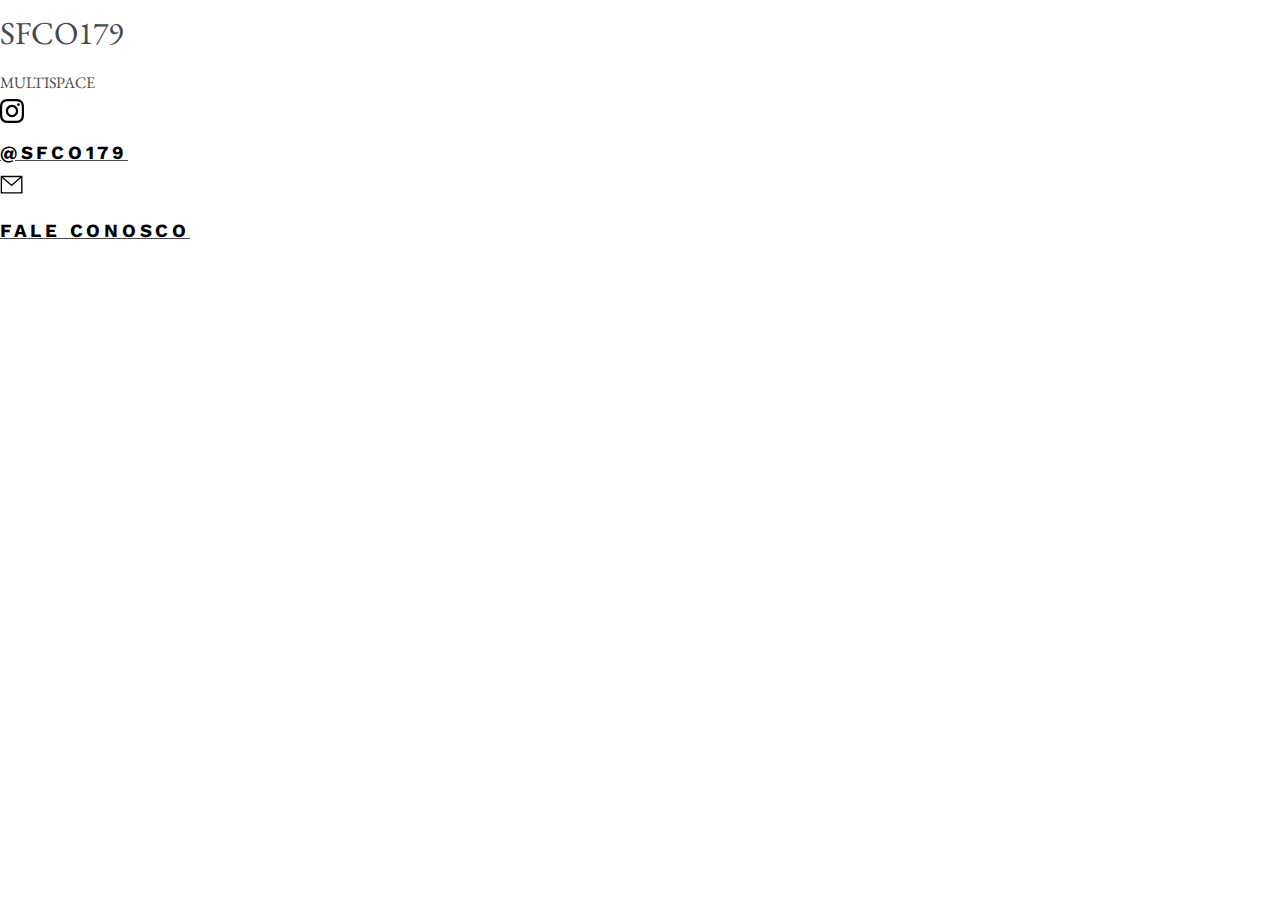
==== index.html @ 6f42b7ef "Email fix" ====
<!doctype html>
<html ⚡="">
  <head>
	<meta name="generator" content="Hugo 0.82.0" />
    <meta charset="utf-8">
    <meta name="pinterest" content="nopin">
    <title>SFCO179 Multispace</title>
    <link rel="canonical" href="https://sfco179.com.br/">
    <meta name="viewport" content="width=device-width,minimum-scale=1,initial-scale=1">
    <meta name="theme-color" content="#263238">
    <link rel="apple-touch-icon" href="images/sfco179logo.png">
    <script async="" src="https://cdn.ampproject.org/v0.js"></script>
    <meta name="description" content="Projeto de regeneração de local histórico, redesenhado como um multi-espaço para você descobrir">
    <meta property="og:title" content="SFCO179 Multispace">
    <meta property="og:type" content="article">
    <meta property="og:url" content="https://sfco179.com.br/">
    <meta property="og:image" content="images/sfco179logo.png">
    <meta property="og:site_name" content="SFCO179 Multispace">
    <meta property="og:description" content="Projeto de regeneração de local histórico, redesenhado como um multi-espaço para você descobrir">
    <meta property="og:locale" content="pt-br">
    <meta name="twitter:card" content="summary_large_image">
    <meta name="twitter:site" content="SFCO179 Multispace">
    <meta name="twitter:url" content="https://sfco179.com.br/">
    <meta name="twitter:title" content="SFCO179 Multispace">
    <meta name="twitter:description" content="Projeto de regeneração de local histórico, redesenhado como um multi-espaço para você descobrir">
    <meta name="twitter:image" content="images/sfco179logo.png">
    <style amp-boilerplate="">body{-webkit-animation:-amp-start 8s steps(1,end) 0s 1 normal both;-moz-animation:-amp-start 8s steps(1,end) 0s 1 normal both;-ms-animation:-amp-start 8s steps(1,end) 0s 1 normal both;animation:-amp-start 8s steps(1,end) 0s 1 normal both}@-webkit-keyframes -amp-start{from{visibility:hidden}to{visibility:visible}}@-moz-keyframes -amp-start{from{visibility:hidden}to{visibility:visible}}@-ms-keyframes -amp-start{from{visibility:hidden}to{visibility:visible}}@-o-keyframes -amp-start{from{visibility:hidden}to{visibility:visible}}@keyframes -amp-start{from{visibility:hidden}to{visibility:visible}}</style><noscript><style amp-boilerplate="">body{-webkit-animation:none;-moz-animation:none;-ms-animation:none;animation:none}</style></noscript>
    <script type="text/javascript">
      const appHeight = () => {
        const doc = document.documentElement
        doc.style.setProperty('--app-height', `${window.innerHeight}px`)
    }
    window.addEventListener('resize', appHeight)
    appHeight()
    </script>
      <script custom-element="amp-carousel" src="https://cdn.ampproject.org/v0/amp-carousel-0.1.js" async=""></script>
      <script custom-element="amp-sidebar" src="https://cdn.ampproject.org/v0/amp-sidebar-0.1.js" async=""></script>
      <script custom-element="amp-accordion" src="https://cdn.ampproject.org/v0/amp-accordion-0.1.js" async=""></script>
      <script custom-element="amp-instagram" src="https://cdn.ampproject.org/v0/amp-instagram-0.1.js" async=""></script>
      <script custom-element="amp-social-share" src="https://cdn.ampproject.org/v0/amp-social-share-0.1.js" async=""></script>
      <script async custom-element="amp-analytics" src="https://cdn.ampproject.org/v0/amp-analytics-0.1.js"></script>
      <link href="https://fonts.googleapis.com/css?family=EB+Garamond%7CWork+Sans:400,700" rel="stylesheet">
      
      <link rel="stylesheet" href="https://sfco179.com.br/sass/main.min.2193f39fa4683a46375012adf1eb66615c044112cc61687f766db30087d84658.css">
      <style amp-custom=""> 
 html{font-family:sans-serif;line-height:1.15;-ms-text-size-adjust:100%;-webkit-text-size-adjust:100%}body{margin:0}article,aside,footer,header,nav,section{display:block}h1{font-size:2em;margin:.67em 0}figcaption,figure,main{display:block}figure{margin:1em 40px}hr{box-sizing:content-box;height:0;overflow:visible}pre{font-family:monospace,monospace;font-size:1em}a{background-color:transparent;-webkit-text-decoration-skip:objects}a:active,a:hover{outline-width:0}abbr[title]{border-bottom:none;text-decoration:underline;text-decoration:underline dotted}b,strong{font-weight:inherit;font-weight:bolder}code,kbd,samp{font-family:monospace,monospace;font-size:1em}dfn{font-style:italic}mark{background-color:#ff0;color:#000}small{font-size:80%}sub,sup{font-size:75%;line-height:0;position:relative;vertical-align:baseline}sub{bottom:-.25em}sup{top:-.5em}audio,video{display:inline-block}audio:not([controls]){display:none;height:0}img{border-style:none}svg:not(:root){overflow:hidden}button,input,optgroup,select,textarea{font-family:sans-serif;font-size:100%;line-height:1.15;margin:0}button,input{overflow:visible}button,select{text-transform:none}[type=reset],[type=submit],button,html [type=button]{-webkit-appearance:button}[type=button]::-moz-focus-inner,[type=reset]::-moz-focus-inner,[type=submit]::-moz-focus-inner,button::-moz-focus-inner{border-style:none;padding:0}[type=button]:-moz-focusring,[type=reset]:-moz-focusring,[type=submit]:-moz-focusring,button:-moz-focusring{outline:1px dotted ButtonText}fieldset{border:1px solid silver;margin:0 2px;padding:.35em .625em .75em}legend{box-sizing:border-box;color:inherit;display:table;max-width:100%;padding:0;white-space:normal}progress{display:inline-block;vertical-align:baseline}textarea{overflow:auto}[type=checkbox],[type=radio]{box-sizing:border-box;padding:0}[type=number]::-webkit-inner-spin-button,[type=number]::-webkit-outer-spin-button{height:auto}[type=search]{-webkit-appearance:textfield;outline-offset:-2px}[type=search]::-webkit-search-cancel-button,[type=search]::-webkit-search-decoration{-webkit-appearance:none}::-webkit-file-upload-button{-webkit-appearance:button;font:inherit}details,menu{display:block}summary{display:list-item}canvas{display:inline-block}[hidden],template{display:none}.font-family-inherit{font-family:inherit}.font-size-inherit{font-size:inherit}.text-decoration-none{text-decoration:none}.bold{font-weight:700}.regular{font-weight:400}.italic{font-style:italic}.caps{text-transform:uppercase;letter-spacing:.2em}.left-align{text-align:left}.center{text-align:center}.right-align{text-align:right}.justify{text-align:justify}.nowrap{white-space:nowrap}.break-word{word-wrap:break-word}.line-height-1{line-height:1rem}.line-height-2{line-height:1.42857}.line-height-3{line-height:2.0625}.line-height-4{line-height:1.81818}.list-style-none{list-style:none}.underline{text-decoration:underline}.truncate{max-width:100%;overflow:hidden;text-overflow:ellipsis;white-space:nowrap}.list-reset{list-style:none;padding-left:0}.inline{display:inline}.block{display:block}.inline-block{display:inline-block}.table{display:table}.table-cell{display:table-cell}.overflow-hidden{overflow:hidden}.overflow-scroll{overflow:scroll}.overflow-auto{overflow:auto}.clearfix:after,.clearfix:before{content:" ";display:table}.clearfix:after{clear:both}.left{float:left}.right{float:right}.fit{max-width:100%}.max-width-1{max-width:24rem}.max-width-2{max-width:32rem}.max-width-3{max-width:48rem}.max-width-4{max-width:64rem}.border-box{box-sizing:border-box}.align-baseline{vertical-align:baseline}.align-top{vertical-align:top}.align-middle{vertical-align:middle}.align-bottom{vertical-align:bottom}.m0{margin:0}.mt0{margin-top:0}.mr0{margin-right:0}.mb0{margin-bottom:0}.ml0,.mx0{margin-left:0}.mx0{margin-right:0}.my0{margin-top:0;margin-bottom:0}.m1{margin:.5rem}.mt1{margin-top:.5rem}.mr1{margin-right:.5rem}.mb1{margin-bottom:.5rem}.ml1,.mx1{margin-left:.5rem}.mx1{margin-right:.5rem}.my1{margin-top:.5rem;margin-bottom:.5rem}.m2{margin:1rem}.mt2{margin-top:1rem}.mr2{margin-right:1rem}.mb2{margin-bottom:1rem}.ml2,.mx2{margin-left:1rem}.mx2{margin-right:1rem}.my2{margin-top:1rem;margin-bottom:1rem}.mt3{margin-top:1.5rem}.mr3{margin-right:1.5rem}.mb3{margin-bottom:1.5rem}.ml3,.mx3{margin-left:1.5rem}.mx3{margin-right:1.5rem}.my3{margin-top:1.5rem;margin-bottom:1.5rem}.m4{margin:2rem}.mt4{margin-top:2rem}.mr4{margin-right:2rem}.mb4{margin-bottom:2rem}.ml4,.mx4{margin-left:2rem}.mx4{margin-right:2rem}.my4{margin-top:2rem;margin-bottom:2rem}.mxn1{margin-left:-.5rem;margin-right:-.5rem}.mxn2{margin-left:-1rem;margin-right:-1rem}.mxn3{margin-left:-1.5rem;margin-right:-1.5rem}.mxn4{margin-left:-2rem;margin-right:-2rem}.ml-auto{margin-left:auto}.mr-auto,.mx-auto{margin-right:auto}.mx-auto{margin-left:auto}.p0{padding:0}.pt0{padding-top:0}.pr0{padding-right:0}.pb0{padding-bottom:0}.pl0,.px0{padding-left:0}.px0{padding-right:0}.py0{padding-top:0;padding-bottom:0}.p1{padding:.5rem}.pt1{padding-top:.5rem}.pr1{padding-right:.5rem}.pb1{padding-bottom:.5rem}.pl1{padding-left:.5rem}.py1{padding-top:.5rem;padding-bottom:.5rem}.px1{padding-left:.5rem;padding-right:.5rem}.p2{padding:1rem}.pt2{padding-top:1rem}.pr2{padding-right:1rem}.pb2{padding-bottom:1rem}.pl2{padding-left:1rem}.py2{padding-top:1rem;padding-bottom:1rem}.px2{padding-left:1rem;padding-right:1rem}.p3{padding:1.5rem}.pt3{padding-top:1.5rem}.pr3{padding-right:1.5rem}.pb3{padding-bottom:1.5rem}.pl3{padding-left:1.5rem}.py3{padding-top:1.5rem;padding-bottom:1.5rem}.px3{padding-left:1.5rem;padding-right:1.5rem}.p4{padding:2rem}.pt4{padding-top:2rem}.pr4{padding-right:2rem}.pb4{padding-bottom:2rem}.pl4{padding-left:2rem}.py4{padding-top:2rem;padding-bottom:2rem}.px4{padding-left:2rem;padding-right:2rem}.col{float:left}.col,.col-right{box-sizing:border-box}.col-right{float:right}.col-1{width:8.33333%}.col-2{width:16.66667%}.col-3{width:25%}.col-4{width:33.33333%}.col-5{width:41.66667%}.col-6{width:50%}.col-7{width:58.33333%}.col-8{width:66.66667%}.col-9{width:75%}.col-10{width:83.33333%}.col-11{width:91.66667%}.col-12{width:100%}@media (min-width:40.06rem){.sm-col{float:left;box-sizing:border-box}.sm-col-right{float:right;box-sizing:border-box}.sm-col-1{width:8.33333%}.sm-col-2{width:16.66667%}.sm-col-3{width:25%}.sm-col-4{width:33.33333%}.sm-col-5{width:41.66667%}.sm-col-6{width:50%}.sm-col-7{width:58.33333%}.sm-col-8{width:66.66667%}.sm-col-9{width:75%}.sm-col-10{width:83.33333%}.sm-col-11{width:91.66667%}.sm-col-12{width:100%}}@media (min-width:52.06rem){.md-col{float:left;box-sizing:border-box}.md-col-right{float:right;box-sizing:border-box}.md-col-1{width:8.33333%}.md-col-2{width:16.66667%}.md-col-3{width:25%}.md-col-4{width:33.33333%}.md-col-5{width:41.66667%}.md-col-6{width:50%}.md-col-7{width:58.33333%}.md-col-8{width:66.66667%}.md-col-9{width:75%}.md-col-10{width:83.33333%}.md-col-11{width:91.66667%}.md-col-12{width:100%}}@media (min-width:64.06rem){.lg-col{float:left;box-sizing:border-box}.lg-col-right{float:right;box-sizing:border-box}.lg-col-1{width:8.33333%}.lg-col-2{width:16.66667%}.lg-col-3{width:25%}.lg-col-4{width:33.33333%}.lg-col-5{width:41.66667%}.lg-col-6{width:50%}.lg-col-7{width:58.33333%}.lg-col-8{width:66.66667%}.lg-col-9{width:75%}.lg-col-10{width:83.33333%}.lg-col-11{width:91.66667%}.lg-col-12{width:100%}}.flex{display:-webkit-box;display:-ms-flexbox;display:flex}@media (min-width:40.06rem){.sm-flex{display:-webkit-box;display:-ms-flexbox;display:flex}}@media (min-width:52.06rem){.md-flex{display:-webkit-box;display:-ms-flexbox;display:flex}}@media (min-width:64.06rem){.lg-flex{display:-webkit-box;display:-ms-flexbox;display:flex}}.flex-column{-webkit-box-orient:vertical;-webkit-box-direction:normal;-ms-flex-direction:column;flex-direction:column}.flex-wrap{-ms-flex-wrap:wrap;flex-wrap:wrap}.items-start{-webkit-box-align:start;-ms-flex-align:start;align-items:flex-start}.items-end{-webkit-box-align:end;-ms-flex-align:end;align-items:flex-end}.items-center{-webkit-box-align:center;-ms-flex-align:center;align-items:center}.items-baseline{-webkit-box-align:baseline;-ms-flex-align:baseline;align-items:baseline}.items-stretch{-webkit-box-align:stretch;-ms-flex-align:stretch;align-items:stretch}.self-start{-ms-flex-item-align:start;align-self:flex-start}.self-end{-ms-flex-item-align:end;align-self:flex-end}.self-center{-ms-flex-item-align:center;-ms-grid-row-align:center;align-self:center}.self-baseline{-ms-flex-item-align:baseline;align-self:baseline}.self-stretch{-ms-flex-item-align:stretch;-ms-grid-row-align:stretch;align-self:stretch}.justify-start{-webkit-box-pack:start;-ms-flex-pack:start;justify-content:flex-start}.justify-end{-webkit-box-pack:end;-ms-flex-pack:end;justify-content:flex-end}.justify-center{-webkit-box-pack:center;-ms-flex-pack:center;justify-content:center}.justify-between{-webkit-box-pack:justify;-ms-flex-pack:justify;justify-content:space-between}.justify-around{-ms-flex-pack:distribute;justify-content:space-around}.content-start{-ms-flex-line-pack:start;align-content:flex-start}.content-end{-ms-flex-line-pack:end;align-content:flex-end}.content-center{-ms-flex-line-pack:center;align-content:center}.content-between{-ms-flex-line-pack:justify;align-content:space-between}.content-around{-ms-flex-line-pack:distribute;align-content:space-around}.content-stretch{-ms-flex-line-pack:stretch;align-content:stretch}.flex-auto{-webkit-box-flex:1;-ms-flex:1 1 auto;flex:1 1 auto;min-width:0;min-height:0}.flex-none{-webkit-box-flex:0;-ms-flex:none;flex:none}.order-0{-webkit-box-ordinal-group:1;-ms-flex-order:0;order:0}.order-1{-webkit-box-ordinal-group:2;-ms-flex-order:1;order:1}.order-2{-webkit-box-ordinal-group:3;-ms-flex-order:2;order:2}.order-3{-webkit-box-ordinal-group:4;-ms-flex-order:3;order:3}.order-last{-webkit-box-ordinal-group:100000;-ms-flex-order:99999;order:99999}.relative{position:relative}.absolute{position:absolute}.fixed{position:fixed}.top-0{top:0}.right-0{right:0}.bottom-0{bottom:0}.left-0{left:0}.z1{z-index:1}.z2{z-index:2}.z3{z-index:3}.z4{z-index:4}.border{border-style:solid;border-width:1px}.border-top{border-top-style:solid;border-top-width:1px}.border-right{border-right-style:solid;border-right-width:1px}.border-bottom{border-bottom-style:solid;border-bottom-width:1px}.border-left{border-left-style:solid;border-left-width:1px}.border-none{border:0}.rounded{border-radius:3px}.circle{border-radius:50%}.rounded-top{border-radius:3px 3px 0 0}.rounded-right{border-radius:0 3px 3px 0}.rounded-bottom{border-radius:0 0 3px 3px}.rounded-left{border-radius:3px 0 0 3px}.not-rounded{border-radius:0}.hide{position:absolute;height:1px;width:1px;overflow:hidden;clip:rect(1px,1px,1px,1px)}@media (max-width:40rem){.xs-hide{display:none}}@media (min-width:40.06rem) and (max-width:52rem){.sm-hide{display:none}}@media (min-width:52.06rem) and (max-width:64rem){.md-hide{display:none}}@media (min-width:64.06rem){.lg-hide{display:none}}.display-none{display:none}*{box-sizing:border-box}body{background:#fff;color:#4a4a4a;font-family:EB Garamond,times,serif;min-width:315px;overflow-x:hidden;font-smooth:always;-webkit-font-smoothing:antialiased}p{padding:0;margin:0}.ampstart-accent{color:#fff}#content:target{margin-top:calc(0px - 3.5rem);padding-top:3.5rem}.ampstart-title-lg{font-size:2.25rem;line-height:1.11111;letter-spacing:.06rem}.ampstart-title-md{font-size:1.25rem;line-height:1.6;letter-spacing:.06rem}.ampstart-title-sm{font-size:.6875rem;line-height:1.81818;letter-spacing:.06rem}.ampstart-subtitle,body{line-height:2.0625;letter-spacing:normal}.ampstart-subtitle{color:#fff;font-size:1rem}.ampstart-byline,.ampstart-caption,.ampstart-hint,.ampstart-label{font-size:.875rem;color:#4f4f4f;line-height:1.42857;letter-spacing:.06rem}.ampstart-label{text-transform:uppercase}.ampstart-card{box-shadow:0 1px 1px 0 rgba(0,0,0,.14),0 1px 1px -1px rgba(0,0,0,.14),0 1px 5px 0 rgba(0,0,0,.12)}h1,h2,h3,h4,h5,h6{margin:0;padding:0;font-weight:400;letter-spacing:.06rem}a,a:active,a:visited{color:inherit}.ampstart-btn{font-family:inherit;font-weight:inherit;font-size:1rem;line-height:1.42857;padding:.7em .8em;text-decoration:none;white-space:nowrap;word-wrap:normal;vertical-align:middle;cursor:pointer;background-color:#fff;color:#000;border:1px solid #000}.ampstart-btn:visited{color:#000}.ampstart-btn-secondary{background-color:#000;color:#fff;border:1px solid #fff}.ampstart-btn-secondary:visited{color:#fff}.ampstart-btn:active .ampstart-btn:focus{opacity:.8}.ampstart-btn[disabled],.ampstart-btn[disabled]:active,.ampstart-btn[disabled]:focus,.ampstart-btn[disabled]:hover{opacity:.5;outline:0;cursor:default}.ampstart-dropcap:first-letter{color:#fff;font-size:2.25rem;font-weight:700;float:left;overflow:hidden;line-height:2.25rem;margin-left:0;margin-right:.5rem}.ampstart-initialcap{padding-top:1rem;margin-top:1.5rem}.ampstart-initialcap:first-letter{color:#fff;font-size:2.25rem;font-weight:700;margin-left:-2px}.ampstart-pullquote{border:none;border-left:4px solid #fff;font-size:.6875rem;padding-left:1.5rem}.ampstart-byline time{font-style:normal;white-space:nowrap}.amp-carousel-button-next{background-image:url('data:image/svg+xml;charset=utf-8,<svg width="18" height="18" viewBox="0 0 34 34" xmlns="http://www.w3.org/2000/svg"><title>Next</title><path d="M25.557 14.7L13.818 2.961 16.8 0l16.8 16.8-16.8 16.8-2.961-2.961L25.557 18.9H0v-4.2z" fill="#FFF" fill-rule="evenodd"/></svg>')}.amp-carousel-button-prev{background-image:url('data:image/svg+xml;charset=utf-8,<svg width="18" height="18" viewBox="0 0 34 34" xmlns="http://www.w3.org/2000/svg"><title>Previous</title><path d="M33.6 14.7H8.043L19.782 2.961 16.8 0 0 16.8l16.8 16.8 2.961-2.961L8.043 18.9H33.6z" fill="#FFF" fill-rule="evenodd"/></svg>')}.ampstart-dropdown{min-width:200px}.ampstart-dropdown.absolute{z-index:100}.ampstart-dropdown.absolute>section,.ampstart-dropdown.absolute>section>header{height:100%}.ampstart-dropdown>section>header{background-color:#fff;border:0;color:#000}.ampstart-dropdown>section>header:after{display:inline-block;content:"+";padding:0 0 0 1.5rem;color:#fff}.ampstart-dropdown>[expanded]>header:after{content:"–"}.absolute .ampstart-dropdown-items{z-index:200}.ampstart-dropdown-item{background-color:#fff;color:#fff;opacity:.9}.ampstart-dropdown-item:active,.ampstart-dropdown-item:hover{opacity:1}.ampstart-footer .ampstart-social-follow li:last-child{margin-right:0}.ampstart-image-fullpage-hero{color:#000}.ampstart-fullpage-hero-heading-text,.ampstart-image-fullpage-hero .ampstart-image-credit{-webkit-box-decoration-break:clone;box-decoration-break:clone;background:#fff;padding:0 1rem .2rem}.ampstart-image-fullpage-hero>amp-img{max-height:calc(100vh - 3.5rem)}.ampstart-image-fullpage-hero>amp-img img{-o-object-fit:cover;object-fit:cover}.ampstart-fullpage-hero-heading{line-height:3.5rem}.ampstart-fullpage-hero-cta{background:transparent}.ampstart-readmore{background:-webkit-linear-gradient(bottom,rgba(0,0,0,.65),transparent);background:linear-gradient(0deg,rgba(0,0,0,.65) 0,transparent);color:#000;margin-top:5rem;padding-bottom:3.5rem}.ampstart-readmore:after{display:block;content:"⌄";font-size:1.25rem}.ampstart-readmore-text{background:#fff}@media (min-width:52.06rem){.ampstart-image-fullpage-hero>amp-img{height:60vh}}.ampstart-image-heading{color:#000;background:-webkit-linear-gradient(bottom,rgba(0,0,0,.65),transparent);background:linear-gradient(0deg,rgba(0,0,0,.65) 0,transparent)}.ampstart-image-heading>*{margin:0}amp-carousel .ampstart-image-with-heading{margin-bottom:0}.ampstart-image-with-caption figcaption{color:#4f4f4f;line-height:1.42857}amp-carousel .ampstart-image-with-caption{margin-bottom:0}.ampstart-input{max-width:100%;width:300px;min-width:100px;font-size:1rem;line-height:2.0625}.ampstart-input [disabled],.ampstart-input [disabled]+label{opacity:.5}.ampstart-input [disabled]:focus{outline:0}.ampstart-input>input,.ampstart-input>select,.ampstart-input>textarea{width:100%;margin-top:1rem;line-height:2.0625;border:0;border-radius:0;border-bottom:1px solid #4a4a4a;background:none;color:#4a4a4a;outline:0}.ampstart-input>label{color:#fff;pointer-events:none;text-align:left;font-size:.875rem;line-height:1rem;opacity:0;-webkit-animation:.2s;animation:.2s;-webkit-animation-timing-function:cubic-bezier(.4,0,.2,1);animation-timing-function:cubic-bezier(.4,0,.2,1);-webkit-animation-fill-mode:forwards;animation-fill-mode:forwards}.ampstart-input>input:focus,.ampstart-input>select:focus,.ampstart-input>textarea:focus{outline:0}.ampstart-input>input:focus::-webkit-input-placeholder,.ampstart-input>select:focus::-webkit-input-placeholder,.ampstart-input>textarea:focus::-webkit-input-placeholder{color:transparent}.ampstart-input>input:focus::-moz-placeholder,.ampstart-input>select:focus::-moz-placeholder,.ampstart-input>textarea:focus::-moz-placeholder{color:transparent}.ampstart-input>input:focus:-ms-input-placeholder,.ampstart-input>select:focus:-ms-input-placeholder,.ampstart-input>textarea:focus:-ms-input-placeholder{color:transparent}.ampstart-input>input:focus::placeholder,.ampstart-input>select:focus::placeholder,.ampstart-input>textarea:focus::placeholder{color:transparent}.ampstart-input>input:not(:placeholder-shown):not([disabled])+label,.ampstart-input>select:not(:placeholder-shown):not([disabled])+label,.ampstart-input>textarea:not(:placeholder-shown):not([disabled])+label{opacity:1}.ampstart-input>input:focus+label,.ampstart-input>select:focus+label,.ampstart-input>textarea:focus+label{-webkit-animation-name:a;animation-name:a}@-webkit-keyframes a{to{opacity:1}}@keyframes a{to{opacity:1}}.ampstart-input>label:after{content:"";height:2px;position:absolute;bottom:0;left:45%;background:#fff;-webkit-transition:.2s;transition:.2s;-webkit-transition-timing-function:cubic-bezier(.4,0,.2,1);transition-timing-function:cubic-bezier(.4,0,.2,1);visibility:hidden;width:10px}.ampstart-input>input:focus+label:after,.ampstart-input>select:focus+label:after,.ampstart-input>textarea:focus+label:after{left:0;width:100%;visibility:visible}.ampstart-input>input[type=search]{-webkit-appearance:none;-moz-appearance:none;appearance:none}.ampstart-input>input[type=range]{border-bottom:0}.ampstart-input>input[type=range]+label:after{display:none}.ampstart-input>select{-webkit-appearance:none;-moz-appearance:none;appearance:none}.ampstart-input>select+label:before{content:"⌄";line-height:2.0625;position:absolute;right:5px;zoom:2;top:0;bottom:0;color:#fff}.ampstart-input-chk,.ampstart-input-radio{width:auto;color:#4a4a4a}.ampstart-input input[type=checkbox],.ampstart-input input[type=radio]{margin-top:0;-webkit-appearance:none;-moz-appearance:none;appearance:none;width:20px;height:20px;border:1px solid #fff;vertical-align:middle;margin-right:.5rem;text-align:center}.ampstart-input input[type=radio]{border-radius:20px}.ampstart-input input[type=checkbox]:not([disabled])+label,.ampstart-input input[type=radio]:not([disabled])+label{pointer-events:auto;-webkit-animation:none;animation:none;vertical-align:middle;opacity:1;cursor:pointer}.ampstart-input input[type=checkbox]+label:after,.ampstart-input input[type=radio]+label:after{display:none}.ampstart-input input[type=checkbox]:after,.ampstart-input input[type=radio]:after{position:absolute;top:0;left:0;bottom:0;right:0;content:" ";line-height:1.4rem;vertical-align:middle;text-align:center;background-color:#000}.ampstart-input input[type=checkbox]:checked:after{background-color:#fff;color:#000;content:"✓"}.ampstart-input input[type=radio]:checked{background-color:#000}.ampstart-input input[type=radio]:after{top:3px;bottom:3px;left:3px;right:3px;border-radius:12px}.ampstart-input input[type=radio]:checked:after{content:"";font-size:2.25rem;background-color:#fff}.ampstart-input>label,_:-ms-lang(x){opacity:1}.ampstart-input>input:-ms-input-placeholder,_:-ms-lang(x){color:transparent}.ampstart-input>input::placeholder,_:-ms-lang(x){color:transparent}.ampstart-input>input::-ms-input-placeholder,_:-ms-lang(x){color:transparent}.ampstart-input>select::-ms-expand{display:none}.ampstart-headerbar{background-color:#000;color:#fff;z-index:999;box-shadow:0 0 5px 2px rgba(0,0,0,.1)}.ampstart-headerbar+:not(amp-sidebar),.ampstart-headerbar+amp-sidebar+*{margin-top:3.5rem}.ampstart-headerbar-nav .ampstart-nav-item{padding:0 1rem;background:transparent;opacity:.8}.ampstart-headerbar-nav{line-height:3.5rem}.ampstart-nav-item:active,.ampstart-nav-item:focus,.ampstart-nav-item:hover{opacity:1}.ampstart-navbar-trigger:focus{outline:none}.ampstart-nav a,.ampstart-navbar-trigger,.ampstart-sidebar-faq a{cursor:pointer;text-decoration:none}.ampstart-navbar-trigger{line-height:3.5rem;font-size:1.25rem}.ampstart-headerbar-nav{-webkit-box-flex:1;-ms-flex:1;flex:1}.ampstart-nav-search{-webkit-box-flex:0.5;-ms-flex-positive:0.5;flex-grow:0.5}.ampstart-headerbar .ampstart-nav-search:active,.ampstart-headerbar .ampstart-nav-search:focus,.ampstart-headerbar .ampstart-nav-search:hover{box-shadow:none}.ampstart-nav-search>input{border:none;border-radius:3px;line-height:normal}.ampstart-nav-dropdown{min-width:200px}.ampstart-nav-dropdown amp-accordion header{background-color:#000;border:none}.ampstart-nav-dropdown amp-accordion ul{background-color:#000}.ampstart-nav-dropdown .ampstart-dropdown-item,.ampstart-nav-dropdown .ampstart-dropdown>section>header{background-color:#000;color:#fff}.ampstart-nav-dropdown .ampstart-dropdown-item{color:#fff}.ampstart-sidebar{background-color:#000;color:#fff;min-width:300px;width:300px}.ampstart-sidebar .ampstart-icon{fill:#fff}.ampstart-sidebar-header{line-height:3.5rem;min-height:3.5rem}.ampstart-sidebar .ampstart-dropdown-item,.ampstart-sidebar .ampstart-dropdown header,.ampstart-sidebar .ampstart-faq-item,.ampstart-sidebar .ampstart-nav-item,.ampstart-sidebar .ampstart-social-follow{margin:0 0 2rem}.ampstart-sidebar .ampstart-nav-dropdown{margin:0}.ampstart-sidebar .ampstart-navbar-trigger{line-height:inherit}.ampstart-navbar-trigger svg{pointer-events:none}.ampstart-related-article-section{border-color:#4a4a4a}.ampstart-related-article-section .ampstart-heading{color:#4a4a4a;font-weight:400}.ampstart-related-article-readmore{color:#fff;letter-spacing:0}.ampstart-related-section-items>li:last-child{border:none}.ampstart-related-section-items .ampstart-image-with-caption{display:-webkit-box;display:-ms-flexbox;display:flex;-ms-flex-wrap:wrap;flex-wrap:wrap;-webkit-box-align:center;-ms-flex-align:center;align-items:center;margin-bottom:0}.ampstart-related-section-items .ampstart-image-with-caption>amp-img,.ampstart-related-section-items .ampstart-image-with-caption>figcaption{-webkit-box-flex:1;-ms-flex:1;flex:1}.ampstart-related-section-items .ampstart-image-with-caption>figcaption{padding-left:1rem}@media (min-width:40.06rem){.ampstart-related-section-items>li{border:none}.ampstart-related-section-items .ampstart-image-with-caption>figcaption{padding:1rem 0}.ampstart-related-section-items .ampstart-image-with-caption>amp-img,.ampstart-related-section-items .ampstart-image-with-caption>figcaption{-ms-flex-preferred-size:100%;flex-basis:100%}}.ampstart-social-box{display:-webkit-box;display:-ms-flexbox;display:flex}.ampstart-social-box>amp-social-share{background-color:#fff}.ampstart-icon{fill:#fff}.h1,.h2,h1,h2{letter-spacing:0}.h3,h3{color:#000;font-family:Work Sans,arial,sans-serif;letter-spacing:.6px}.h4,h4{letter-spacing:.2px;line-height:1.42857}.ampstart-headerbar{background:#fff;color:#000}.ampstart-headerbar-title{font:normal 1.25rem/1.6 EB Garamond,times,serif}.ampstart-navbar-trigger{font-size:1.5rem}.ampstart-nav-dropdown .ampstart-dropdown-item,.ampstart-nav-dropdown .ampstart-dropdown>section>header,.ampstart-sidebar-faq{font-family:Work Sans,arial,sans-serif}.ampstart-nav-dropdown .ampstart-dropdown{letter-spacing:0}.ampstart-dropdown-item{text-transform:none}.ampstart-nav-dropdown amp-accordion ul{margin-left:1rem}.ampstart-sidebar .ampstart-dropdown-item,.ampstart-sidebar .ampstart-dropdown header,.ampstart-sidebar .ampstart-faq-item{margin-bottom:1.5rem}.ampstart-article-summary header,.ampstart-image-fullpage-hero figcaption{background:#fff;opacity:.9}.ampstart-image-fullpage-hero figcaption{margin:1.5rem;top:auto}.ampstart-fullpage-hero-heading{font-size:1.25rem;line-height:1.6;margin-bottom:0}.ampstart-image-fullpage-hero{margin-bottom:0}.ampstart-image-fullpage-hero footer{position:static}.ampstart-image-credit{font:700 .6875rem/1.6 Work Sans,arial,sans-serif;letter-spacing:.6px}.ampstart-image-credit br{display:none}.ampstart-fullpage-hero-heading-text,.ampstart-image-fullpage-hero .ampstart-image-credit{background:none;padding:0}.ampstart-readmore{background:none;display:block;margin:0;padding:1rem 0 2rem}.ampstart-readmore:after{content:" ";border:2px solid #000;border-width:0 2px 2px 0;bottom:2rem;display:block;height:10px;left:calc(50% - 5px);position:absolute;-webkit-transform:rotate(45deg);transform:rotate(45deg);width:10px}.ampstart-dropcap:first-letter{color:#000;font-size:3.59375rem;font-weight:inherit;line-height:1.14782}</style>
  </head>
  <body>
    <amp-analytics type="gtag" data-credentials="include">
      <script type="application/json">
      {
        "vars" : {
          "gtag_id": "UA-xxxxxxxx-x",
          "config" : {
            "UA-xxxxxxxx-x": { "groups": "default" }
          }
        }
      }
      </script>
    </amp-analytics>
    <div class="wrap" role="document">
      <main class="main">

        <div class="container">
          <div class='flex-col'>
            <div class="flex-col-wrap">
              
              <div class="flex-row logo-icon">
                
                <div class="container-child">
                  
                  <header>
                    <h1>SFCO179</h2>
                    <p>MULTISPACE</p>
                    <p></p>
                    </header>
                  
                </div>
              </div>
  
              <div class="flex-row social-icons">           
                  
                    
                    <div class="social-icons-div">
                      <div class="mr1">
                        <a href="https://www.instagram.com/sfco179" target="_blank" class="inline-block" aria-label="Link para o Instagram">
                          <svg xmlns="http://www.w3.org/2000/svg" width="24" height="24" viewBox="0 0 24 24">
  <title>Instagram ícone</title>
  <path d="M12 2.163c3.204 0 3.584.012 4.85.07 3.252.148 4.771 1.691 4.919 4.919.058 1.265.069 1.645.069 4.849 0 3.205-.012 3.584-.069 4.849-.149 3.225-1.664 4.771-4.919 4.919-1.266.058-1.644.07-4.85.07-3.204 0-3.584-.012-4.849-.07-3.26-.149-4.771-1.699-4.919-4.92-.058-1.265-.07-1.644-.07-4.849 0-3.204.013-3.583.07-4.849.149-3.227 1.664-4.771 4.919-4.919 1.266-.057 1.645-.069 4.849-.069zm0-2.163c-3.259 0-3.667.014-4.947.072-4.358.2-6.78 2.618-6.98 6.98-.059 1.281-.073 1.689-.073 4.948 0 3.259.014 3.668.072 4.948.2 4.358 2.618 6.78 6.98 6.98 1.281.058 1.689.072 4.948.072 3.259 0 3.668-.014 4.948-.072 4.354-.2 6.782-2.618 6.979-6.98.059-1.28.073-1.689.073-4.948 0-3.259-.014-3.667-.072-4.947-.196-4.354-2.617-6.78-6.979-6.98-1.281-.059-1.69-.073-4.949-.073zm0 5.838c-3.403 0-6.162 2.759-6.162 6.162s2.759 6.163 6.162 6.163 6.162-2.759 6.162-6.163c0-3.403-2.759-6.162-6.162-6.162zm0 10.162c-2.209 0-4-1.79-4-4 0-2.209 1.791-4 4-4s4 1.791 4 4c0 2.21-1.791 4-4 4zm6.406-11.845c-.796 0-1.441.645-1.441 1.44s.645 1.44 1.441 1.44c.795 0 1.439-.645 1.439-1.44s-.644-1.44-1.439-1.44z" />
</svg>
                        </a>
                      </div>  
                      
                      <a href="https://www.instagram.com/sfco179" target="_blank" class="insta-link">
                        <h3 class="caps bold">@SFCO179</h3>
                      </a>
                    </div>
                    
                    <div class="social-icons-div">
                      <div class="mr1">
                        <a href="mailto:sfco179@sfco179.com.br" target="_blank" class="inline-block" aria-label="Link para Email">
                          <svg class="svg-icon" width="28" height="28" viewBox="0 0 24 24">">
  <title>Email ícone</title>
  <path d="M19.291,3.026c0.002-0.15-0.053-0.301-0.167-0.415c-0.122-0.122-0.286-0.172-0.444-0.161H1.196
    c-0.16-0.011-0.322,0.039-0.444,0.161C0.637,2.725,0.583,2.875,0.585,3.026c0,0.003-0.002,0.006-0.002,0.009v14.032
    c0,0.322,0.262,0.584,0.585,0.584h17.54c0.322,0,0.584-0.262,0.584-0.584V3.035C19.292,3.032,19.291,3.029,19.291,3.026z
     M17.147,3.619l-7.21,6.251L2.728,3.619H17.147z M18.122,15.896c0,0.323-0.261,0.584-0.584,0.584H2.337
    c-0.323,0-0.585-0.261-0.585-0.584V4.292l7.732,6.704c0.013,0.017,0.019,0.035,0.034,0.052c0.115,0.114,0.268,0.169,0.419,0.166
    c0.151,0.003,0.304-0.052,0.419-0.166c0.015-0.017,0.021-0.035,0.034-0.052l7.731-6.704V15.896z"></path>
</svg>
                        </a>
                      </div>  
                      
                      <a href="mailto:sfco179@sfco179.com.br" target="_blank" class="insta-link">
                        <h3 class="caps bold">Fale Conosco</h3>
                      </a>
                    
                    </div>
              </div>  
            </div>


          </div>
        </div>
  
      </main>
    </div>


    
  </body>
</html>
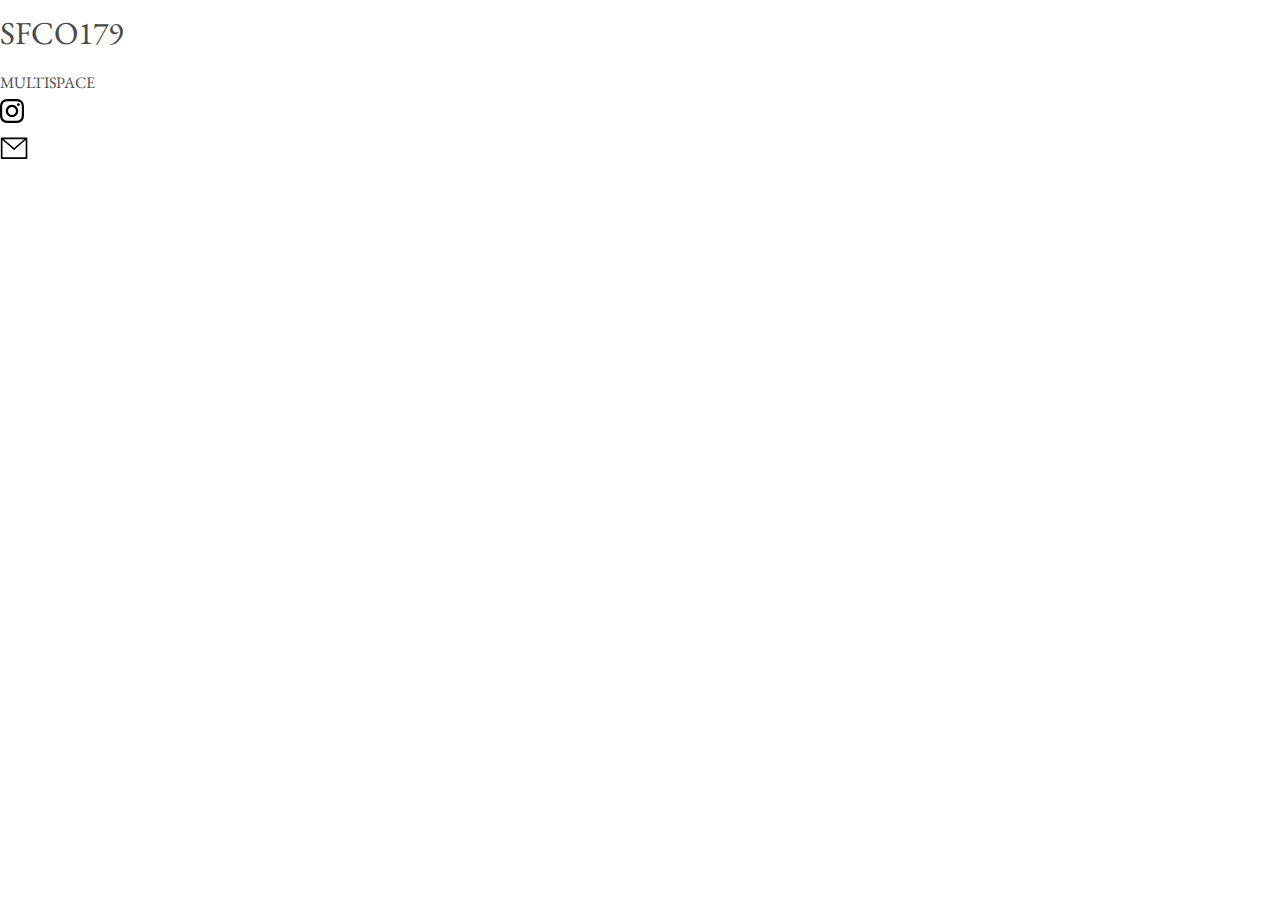
==== commit c34fd7fb: "new layout" ====
--- a/index.html
+++ b/index.html
@@ -43,9 +43,9 @@
       <script async custom-element="amp-analytics" src="https://cdn.ampproject.org/v0/amp-analytics-0.1.js"></script>
       <link href="https://fonts.googleapis.com/css?family=EB+Garamond%7CWork+Sans:400,700" rel="stylesheet">
       
-      <link rel="stylesheet" href="https://sfco179.com.br/sass/main.min.2193f39fa4683a46375012adf1eb66615c044112cc61687f766db30087d84658.css">
+      <link rel="stylesheet" href="https://sfco179.com.br/sass/main.min.3e86c9d5539d59edbca0cd2a03ee2f6a982a5231a1cc9c4915ccdbd04a6cc0b7.css">
       <style amp-custom=""> 
- html{font-family:sans-serif;line-height:1.15;-ms-text-size-adjust:100%;-webkit-text-size-adjust:100%}body{margin:0}article,aside,footer,header,nav,section{display:block}h1{font-size:2em;margin:.67em 0}figcaption,figure,main{display:block}figure{margin:1em 40px}hr{box-sizing:content-box;height:0;overflow:visible}pre{font-family:monospace,monospace;font-size:1em}a{background-color:transparent;-webkit-text-decoration-skip:objects}a:active,a:hover{outline-width:0}abbr[title]{border-bottom:none;text-decoration:underline;text-decoration:underline dotted}b,strong{font-weight:inherit;font-weight:bolder}code,kbd,samp{font-family:monospace,monospace;font-size:1em}dfn{font-style:italic}mark{background-color:#ff0;color:#000}small{font-size:80%}sub,sup{font-size:75%;line-height:0;position:relative;vertical-align:baseline}sub{bottom:-.25em}sup{top:-.5em}audio,video{display:inline-block}audio:not([controls]){display:none;height:0}img{border-style:none}svg:not(:root){overflow:hidden}button,input,optgroup,select,textarea{font-family:sans-serif;font-size:100%;line-height:1.15;margin:0}button,input{overflow:visible}button,select{text-transform:none}[type=reset],[type=submit],button,html [type=button]{-webkit-appearance:button}[type=button]::-moz-focus-inner,[type=reset]::-moz-focus-inner,[type=submit]::-moz-focus-inner,button::-moz-focus-inner{border-style:none;padding:0}[type=button]:-moz-focusring,[type=reset]:-moz-focusring,[type=submit]:-moz-focusring,button:-moz-focusring{outline:1px dotted ButtonText}fieldset{border:1px solid silver;margin:0 2px;padding:.35em .625em .75em}legend{box-sizing:border-box;color:inherit;display:table;max-width:100%;padding:0;white-space:normal}progress{display:inline-block;vertical-align:baseline}textarea{overflow:auto}[type=checkbox],[type=radio]{box-sizing:border-box;padding:0}[type=number]::-webkit-inner-spin-button,[type=number]::-webkit-outer-spin-button{height:auto}[type=search]{-webkit-appearance:textfield;outline-offset:-2px}[type=search]::-webkit-search-cancel-button,[type=search]::-webkit-search-decoration{-webkit-appearance:none}::-webkit-file-upload-button{-webkit-appearance:button;font:inherit}details,menu{display:block}summary{display:list-item}canvas{display:inline-block}[hidden],template{display:none}.font-family-inherit{font-family:inherit}.font-size-inherit{font-size:inherit}.text-decoration-none{text-decoration:none}.bold{font-weight:700}.regular{font-weight:400}.italic{font-style:italic}.caps{text-transform:uppercase;letter-spacing:.2em}.left-align{text-align:left}.center{text-align:center}.right-align{text-align:right}.justify{text-align:justify}.nowrap{white-space:nowrap}.break-word{word-wrap:break-word}.line-height-1{line-height:1rem}.line-height-2{line-height:1.42857}.line-height-3{line-height:2.0625}.line-height-4{line-height:1.81818}.list-style-none{list-style:none}.underline{text-decoration:underline}.truncate{max-width:100%;overflow:hidden;text-overflow:ellipsis;white-space:nowrap}.list-reset{list-style:none;padding-left:0}.inline{display:inline}.block{display:block}.inline-block{display:inline-block}.table{display:table}.table-cell{display:table-cell}.overflow-hidden{overflow:hidden}.overflow-scroll{overflow:scroll}.overflow-auto{overflow:auto}.clearfix:after,.clearfix:before{content:" ";display:table}.clearfix:after{clear:both}.left{float:left}.right{float:right}.fit{max-width:100%}.max-width-1{max-width:24rem}.max-width-2{max-width:32rem}.max-width-3{max-width:48rem}.max-width-4{max-width:64rem}.border-box{box-sizing:border-box}.align-baseline{vertical-align:baseline}.align-top{vertical-align:top}.align-middle{vertical-align:middle}.align-bottom{vertical-align:bottom}.m0{margin:0}.mt0{margin-top:0}.mr0{margin-right:0}.mb0{margin-bottom:0}.ml0,.mx0{margin-left:0}.mx0{margin-right:0}.my0{margin-top:0;margin-bottom:0}.m1{margin:.5rem}.mt1{margin-top:.5rem}.mr1{margin-right:.5rem}.mb1{margin-bottom:.5rem}.ml1,.mx1{margin-left:.5rem}.mx1{margin-right:.5rem}.my1{margin-top:.5rem;margin-bottom:.5rem}.m2{margin:1rem}.mt2{margin-top:1rem}.mr2{margin-right:1rem}.mb2{margin-bottom:1rem}.ml2,.mx2{margin-left:1rem}.mx2{margin-right:1rem}.my2{margin-top:1rem;margin-bottom:1rem}.mt3{margin-top:1.5rem}.mr3{margin-right:1.5rem}.mb3{margin-bottom:1.5rem}.ml3,.mx3{margin-left:1.5rem}.mx3{margin-right:1.5rem}.my3{margin-top:1.5rem;margin-bottom:1.5rem}.m4{margin:2rem}.mt4{margin-top:2rem}.mr4{margin-right:2rem}.mb4{margin-bottom:2rem}.ml4,.mx4{margin-left:2rem}.mx4{margin-right:2rem}.my4{margin-top:2rem;margin-bottom:2rem}.mxn1{margin-left:-.5rem;margin-right:-.5rem}.mxn2{margin-left:-1rem;margin-right:-1rem}.mxn3{margin-left:-1.5rem;margin-right:-1.5rem}.mxn4{margin-left:-2rem;margin-right:-2rem}.ml-auto{margin-left:auto}.mr-auto,.mx-auto{margin-right:auto}.mx-auto{margin-left:auto}.p0{padding:0}.pt0{padding-top:0}.pr0{padding-right:0}.pb0{padding-bottom:0}.pl0,.px0{padding-left:0}.px0{padding-right:0}.py0{padding-top:0;padding-bottom:0}.p1{padding:.5rem}.pt1{padding-top:.5rem}.pr1{padding-right:.5rem}.pb1{padding-bottom:.5rem}.pl1{padding-left:.5rem}.py1{padding-top:.5rem;padding-bottom:.5rem}.px1{padding-left:.5rem;padding-right:.5rem}.p2{padding:1rem}.pt2{padding-top:1rem}.pr2{padding-right:1rem}.pb2{padding-bottom:1rem}.pl2{padding-left:1rem}.py2{padding-top:1rem;padding-bottom:1rem}.px2{padding-left:1rem;padding-right:1rem}.p3{padding:1.5rem}.pt3{padding-top:1.5rem}.pr3{padding-right:1.5rem}.pb3{padding-bottom:1.5rem}.pl3{padding-left:1.5rem}.py3{padding-top:1.5rem;padding-bottom:1.5rem}.px3{padding-left:1.5rem;padding-right:1.5rem}.p4{padding:2rem}.pt4{padding-top:2rem}.pr4{padding-right:2rem}.pb4{padding-bottom:2rem}.pl4{padding-left:2rem}.py4{padding-top:2rem;padding-bottom:2rem}.px4{padding-left:2rem;padding-right:2rem}.col{float:left}.col,.col-right{box-sizing:border-box}.col-right{float:right}.col-1{width:8.33333%}.col-2{width:16.66667%}.col-3{width:25%}.col-4{width:33.33333%}.col-5{width:41.66667%}.col-6{width:50%}.col-7{width:58.33333%}.col-8{width:66.66667%}.col-9{width:75%}.col-10{width:83.33333%}.col-11{width:91.66667%}.col-12{width:100%}@media (min-width:40.06rem){.sm-col{float:left;box-sizing:border-box}.sm-col-right{float:right;box-sizing:border-box}.sm-col-1{width:8.33333%}.sm-col-2{width:16.66667%}.sm-col-3{width:25%}.sm-col-4{width:33.33333%}.sm-col-5{width:41.66667%}.sm-col-6{width:50%}.sm-col-7{width:58.33333%}.sm-col-8{width:66.66667%}.sm-col-9{width:75%}.sm-col-10{width:83.33333%}.sm-col-11{width:91.66667%}.sm-col-12{width:100%}}@media (min-width:52.06rem){.md-col{float:left;box-sizing:border-box}.md-col-right{float:right;box-sizing:border-box}.md-col-1{width:8.33333%}.md-col-2{width:16.66667%}.md-col-3{width:25%}.md-col-4{width:33.33333%}.md-col-5{width:41.66667%}.md-col-6{width:50%}.md-col-7{width:58.33333%}.md-col-8{width:66.66667%}.md-col-9{width:75%}.md-col-10{width:83.33333%}.md-col-11{width:91.66667%}.md-col-12{width:100%}}@media (min-width:64.06rem){.lg-col{float:left;box-sizing:border-box}.lg-col-right{float:right;box-sizing:border-box}.lg-col-1{width:8.33333%}.lg-col-2{width:16.66667%}.lg-col-3{width:25%}.lg-col-4{width:33.33333%}.lg-col-5{width:41.66667%}.lg-col-6{width:50%}.lg-col-7{width:58.33333%}.lg-col-8{width:66.66667%}.lg-col-9{width:75%}.lg-col-10{width:83.33333%}.lg-col-11{width:91.66667%}.lg-col-12{width:100%}}.flex{display:-webkit-box;display:-ms-flexbox;display:flex}@media (min-width:40.06rem){.sm-flex{display:-webkit-box;display:-ms-flexbox;display:flex}}@media (min-width:52.06rem){.md-flex{display:-webkit-box;display:-ms-flexbox;display:flex}}@media (min-width:64.06rem){.lg-flex{display:-webkit-box;display:-ms-flexbox;display:flex}}.flex-column{-webkit-box-orient:vertical;-webkit-box-direction:normal;-ms-flex-direction:column;flex-direction:column}.flex-wrap{-ms-flex-wrap:wrap;flex-wrap:wrap}.items-start{-webkit-box-align:start;-ms-flex-align:start;align-items:flex-start}.items-end{-webkit-box-align:end;-ms-flex-align:end;align-items:flex-end}.items-center{-webkit-box-align:center;-ms-flex-align:center;align-items:center}.items-baseline{-webkit-box-align:baseline;-ms-flex-align:baseline;align-items:baseline}.items-stretch{-webkit-box-align:stretch;-ms-flex-align:stretch;align-items:stretch}.self-start{-ms-flex-item-align:start;align-self:flex-start}.self-end{-ms-flex-item-align:end;align-self:flex-end}.self-center{-ms-flex-item-align:center;-ms-grid-row-align:center;align-self:center}.self-baseline{-ms-flex-item-align:baseline;align-self:baseline}.self-stretch{-ms-flex-item-align:stretch;-ms-grid-row-align:stretch;align-self:stretch}.justify-start{-webkit-box-pack:start;-ms-flex-pack:start;justify-content:flex-start}.justify-end{-webkit-box-pack:end;-ms-flex-pack:end;justify-content:flex-end}.justify-center{-webkit-box-pack:center;-ms-flex-pack:center;justify-content:center}.justify-between{-webkit-box-pack:justify;-ms-flex-pack:justify;justify-content:space-between}.justify-around{-ms-flex-pack:distribute;justify-content:space-around}.content-start{-ms-flex-line-pack:start;align-content:flex-start}.content-end{-ms-flex-line-pack:end;align-content:flex-end}.content-center{-ms-flex-line-pack:center;align-content:center}.content-between{-ms-flex-line-pack:justify;align-content:space-between}.content-around{-ms-flex-line-pack:distribute;align-content:space-around}.content-stretch{-ms-flex-line-pack:stretch;align-content:stretch}.flex-auto{-webkit-box-flex:1;-ms-flex:1 1 auto;flex:1 1 auto;min-width:0;min-height:0}.flex-none{-webkit-box-flex:0;-ms-flex:none;flex:none}.order-0{-webkit-box-ordinal-group:1;-ms-flex-order:0;order:0}.order-1{-webkit-box-ordinal-group:2;-ms-flex-order:1;order:1}.order-2{-webkit-box-ordinal-group:3;-ms-flex-order:2;order:2}.order-3{-webkit-box-ordinal-group:4;-ms-flex-order:3;order:3}.order-last{-webkit-box-ordinal-group:100000;-ms-flex-order:99999;order:99999}.relative{position:relative}.absolute{position:absolute}.fixed{position:fixed}.top-0{top:0}.right-0{right:0}.bottom-0{bottom:0}.left-0{left:0}.z1{z-index:1}.z2{z-index:2}.z3{z-index:3}.z4{z-index:4}.border{border-style:solid;border-width:1px}.border-top{border-top-style:solid;border-top-width:1px}.border-right{border-right-style:solid;border-right-width:1px}.border-bottom{border-bottom-style:solid;border-bottom-width:1px}.border-left{border-left-style:solid;border-left-width:1px}.border-none{border:0}.rounded{border-radius:3px}.circle{border-radius:50%}.rounded-top{border-radius:3px 3px 0 0}.rounded-right{border-radius:0 3px 3px 0}.rounded-bottom{border-radius:0 0 3px 3px}.rounded-left{border-radius:3px 0 0 3px}.not-rounded{border-radius:0}.hide{position:absolute;height:1px;width:1px;overflow:hidden;clip:rect(1px,1px,1px,1px)}@media (max-width:40rem){.xs-hide{display:none}}@media (min-width:40.06rem) and (max-width:52rem){.sm-hide{display:none}}@media (min-width:52.06rem) and (max-width:64rem){.md-hide{display:none}}@media (min-width:64.06rem){.lg-hide{display:none}}.display-none{display:none}*{box-sizing:border-box}body{background:#fff;color:#4a4a4a;font-family:EB Garamond,times,serif;min-width:315px;overflow-x:hidden;font-smooth:always;-webkit-font-smoothing:antialiased}p{padding:0;margin:0}.ampstart-accent{color:#fff}#content:target{margin-top:calc(0px - 3.5rem);padding-top:3.5rem}.ampstart-title-lg{font-size:2.25rem;line-height:1.11111;letter-spacing:.06rem}.ampstart-title-md{font-size:1.25rem;line-height:1.6;letter-spacing:.06rem}.ampstart-title-sm{font-size:.6875rem;line-height:1.81818;letter-spacing:.06rem}.ampstart-subtitle,body{line-height:2.0625;letter-spacing:normal}.ampstart-subtitle{color:#fff;font-size:1rem}.ampstart-byline,.ampstart-caption,.ampstart-hint,.ampstart-label{font-size:.875rem;color:#4f4f4f;line-height:1.42857;letter-spacing:.06rem}.ampstart-label{text-transform:uppercase}.ampstart-card{box-shadow:0 1px 1px 0 rgba(0,0,0,.14),0 1px 1px -1px rgba(0,0,0,.14),0 1px 5px 0 rgba(0,0,0,.12)}h1,h2,h3,h4,h5,h6{margin:0;padding:0;font-weight:400;letter-spacing:.06rem}a,a:active,a:visited{color:inherit}.ampstart-btn{font-family:inherit;font-weight:inherit;font-size:1rem;line-height:1.42857;padding:.7em .8em;text-decoration:none;white-space:nowrap;word-wrap:normal;vertical-align:middle;cursor:pointer;background-color:#fff;color:#000;border:1px solid #000}.ampstart-btn:visited{color:#000}.ampstart-btn-secondary{background-color:#000;color:#fff;border:1px solid #fff}.ampstart-btn-secondary:visited{color:#fff}.ampstart-btn:active .ampstart-btn:focus{opacity:.8}.ampstart-btn[disabled],.ampstart-btn[disabled]:active,.ampstart-btn[disabled]:focus,.ampstart-btn[disabled]:hover{opacity:.5;outline:0;cursor:default}.ampstart-dropcap:first-letter{color:#fff;font-size:2.25rem;font-weight:700;float:left;overflow:hidden;line-height:2.25rem;margin-left:0;margin-right:.5rem}.ampstart-initialcap{padding-top:1rem;margin-top:1.5rem}.ampstart-initialcap:first-letter{color:#fff;font-size:2.25rem;font-weight:700;margin-left:-2px}.ampstart-pullquote{border:none;border-left:4px solid #fff;font-size:.6875rem;padding-left:1.5rem}.ampstart-byline time{font-style:normal;white-space:nowrap}.amp-carousel-button-next{background-image:url('data:image/svg+xml;charset=utf-8,<svg width="18" height="18" viewBox="0 0 34 34" xmlns="http://www.w3.org/2000/svg"><title>Next</title><path d="M25.557 14.7L13.818 2.961 16.8 0l16.8 16.8-16.8 16.8-2.961-2.961L25.557 18.9H0v-4.2z" fill="#FFF" fill-rule="evenodd"/></svg>')}.amp-carousel-button-prev{background-image:url('data:image/svg+xml;charset=utf-8,<svg width="18" height="18" viewBox="0 0 34 34" xmlns="http://www.w3.org/2000/svg"><title>Previous</title><path d="M33.6 14.7H8.043L19.782 2.961 16.8 0 0 16.8l16.8 16.8 2.961-2.961L8.043 18.9H33.6z" fill="#FFF" fill-rule="evenodd"/></svg>')}.ampstart-dropdown{min-width:200px}.ampstart-dropdown.absolute{z-index:100}.ampstart-dropdown.absolute>section,.ampstart-dropdown.absolute>section>header{height:100%}.ampstart-dropdown>section>header{background-color:#fff;border:0;color:#000}.ampstart-dropdown>section>header:after{display:inline-block;content:"+";padding:0 0 0 1.5rem;color:#fff}.ampstart-dropdown>[expanded]>header:after{content:"–"}.absolute .ampstart-dropdown-items{z-index:200}.ampstart-dropdown-item{background-color:#fff;color:#fff;opacity:.9}.ampstart-dropdown-item:active,.ampstart-dropdown-item:hover{opacity:1}.ampstart-footer .ampstart-social-follow li:last-child{margin-right:0}.ampstart-image-fullpage-hero{color:#000}.ampstart-fullpage-hero-heading-text,.ampstart-image-fullpage-hero .ampstart-image-credit{-webkit-box-decoration-break:clone;box-decoration-break:clone;background:#fff;padding:0 1rem .2rem}.ampstart-image-fullpage-hero>amp-img{max-height:calc(100vh - 3.5rem)}.ampstart-image-fullpage-hero>amp-img img{-o-object-fit:cover;object-fit:cover}.ampstart-fullpage-hero-heading{line-height:3.5rem}.ampstart-fullpage-hero-cta{background:transparent}.ampstart-readmore{background:-webkit-linear-gradient(bottom,rgba(0,0,0,.65),transparent);background:linear-gradient(0deg,rgba(0,0,0,.65) 0,transparent);color:#000;margin-top:5rem;padding-bottom:3.5rem}.ampstart-readmore:after{display:block;content:"⌄";font-size:1.25rem}.ampstart-readmore-text{background:#fff}@media (min-width:52.06rem){.ampstart-image-fullpage-hero>amp-img{height:60vh}}.ampstart-image-heading{color:#000;background:-webkit-linear-gradient(bottom,rgba(0,0,0,.65),transparent);background:linear-gradient(0deg,rgba(0,0,0,.65) 0,transparent)}.ampstart-image-heading>*{margin:0}amp-carousel .ampstart-image-with-heading{margin-bottom:0}.ampstart-image-with-caption figcaption{color:#4f4f4f;line-height:1.42857}amp-carousel .ampstart-image-with-caption{margin-bottom:0}.ampstart-input{max-width:100%;width:300px;min-width:100px;font-size:1rem;line-height:2.0625}.ampstart-input [disabled],.ampstart-input [disabled]+label{opacity:.5}.ampstart-input [disabled]:focus{outline:0}.ampstart-input>input,.ampstart-input>select,.ampstart-input>textarea{width:100%;margin-top:1rem;line-height:2.0625;border:0;border-radius:0;border-bottom:1px solid #4a4a4a;background:none;color:#4a4a4a;outline:0}.ampstart-input>label{color:#fff;pointer-events:none;text-align:left;font-size:.875rem;line-height:1rem;opacity:0;-webkit-animation:.2s;animation:.2s;-webkit-animation-timing-function:cubic-bezier(.4,0,.2,1);animation-timing-function:cubic-bezier(.4,0,.2,1);-webkit-animation-fill-mode:forwards;animation-fill-mode:forwards}.ampstart-input>input:focus,.ampstart-input>select:focus,.ampstart-input>textarea:focus{outline:0}.ampstart-input>input:focus::-webkit-input-placeholder,.ampstart-input>select:focus::-webkit-input-placeholder,.ampstart-input>textarea:focus::-webkit-input-placeholder{color:transparent}.ampstart-input>input:focus::-moz-placeholder,.ampstart-input>select:focus::-moz-placeholder,.ampstart-input>textarea:focus::-moz-placeholder{color:transparent}.ampstart-input>input:focus:-ms-input-placeholder,.ampstart-input>select:focus:-ms-input-placeholder,.ampstart-input>textarea:focus:-ms-input-placeholder{color:transparent}.ampstart-input>input:focus::placeholder,.ampstart-input>select:focus::placeholder,.ampstart-input>textarea:focus::placeholder{color:transparent}.ampstart-input>input:not(:placeholder-shown):not([disabled])+label,.ampstart-input>select:not(:placeholder-shown):not([disabled])+label,.ampstart-input>textarea:not(:placeholder-shown):not([disabled])+label{opacity:1}.ampstart-input>input:focus+label,.ampstart-input>select:focus+label,.ampstart-input>textarea:focus+label{-webkit-animation-name:a;animation-name:a}@-webkit-keyframes a{to{opacity:1}}@keyframes a{to{opacity:1}}.ampstart-input>label:after{content:"";height:2px;position:absolute;bottom:0;left:45%;background:#fff;-webkit-transition:.2s;transition:.2s;-webkit-transition-timing-function:cubic-bezier(.4,0,.2,1);transition-timing-function:cubic-bezier(.4,0,.2,1);visibility:hidden;width:10px}.ampstart-input>input:focus+label:after,.ampstart-input>select:focus+label:after,.ampstart-input>textarea:focus+label:after{left:0;width:100%;visibility:visible}.ampstart-input>input[type=search]{-webkit-appearance:none;-moz-appearance:none;appearance:none}.ampstart-input>input[type=range]{border-bottom:0}.ampstart-input>input[type=range]+label:after{display:none}.ampstart-input>select{-webkit-appearance:none;-moz-appearance:none;appearance:none}.ampstart-input>select+label:before{content:"⌄";line-height:2.0625;position:absolute;right:5px;zoom:2;top:0;bottom:0;color:#fff}.ampstart-input-chk,.ampstart-input-radio{width:auto;color:#4a4a4a}.ampstart-input input[type=checkbox],.ampstart-input input[type=radio]{margin-top:0;-webkit-appearance:none;-moz-appearance:none;appearance:none;width:20px;height:20px;border:1px solid #fff;vertical-align:middle;margin-right:.5rem;text-align:center}.ampstart-input input[type=radio]{border-radius:20px}.ampstart-input input[type=checkbox]:not([disabled])+label,.ampstart-input input[type=radio]:not([disabled])+label{pointer-events:auto;-webkit-animation:none;animation:none;vertical-align:middle;opacity:1;cursor:pointer}.ampstart-input input[type=checkbox]+label:after,.ampstart-input input[type=radio]+label:after{display:none}.ampstart-input input[type=checkbox]:after,.ampstart-input input[type=radio]:after{position:absolute;top:0;left:0;bottom:0;right:0;content:" ";line-height:1.4rem;vertical-align:middle;text-align:center;background-color:#000}.ampstart-input input[type=checkbox]:checked:after{background-color:#fff;color:#000;content:"✓"}.ampstart-input input[type=radio]:checked{background-color:#000}.ampstart-input input[type=radio]:after{top:3px;bottom:3px;left:3px;right:3px;border-radius:12px}.ampstart-input input[type=radio]:checked:after{content:"";font-size:2.25rem;background-color:#fff}.ampstart-input>label,_:-ms-lang(x){opacity:1}.ampstart-input>input:-ms-input-placeholder,_:-ms-lang(x){color:transparent}.ampstart-input>input::placeholder,_:-ms-lang(x){color:transparent}.ampstart-input>input::-ms-input-placeholder,_:-ms-lang(x){color:transparent}.ampstart-input>select::-ms-expand{display:none}.ampstart-headerbar{background-color:#000;color:#fff;z-index:999;box-shadow:0 0 5px 2px rgba(0,0,0,.1)}.ampstart-headerbar+:not(amp-sidebar),.ampstart-headerbar+amp-sidebar+*{margin-top:3.5rem}.ampstart-headerbar-nav .ampstart-nav-item{padding:0 1rem;background:transparent;opacity:.8}.ampstart-headerbar-nav{line-height:3.5rem}.ampstart-nav-item:active,.ampstart-nav-item:focus,.ampstart-nav-item:hover{opacity:1}.ampstart-navbar-trigger:focus{outline:none}.ampstart-nav a,.ampstart-navbar-trigger,.ampstart-sidebar-faq a{cursor:pointer;text-decoration:none}.ampstart-navbar-trigger{line-height:3.5rem;font-size:1.25rem}.ampstart-headerbar-nav{-webkit-box-flex:1;-ms-flex:1;flex:1}.ampstart-nav-search{-webkit-box-flex:0.5;-ms-flex-positive:0.5;flex-grow:0.5}.ampstart-headerbar .ampstart-nav-search:active,.ampstart-headerbar .ampstart-nav-search:focus,.ampstart-headerbar .ampstart-nav-search:hover{box-shadow:none}.ampstart-nav-search>input{border:none;border-radius:3px;line-height:normal}.ampstart-nav-dropdown{min-width:200px}.ampstart-nav-dropdown amp-accordion header{background-color:#000;border:none}.ampstart-nav-dropdown amp-accordion ul{background-color:#000}.ampstart-nav-dropdown .ampstart-dropdown-item,.ampstart-nav-dropdown .ampstart-dropdown>section>header{background-color:#000;color:#fff}.ampstart-nav-dropdown .ampstart-dropdown-item{color:#fff}.ampstart-sidebar{background-color:#000;color:#fff;min-width:300px;width:300px}.ampstart-sidebar .ampstart-icon{fill:#fff}.ampstart-sidebar-header{line-height:3.5rem;min-height:3.5rem}.ampstart-sidebar .ampstart-dropdown-item,.ampstart-sidebar .ampstart-dropdown header,.ampstart-sidebar .ampstart-faq-item,.ampstart-sidebar .ampstart-nav-item,.ampstart-sidebar .ampstart-social-follow{margin:0 0 2rem}.ampstart-sidebar .ampstart-nav-dropdown{margin:0}.ampstart-sidebar .ampstart-navbar-trigger{line-height:inherit}.ampstart-navbar-trigger svg{pointer-events:none}.ampstart-related-article-section{border-color:#4a4a4a}.ampstart-related-article-section .ampstart-heading{color:#4a4a4a;font-weight:400}.ampstart-related-article-readmore{color:#fff;letter-spacing:0}.ampstart-related-section-items>li:last-child{border:none}.ampstart-related-section-items .ampstart-image-with-caption{display:-webkit-box;display:-ms-flexbox;display:flex;-ms-flex-wrap:wrap;flex-wrap:wrap;-webkit-box-align:center;-ms-flex-align:center;align-items:center;margin-bottom:0}.ampstart-related-section-items .ampstart-image-with-caption>amp-img,.ampstart-related-section-items .ampstart-image-with-caption>figcaption{-webkit-box-flex:1;-ms-flex:1;flex:1}.ampstart-related-section-items .ampstart-image-with-caption>figcaption{padding-left:1rem}@media (min-width:40.06rem){.ampstart-related-section-items>li{border:none}.ampstart-related-section-items .ampstart-image-with-caption>figcaption{padding:1rem 0}.ampstart-related-section-items .ampstart-image-with-caption>amp-img,.ampstart-related-section-items .ampstart-image-with-caption>figcaption{-ms-flex-preferred-size:100%;flex-basis:100%}}.ampstart-social-box{display:-webkit-box;display:-ms-flexbox;display:flex}.ampstart-social-box>amp-social-share{background-color:#fff}.ampstart-icon{fill:#fff}.h1,.h2,h1,h2{letter-spacing:0}.h3,h3{color:#000;font-family:Work Sans,arial,sans-serif;letter-spacing:.6px}.h4,h4{letter-spacing:.2px;line-height:1.42857}.ampstart-headerbar{background:#fff;color:#000}.ampstart-headerbar-title{font:normal 1.25rem/1.6 EB Garamond,times,serif}.ampstart-navbar-trigger{font-size:1.5rem}.ampstart-nav-dropdown .ampstart-dropdown-item,.ampstart-nav-dropdown .ampstart-dropdown>section>header,.ampstart-sidebar-faq{font-family:Work Sans,arial,sans-serif}.ampstart-nav-dropdown .ampstart-dropdown{letter-spacing:0}.ampstart-dropdown-item{text-transform:none}.ampstart-nav-dropdown amp-accordion ul{margin-left:1rem}.ampstart-sidebar .ampstart-dropdown-item,.ampstart-sidebar .ampstart-dropdown header,.ampstart-sidebar .ampstart-faq-item{margin-bottom:1.5rem}.ampstart-article-summary header,.ampstart-image-fullpage-hero figcaption{background:#fff;opacity:.9}.ampstart-image-fullpage-hero figcaption{margin:1.5rem;top:auto}.ampstart-fullpage-hero-heading{font-size:1.25rem;line-height:1.6;margin-bottom:0}.ampstart-image-fullpage-hero{margin-bottom:0}.ampstart-image-fullpage-hero footer{position:static}.ampstart-image-credit{font:700 .6875rem/1.6 Work Sans,arial,sans-serif;letter-spacing:.6px}.ampstart-image-credit br{display:none}.ampstart-fullpage-hero-heading-text,.ampstart-image-fullpage-hero .ampstart-image-credit{background:none;padding:0}.ampstart-readmore{background:none;display:block;margin:0;padding:1rem 0 2rem}.ampstart-readmore:after{content:" ";border:2px solid #000;border-width:0 2px 2px 0;bottom:2rem;display:block;height:10px;left:calc(50% - 5px);position:absolute;-webkit-transform:rotate(45deg);transform:rotate(45deg);width:10px}.ampstart-dropcap:first-letter{color:#000;font-size:3.59375rem;font-weight:inherit;line-height:1.14782}</style>
+ html{font-family:sans-serif;line-height:1.15;-ms-text-size-adjust:100%;-webkit-text-size-adjust:100%}body{margin:0}article,aside,footer,header,nav,section{display:block}h1{font-size:2em;margin:.67em 0}figcaption,figure,main{display:block}figure{margin:1em 40px}hr{box-sizing:content-box;height:0;overflow:visible}pre{font-family:monospace,monospace;font-size:1em}a{background-color:transparent;-webkit-text-decoration-skip:objects}a:active,a:hover{outline-width:0}abbr[title]{border-bottom:none;text-decoration:underline;text-decoration:underline dotted}b,strong{font-weight:inherit;font-weight:bolder}code,kbd,samp{font-family:monospace,monospace;font-size:1em}dfn{font-style:italic}mark{background-color:#ff0;color:#000}small{font-size:80%}sub,sup{font-size:75%;line-height:0;position:relative;vertical-align:baseline}sub{bottom:-.25em}sup{top:-.5em}audio,video{display:inline-block}audio:not([controls]){display:none;height:0}img{border-style:none}svg:not(:root){overflow:hidden}button,input,optgroup,select,textarea{font-family:sans-serif;font-size:100%;line-height:1.15;margin:0}button,input{overflow:visible}button,select{text-transform:none}[type=reset],[type=submit],button,html [type=button]{-webkit-appearance:button}[type=button]::-moz-focus-inner,[type=reset]::-moz-focus-inner,[type=submit]::-moz-focus-inner,button::-moz-focus-inner{border-style:none;padding:0}[type=button]:-moz-focusring,[type=reset]:-moz-focusring,[type=submit]:-moz-focusring,button:-moz-focusring{outline:1px dotted ButtonText}fieldset{border:1px solid silver;margin:0 2px;padding:.35em .625em .75em}legend{box-sizing:border-box;color:inherit;display:table;max-width:100%;padding:0;white-space:normal}progress{display:inline-block;vertical-align:baseline}textarea{overflow:auto}[type=checkbox],[type=radio]{box-sizing:border-box;padding:0}[type=number]::-webkit-inner-spin-button,[type=number]::-webkit-outer-spin-button{height:auto}[type=search]{-webkit-appearance:textfield;outline-offset:-2px}[type=search]::-webkit-search-cancel-button,[type=search]::-webkit-search-decoration{-webkit-appearance:none}::-webkit-file-upload-button{-webkit-appearance:button;font:inherit}details,menu{display:block}summary{display:list-item}canvas{display:inline-block}[hidden],template{display:none}.font-family-inherit{font-family:inherit}.font-size-inherit{font-size:inherit}.text-decoration-none{text-decoration:none}.bold{font-weight:700}.regular{font-weight:400}.italic{font-style:italic}.left-align{text-align:left}.center{text-align:center}.right-align{text-align:right}.justify{text-align:justify}.nowrap{white-space:nowrap}.break-word{word-wrap:break-word}.line-height-1{line-height:1rem}.line-height-2{line-height:1.42857}.line-height-3{line-height:2.0625}.line-height-4{line-height:1.81818}.list-style-none{list-style:none}.underline{text-decoration:underline}.truncate{max-width:100%;overflow:hidden;text-overflow:ellipsis;white-space:nowrap}.list-reset{list-style:none;padding-left:0}.inline{display:inline}.block{display:block}.inline-block{display:inline-block}.table{display:table}.table-cell{display:table-cell}.overflow-hidden{overflow:hidden}.overflow-scroll{overflow:scroll}.overflow-auto{overflow:auto}.clearfix:after,.clearfix:before{content:" ";display:table}.clearfix:after{clear:both}.left{float:left}.right{float:right}.fit{max-width:100%}.max-width-1{max-width:24rem}.max-width-2{max-width:32rem}.max-width-3{max-width:48rem}.max-width-4{max-width:64rem}.border-box{box-sizing:border-box}.align-baseline{vertical-align:baseline}.align-top{vertical-align:top}.align-middle{vertical-align:middle}.align-bottom{vertical-align:bottom}.m0{margin:0}.mt0{margin-top:0}.mr0{margin-right:0}.mb0{margin-bottom:0}.ml0,.mx0{margin-left:0}.mx0{margin-right:0}.my0{margin-top:0;margin-bottom:0}.m1{margin:.5rem}.mt1{margin-top:.5rem}.mb1{margin-bottom:.5rem}.ml1,.mx1{margin-left:.5rem}.mx1{margin-right:.5rem}.my1{margin-top:.5rem;margin-bottom:.5rem}.m2{margin:1rem}.mt2{margin-top:1rem}.mr2{margin-right:1rem}.mb2{margin-bottom:1rem}.ml2,.mx2{margin-left:1rem}.mx2{margin-right:1rem}.my2{margin-top:1rem;margin-bottom:1rem}.mt3{margin-top:1.5rem}.mr3{margin-right:1.5rem}.mb3{margin-bottom:1.5rem}.ml3,.mx3{margin-left:1.5rem}.mx3{margin-right:1.5rem}.my3{margin-top:1.5rem;margin-bottom:1.5rem}.m4{margin:2rem}.mt4{margin-top:2rem}.mr4{margin-right:2rem}.mb4{margin-bottom:2rem}.ml4,.mx4{margin-left:2rem}.mx4{margin-right:2rem}.my4{margin-top:2rem;margin-bottom:2rem}.mxn1{margin-left:-.5rem;margin-right:-.5rem}.mxn2{margin-left:-1rem;margin-right:-1rem}.mxn3{margin-left:-1.5rem;margin-right:-1.5rem}.mxn4{margin-left:-2rem;margin-right:-2rem}.ml-auto{margin-left:auto}.mr-auto,.mx-auto{margin-right:auto}.mx-auto{margin-left:auto}.p0{padding:0}.pt0{padding-top:0}.pr0{padding-right:0}.pb0{padding-bottom:0}.pl0,.px0{padding-left:0}.px0{padding-right:0}.py0{padding-top:0;padding-bottom:0}.p1{padding:.5rem}.pt1{padding-top:.5rem}.pr1{padding-right:.5rem}.pb1{padding-bottom:.5rem}.pl1{padding-left:.5rem}.py1{padding-top:.5rem;padding-bottom:.5rem}.px1{padding-left:.5rem;padding-right:.5rem}.p2{padding:1rem}.pt2{padding-top:1rem}.pr2{padding-right:1rem}.pb2{padding-bottom:1rem}.pl2{padding-left:1rem}.py2{padding-top:1rem;padding-bottom:1rem}.px2{padding-left:1rem;padding-right:1rem}.p3{padding:1.5rem}.pt3{padding-top:1.5rem}.pr3{padding-right:1.5rem}.pb3{padding-bottom:1.5rem}.pl3{padding-left:1.5rem}.py3{padding-top:1.5rem;padding-bottom:1.5rem}.px3{padding-left:1.5rem;padding-right:1.5rem}.p4{padding:2rem}.pt4{padding-top:2rem}.pr4{padding-right:2rem}.pb4{padding-bottom:2rem}.pl4{padding-left:2rem}.py4{padding-top:2rem;padding-bottom:2rem}.px4{padding-left:2rem;padding-right:2rem}.col{float:left}.col,.col-right{box-sizing:border-box}.col-right{float:right}.col-1{width:8.33333%}.col-2{width:16.66667%}.col-3{width:25%}.col-4{width:33.33333%}.col-5{width:41.66667%}.col-6{width:50%}.col-7{width:58.33333%}.col-8{width:66.66667%}.col-9{width:75%}.col-10{width:83.33333%}.col-11{width:91.66667%}.col-12{width:100%}@media (min-width:40.06rem){.sm-col{float:left;box-sizing:border-box}.sm-col-right{float:right;box-sizing:border-box}.sm-col-1{width:8.33333%}.sm-col-2{width:16.66667%}.sm-col-3{width:25%}.sm-col-4{width:33.33333%}.sm-col-5{width:41.66667%}.sm-col-6{width:50%}.sm-col-7{width:58.33333%}.sm-col-8{width:66.66667%}.sm-col-9{width:75%}.sm-col-10{width:83.33333%}.sm-col-11{width:91.66667%}.sm-col-12{width:100%}}@media (min-width:52.06rem){.md-col{float:left;box-sizing:border-box}.md-col-right{float:right;box-sizing:border-box}.md-col-1{width:8.33333%}.md-col-2{width:16.66667%}.md-col-3{width:25%}.md-col-4{width:33.33333%}.md-col-5{width:41.66667%}.md-col-6{width:50%}.md-col-7{width:58.33333%}.md-col-8{width:66.66667%}.md-col-9{width:75%}.md-col-10{width:83.33333%}.md-col-11{width:91.66667%}.md-col-12{width:100%}}@media (min-width:64.06rem){.lg-col{float:left;box-sizing:border-box}.lg-col-right{float:right;box-sizing:border-box}.lg-col-1{width:8.33333%}.lg-col-2{width:16.66667%}.lg-col-3{width:25%}.lg-col-4{width:33.33333%}.lg-col-5{width:41.66667%}.lg-col-6{width:50%}.lg-col-7{width:58.33333%}.lg-col-8{width:66.66667%}.lg-col-9{width:75%}.lg-col-10{width:83.33333%}.lg-col-11{width:91.66667%}.lg-col-12{width:100%}}.flex{display:-webkit-box;display:-ms-flexbox;display:flex}@media (min-width:40.06rem){.sm-flex{display:-webkit-box;display:-ms-flexbox;display:flex}}@media (min-width:52.06rem){.md-flex{display:-webkit-box;display:-ms-flexbox;display:flex}}@media (min-width:64.06rem){.lg-flex{display:-webkit-box;display:-ms-flexbox;display:flex}}.flex-column{-webkit-box-orient:vertical;-webkit-box-direction:normal;-ms-flex-direction:column;flex-direction:column}.flex-wrap{-ms-flex-wrap:wrap;flex-wrap:wrap}.items-start{-webkit-box-align:start;-ms-flex-align:start;align-items:flex-start}.items-end{-webkit-box-align:end;-ms-flex-align:end;align-items:flex-end}.items-center{-webkit-box-align:center;-ms-flex-align:center;align-items:center}.items-baseline{-webkit-box-align:baseline;-ms-flex-align:baseline;align-items:baseline}.items-stretch{-webkit-box-align:stretch;-ms-flex-align:stretch;align-items:stretch}.self-start{-ms-flex-item-align:start;align-self:flex-start}.self-end{-ms-flex-item-align:end;align-self:flex-end}.self-center{-ms-flex-item-align:center;-ms-grid-row-align:center;align-self:center}.self-baseline{-ms-flex-item-align:baseline;align-self:baseline}.self-stretch{-ms-flex-item-align:stretch;-ms-grid-row-align:stretch;align-self:stretch}.justify-start{-webkit-box-pack:start;-ms-flex-pack:start;justify-content:flex-start}.justify-end{-webkit-box-pack:end;-ms-flex-pack:end;justify-content:flex-end}.justify-center{-webkit-box-pack:center;-ms-flex-pack:center;justify-content:center}.justify-between{-webkit-box-pack:justify;-ms-flex-pack:justify;justify-content:space-between}.justify-around{-ms-flex-pack:distribute;justify-content:space-around}.content-start{-ms-flex-line-pack:start;align-content:flex-start}.content-end{-ms-flex-line-pack:end;align-content:flex-end}.content-center{-ms-flex-line-pack:center;align-content:center}.content-between{-ms-flex-line-pack:justify;align-content:space-between}.content-around{-ms-flex-line-pack:distribute;align-content:space-around}.content-stretch{-ms-flex-line-pack:stretch;align-content:stretch}.flex-auto{-webkit-box-flex:1;-ms-flex:1 1 auto;flex:1 1 auto;min-width:0;min-height:0}.flex-none{-webkit-box-flex:0;-ms-flex:none;flex:none}.order-0{-webkit-box-ordinal-group:1;-ms-flex-order:0;order:0}.order-1{-webkit-box-ordinal-group:2;-ms-flex-order:1;order:1}.order-2{-webkit-box-ordinal-group:3;-ms-flex-order:2;order:2}.order-3{-webkit-box-ordinal-group:4;-ms-flex-order:3;order:3}.order-last{-webkit-box-ordinal-group:100000;-ms-flex-order:99999;order:99999}.relative{position:relative}.absolute{position:absolute}.fixed{position:fixed}.top-0{top:0}.right-0{right:0}.bottom-0{bottom:0}.left-0{left:0}.z1{z-index:1}.z2{z-index:2}.z3{z-index:3}.z4{z-index:4}.border{border-style:solid;border-width:1px}.border-top{border-top-style:solid;border-top-width:1px}.border-right{border-right-style:solid;border-right-width:1px}.border-bottom{border-bottom-style:solid;border-bottom-width:1px}.border-left{border-left-style:solid;border-left-width:1px}.border-none{border:0}.rounded{border-radius:3px}.circle{border-radius:50%}.rounded-top{border-radius:3px 3px 0 0}.rounded-right{border-radius:0 3px 3px 0}.rounded-bottom{border-radius:0 0 3px 3px}.rounded-left{border-radius:3px 0 0 3px}.not-rounded{border-radius:0}.hide{position:absolute;height:1px;width:1px;overflow:hidden;clip:rect(1px,1px,1px,1px)}@media (max-width:40rem){.xs-hide{display:none}}@media (min-width:40.06rem) and (max-width:52rem){.sm-hide{display:none}}@media (min-width:52.06rem) and (max-width:64rem){.md-hide{display:none}}@media (min-width:64.06rem){.lg-hide{display:none}}.display-none{display:none}*{box-sizing:border-box}body{background:#fff;color:#4a4a4a;font-family:EB Garamond,times,serif;min-width:315px;overflow-x:hidden;font-smooth:always;-webkit-font-smoothing:antialiased}p{padding:0;margin:0}.ampstart-accent{color:#fff}#content:target{margin-top:calc(0px - 3.5rem);padding-top:3.5rem}.ampstart-title-lg{font-size:2.25rem;line-height:1.11111;letter-spacing:.06rem}.ampstart-title-md{font-size:1.25rem;line-height:1.6;letter-spacing:.06rem}.ampstart-title-sm{font-size:.6875rem;line-height:1.81818;letter-spacing:.06rem}.ampstart-subtitle,body{line-height:2.0625;letter-spacing:normal}.ampstart-subtitle{color:#fff;font-size:1rem}.ampstart-byline,.ampstart-caption,.ampstart-hint,.ampstart-label{font-size:.875rem;color:#4f4f4f;line-height:1.42857;letter-spacing:.06rem}.ampstart-label{text-transform:uppercase}.ampstart-card{box-shadow:0 1px 1px 0 rgba(0,0,0,.14),0 1px 1px -1px rgba(0,0,0,.14),0 1px 5px 0 rgba(0,0,0,.12)}h1,h2,h3,h4,h5,h6{margin:0;padding:0;font-weight:400;letter-spacing:.06rem}a,a:active,a:visited{color:inherit}.ampstart-btn{font-family:inherit;font-weight:inherit;font-size:1rem;line-height:1.42857;padding:.7em .8em;text-decoration:none;white-space:nowrap;word-wrap:normal;vertical-align:middle;cursor:pointer;background-color:#fff;color:#000;border:1px solid #000}.ampstart-btn:visited{color:#000}.ampstart-btn-secondary{background-color:#000;color:#fff;border:1px solid #fff}.ampstart-btn-secondary:visited{color:#fff}.ampstart-btn:active .ampstart-btn:focus{opacity:.8}.ampstart-btn[disabled],.ampstart-btn[disabled]:active,.ampstart-btn[disabled]:focus,.ampstart-btn[disabled]:hover{opacity:.5;outline:0;cursor:default}.ampstart-dropcap:first-letter{color:#fff;font-size:2.25rem;font-weight:700;float:left;overflow:hidden;line-height:2.25rem;margin-left:0;margin-right:.5rem}.ampstart-initialcap{padding-top:1rem;margin-top:1.5rem}.ampstart-initialcap:first-letter{color:#fff;font-size:2.25rem;font-weight:700;margin-left:-2px}.ampstart-pullquote{border:none;border-left:4px solid #fff;font-size:.6875rem;padding-left:1.5rem}.ampstart-byline time{font-style:normal;white-space:nowrap}.amp-carousel-button-next{background-image:url('data:image/svg+xml;charset=utf-8,<svg width="18" height="18" viewBox="0 0 34 34" xmlns="http://www.w3.org/2000/svg"><title>Next</title><path d="M25.557 14.7L13.818 2.961 16.8 0l16.8 16.8-16.8 16.8-2.961-2.961L25.557 18.9H0v-4.2z" fill="#FFF" fill-rule="evenodd"/></svg>')}.amp-carousel-button-prev{background-image:url('data:image/svg+xml;charset=utf-8,<svg width="18" height="18" viewBox="0 0 34 34" xmlns="http://www.w3.org/2000/svg"><title>Previous</title><path d="M33.6 14.7H8.043L19.782 2.961 16.8 0 0 16.8l16.8 16.8 2.961-2.961L8.043 18.9H33.6z" fill="#FFF" fill-rule="evenodd"/></svg>')}.ampstart-dropdown{min-width:200px}.ampstart-dropdown.absolute{z-index:100}.ampstart-dropdown.absolute>section,.ampstart-dropdown.absolute>section>header{height:100%}.ampstart-dropdown>section>header{background-color:#fff;border:0;color:#000}.ampstart-dropdown>section>header:after{display:inline-block;content:"+";padding:0 0 0 1.5rem;color:#fff}.ampstart-dropdown>[expanded]>header:after{content:"–"}.absolute .ampstart-dropdown-items{z-index:200}.ampstart-dropdown-item{background-color:#fff;color:#fff;opacity:.9}.ampstart-dropdown-item:active,.ampstart-dropdown-item:hover{opacity:1}.ampstart-footer .ampstart-social-follow li:last-child{margin-right:0}.ampstart-image-fullpage-hero{color:#000}.ampstart-fullpage-hero-heading-text,.ampstart-image-fullpage-hero .ampstart-image-credit{-webkit-box-decoration-break:clone;box-decoration-break:clone;background:#fff;padding:0 1rem .2rem}.ampstart-image-fullpage-hero>amp-img{max-height:calc(100vh - 3.5rem)}.ampstart-image-fullpage-hero>amp-img img{-o-object-fit:cover;object-fit:cover}.ampstart-fullpage-hero-heading{line-height:3.5rem}.ampstart-fullpage-hero-cta{background:transparent}.ampstart-readmore{background:-webkit-linear-gradient(bottom,rgba(0,0,0,.65),transparent);background:linear-gradient(0deg,rgba(0,0,0,.65) 0,transparent);color:#000;margin-top:5rem;padding-bottom:3.5rem}.ampstart-readmore:after{display:block;content:"⌄";font-size:1.25rem}.ampstart-readmore-text{background:#fff}@media (min-width:52.06rem){.ampstart-image-fullpage-hero>amp-img{height:60vh}}.ampstart-image-heading{color:#000;background:-webkit-linear-gradient(bottom,rgba(0,0,0,.65),transparent);background:linear-gradient(0deg,rgba(0,0,0,.65) 0,transparent)}.ampstart-image-heading>*{margin:0}amp-carousel .ampstart-image-with-heading{margin-bottom:0}.ampstart-image-with-caption figcaption{color:#4f4f4f;line-height:1.42857}amp-carousel .ampstart-image-with-caption{margin-bottom:0}.ampstart-input{max-width:100%;width:300px;min-width:100px;font-size:1rem;line-height:2.0625}.ampstart-input [disabled],.ampstart-input [disabled]+label{opacity:.5}.ampstart-input [disabled]:focus{outline:0}.ampstart-input>input,.ampstart-input>select,.ampstart-input>textarea{width:100%;margin-top:1rem;line-height:2.0625;border:0;border-radius:0;border-bottom:1px solid #4a4a4a;background:none;color:#4a4a4a;outline:0}.ampstart-input>label{color:#fff;pointer-events:none;text-align:left;font-size:.875rem;line-height:1rem;opacity:0;-webkit-animation:.2s;animation:.2s;-webkit-animation-timing-function:cubic-bezier(.4,0,.2,1);animation-timing-function:cubic-bezier(.4,0,.2,1);-webkit-animation-fill-mode:forwards;animation-fill-mode:forwards}.ampstart-input>input:focus,.ampstart-input>select:focus,.ampstart-input>textarea:focus{outline:0}.ampstart-input>input:focus::-webkit-input-placeholder,.ampstart-input>select:focus::-webkit-input-placeholder,.ampstart-input>textarea:focus::-webkit-input-placeholder{color:transparent}.ampstart-input>input:focus::-moz-placeholder,.ampstart-input>select:focus::-moz-placeholder,.ampstart-input>textarea:focus::-moz-placeholder{color:transparent}.ampstart-input>input:focus:-ms-input-placeholder,.ampstart-input>select:focus:-ms-input-placeholder,.ampstart-input>textarea:focus:-ms-input-placeholder{color:transparent}.ampstart-input>input:focus::placeholder,.ampstart-input>select:focus::placeholder,.ampstart-input>textarea:focus::placeholder{color:transparent}.ampstart-input>input:not(:placeholder-shown):not([disabled])+label,.ampstart-input>select:not(:placeholder-shown):not([disabled])+label,.ampstart-input>textarea:not(:placeholder-shown):not([disabled])+label{opacity:1}.ampstart-input>input:focus+label,.ampstart-input>select:focus+label,.ampstart-input>textarea:focus+label{-webkit-animation-name:a;animation-name:a}@-webkit-keyframes a{to{opacity:1}}@keyframes a{to{opacity:1}}.ampstart-input>label:after{content:"";height:2px;position:absolute;bottom:0;left:45%;background:#fff;-webkit-transition:.2s;transition:.2s;-webkit-transition-timing-function:cubic-bezier(.4,0,.2,1);transition-timing-function:cubic-bezier(.4,0,.2,1);visibility:hidden;width:10px}.ampstart-input>input:focus+label:after,.ampstart-input>select:focus+label:after,.ampstart-input>textarea:focus+label:after{left:0;width:100%;visibility:visible}.ampstart-input>input[type=search]{-webkit-appearance:none;-moz-appearance:none;appearance:none}.ampstart-input>input[type=range]{border-bottom:0}.ampstart-input>input[type=range]+label:after{display:none}.ampstart-input>select{-webkit-appearance:none;-moz-appearance:none;appearance:none}.ampstart-input>select+label:before{content:"⌄";line-height:2.0625;position:absolute;right:5px;zoom:2;top:0;bottom:0;color:#fff}.ampstart-input-chk,.ampstart-input-radio{width:auto;color:#4a4a4a}.ampstart-input input[type=checkbox],.ampstart-input input[type=radio]{margin-top:0;-webkit-appearance:none;-moz-appearance:none;appearance:none;width:20px;height:20px;border:1px solid #fff;vertical-align:middle;margin-right:.5rem;text-align:center}.ampstart-input input[type=radio]{border-radius:20px}.ampstart-input input[type=checkbox]:not([disabled])+label,.ampstart-input input[type=radio]:not([disabled])+label{pointer-events:auto;-webkit-animation:none;animation:none;vertical-align:middle;opacity:1;cursor:pointer}.ampstart-input input[type=checkbox]+label:after,.ampstart-input input[type=radio]+label:after{display:none}.ampstart-input input[type=checkbox]:after,.ampstart-input input[type=radio]:after{position:absolute;top:0;left:0;bottom:0;right:0;content:" ";line-height:1.4rem;vertical-align:middle;text-align:center;background-color:#000}.ampstart-input input[type=checkbox]:checked:after{background-color:#fff;color:#000;content:"✓"}.ampstart-input input[type=radio]:checked{background-color:#000}.ampstart-input input[type=radio]:after{top:3px;bottom:3px;left:3px;right:3px;border-radius:12px}.ampstart-input input[type=radio]:checked:after{content:"";font-size:2.25rem;background-color:#fff}.ampstart-input>label,_:-ms-lang(x){opacity:1}.ampstart-input>input:-ms-input-placeholder,_:-ms-lang(x){color:transparent}.ampstart-input>input::placeholder,_:-ms-lang(x){color:transparent}.ampstart-input>input::-ms-input-placeholder,_:-ms-lang(x){color:transparent}.ampstart-input>select::-ms-expand{display:none}.ampstart-headerbar{background-color:#000;color:#fff;z-index:999;box-shadow:0 0 5px 2px rgba(0,0,0,.1)}.ampstart-headerbar+:not(amp-sidebar),.ampstart-headerbar+amp-sidebar+*{margin-top:3.5rem}.ampstart-headerbar-nav .ampstart-nav-item{padding:0 1rem;background:transparent;opacity:.8}.ampstart-headerbar-nav{line-height:3.5rem}.ampstart-nav-item:active,.ampstart-nav-item:focus,.ampstart-nav-item:hover{opacity:1}.ampstart-navbar-trigger:focus{outline:none}.ampstart-nav a,.ampstart-navbar-trigger,.ampstart-sidebar-faq a{cursor:pointer;text-decoration:none}.ampstart-navbar-trigger{line-height:3.5rem;font-size:1.25rem}.ampstart-headerbar-nav{-webkit-box-flex:1;-ms-flex:1;flex:1}.ampstart-nav-search{-webkit-box-flex:0.5;-ms-flex-positive:0.5;flex-grow:0.5}.ampstart-headerbar .ampstart-nav-search:active,.ampstart-headerbar .ampstart-nav-search:focus,.ampstart-headerbar .ampstart-nav-search:hover{box-shadow:none}.ampstart-nav-search>input{border:none;border-radius:3px;line-height:normal}.ampstart-nav-dropdown{min-width:200px}.ampstart-nav-dropdown amp-accordion header{background-color:#000;border:none}.ampstart-nav-dropdown amp-accordion ul{background-color:#000}.ampstart-nav-dropdown .ampstart-dropdown-item,.ampstart-nav-dropdown .ampstart-dropdown>section>header{background-color:#000;color:#fff}.ampstart-nav-dropdown .ampstart-dropdown-item{color:#fff}.ampstart-sidebar{background-color:#000;color:#fff;min-width:300px;width:300px}.ampstart-sidebar .ampstart-icon{fill:#fff}.ampstart-sidebar-header{line-height:3.5rem;min-height:3.5rem}.ampstart-sidebar .ampstart-dropdown-item,.ampstart-sidebar .ampstart-dropdown header,.ampstart-sidebar .ampstart-faq-item,.ampstart-sidebar .ampstart-nav-item,.ampstart-sidebar .ampstart-social-follow{margin:0 0 2rem}.ampstart-sidebar .ampstart-nav-dropdown{margin:0}.ampstart-sidebar .ampstart-navbar-trigger{line-height:inherit}.ampstart-navbar-trigger svg{pointer-events:none}.ampstart-related-article-section{border-color:#4a4a4a}.ampstart-related-article-section .ampstart-heading{color:#4a4a4a;font-weight:400}.ampstart-related-article-readmore{color:#fff;letter-spacing:0}.ampstart-related-section-items>li:last-child{border:none}.ampstart-related-section-items .ampstart-image-with-caption{display:-webkit-box;display:-ms-flexbox;display:flex;-ms-flex-wrap:wrap;flex-wrap:wrap;-webkit-box-align:center;-ms-flex-align:center;align-items:center;margin-bottom:0}.ampstart-related-section-items .ampstart-image-with-caption>amp-img,.ampstart-related-section-items .ampstart-image-with-caption>figcaption{-webkit-box-flex:1;-ms-flex:1;flex:1}.ampstart-related-section-items .ampstart-image-with-caption>figcaption{padding-left:1rem}@media (min-width:40.06rem){.ampstart-related-section-items>li{border:none}.ampstart-related-section-items .ampstart-image-with-caption>figcaption{padding:1rem 0}.ampstart-related-section-items .ampstart-image-with-caption>amp-img,.ampstart-related-section-items .ampstart-image-with-caption>figcaption{-ms-flex-preferred-size:100%;flex-basis:100%}}.ampstart-social-box{display:-webkit-box;display:-ms-flexbox;display:flex}.ampstart-social-box>amp-social-share{background-color:#fff}.ampstart-icon{fill:#fff}.h1,.h2,h1,h2{letter-spacing:0}.h3,h3{color:#000;font-family:Work Sans,arial,sans-serif;letter-spacing:.6px}.h4,h4{letter-spacing:.2px;line-height:1.42857}.ampstart-headerbar{background:#fff;color:#000}.ampstart-headerbar-title{font:normal 1.25rem/1.6 EB Garamond,times,serif}.ampstart-navbar-trigger{font-size:1.5rem}.ampstart-nav-dropdown .ampstart-dropdown-item,.ampstart-nav-dropdown .ampstart-dropdown>section>header,.ampstart-sidebar-faq{font-family:Work Sans,arial,sans-serif}.ampstart-nav-dropdown .ampstart-dropdown{letter-spacing:0}.ampstart-dropdown-item{text-transform:none}.ampstart-nav-dropdown amp-accordion ul{margin-left:1rem}.ampstart-sidebar .ampstart-dropdown-item,.ampstart-sidebar .ampstart-dropdown header,.ampstart-sidebar .ampstart-faq-item{margin-bottom:1.5rem}.ampstart-article-summary header,.ampstart-image-fullpage-hero figcaption{background:#fff;opacity:.9}.ampstart-image-fullpage-hero figcaption{margin:1.5rem;top:auto}.ampstart-fullpage-hero-heading{font-size:1.25rem;line-height:1.6;margin-bottom:0}.ampstart-image-fullpage-hero{margin-bottom:0}.ampstart-image-fullpage-hero footer{position:static}.ampstart-image-credit{font:700 .6875rem/1.6 Work Sans,arial,sans-serif;letter-spacing:.6px}.ampstart-image-credit br{display:none}.ampstart-fullpage-hero-heading-text,.ampstart-image-fullpage-hero .ampstart-image-credit{background:none;padding:0}.ampstart-readmore{background:none;display:block;margin:0;padding:1rem 0 2rem}.ampstart-readmore:after{content:" ";border:2px solid #000;border-width:0 2px 2px 0;bottom:2rem;display:block;height:10px;left:calc(50% - 5px);position:absolute;-webkit-transform:rotate(45deg);transform:rotate(45deg);width:10px}.ampstart-dropcap:first-letter{color:#000;font-size:3.59375rem;font-weight:inherit;line-height:1.14782}</style>
   </head>
   <body>
     <amp-analytics type="gtag" data-credentials="include">
@@ -93,15 +93,13 @@
                         </a>
                       </div>  
                       
-                      <a href="https://www.instagram.com/sfco179" target="_blank" class="insta-link">
-                        <h3 class="caps bold">@SFCO179</h3>
-                      </a>
+                      
                     </div>
                     
                     <div class="social-icons-div">
                       <div class="mr1">
                         <a href="mailto:sfco179@sfco179.com.br" target="_blank" class="inline-block" aria-label="Link para Email">
-                          <svg class="svg-icon" width="28" height="28" viewBox="0 0 24 24">">
+                          <svg class="svg-icon" width="34" height="34" viewBox="0 0 24 24">">
   <title>Email ícone</title>
   <path d="M19.291,3.026c0.002-0.15-0.053-0.301-0.167-0.415c-0.122-0.122-0.286-0.172-0.444-0.161H1.196
     c-0.16-0.011-0.322,0.039-0.444,0.161C0.637,2.725,0.583,2.875,0.585,3.026c0,0.003-0.002,0.006-0.002,0.009v14.032
@@ -113,9 +111,7 @@
                         </a>
                       </div>  
                       
-                      <a href="mailto:sfco179@sfco179.com.br" target="_blank" class="insta-link">
-                        <h3 class="caps bold">Fale Conosco</h3>
-                      </a>
+                      
                     
                     </div>
               </div>  
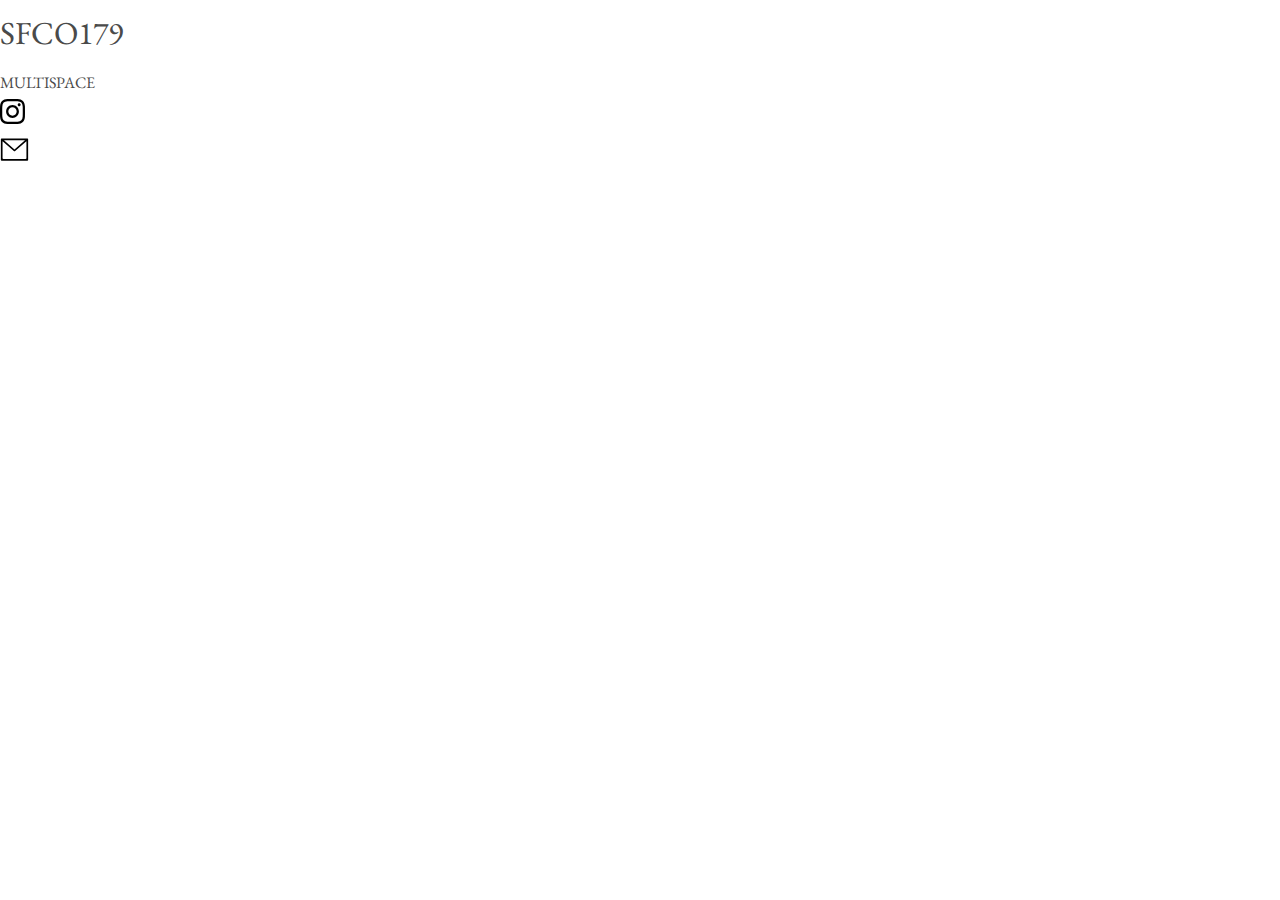
==== commit 4ef0515f: "icons adjustments" ====
--- a/index.html
+++ b/index.html
@@ -3,29 +3,30 @@
 <!doctype html>
 <html ⚡="">
   <head>
-	<meta name="generator" content="Hugo 0.82.0" />
+	<meta name="generator" content="Hugo 0.89.3" />
     <meta charset="utf-8">
     <meta name="pinterest" content="nopin">
     <title>SFCO179 Multispace</title>
     <link rel="canonical" href="https://sfco179.com.br/">
     <meta name="viewport" content="width=device-width,minimum-scale=1,initial-scale=1">
     <meta name="theme-color" content="#263238">
-    <link rel="apple-touch-icon" href="images/sfco179logo.png">
+    <link rel="apple-touch-icon" href="https://sfco179.com.br/images/logo.png">
     <script async="" src="https://cdn.ampproject.org/v0.js"></script>
     <meta name="description" content="Projeto de regeneração de local histórico, redesenhado como um multi-espaço para você descobrir">
     <meta property="og:title" content="SFCO179 Multispace">
     <meta property="og:type" content="article">
     <meta property="og:url" content="https://sfco179.com.br/">
-    <meta property="og:image" content="images/sfco179logo.png">
+    <meta property="og:image" content="https://sfco179.com.br/images/logo.png">
     <meta property="og:site_name" content="SFCO179 Multispace">
     <meta property="og:description" content="Projeto de regeneração de local histórico, redesenhado como um multi-espaço para você descobrir">
     <meta property="og:locale" content="pt-br">
+    <meta property="fb:app_id" content="114654839992529" />
     <meta name="twitter:card" content="summary_large_image">
     <meta name="twitter:site" content="SFCO179 Multispace">
     <meta name="twitter:url" content="https://sfco179.com.br/">
     <meta name="twitter:title" content="SFCO179 Multispace">
     <meta name="twitter:description" content="Projeto de regeneração de local histórico, redesenhado como um multi-espaço para você descobrir">
-    <meta name="twitter:image" content="images/sfco179logo.png">
+    <meta name="twitter:image" content="https://sfco179.com.br/images/logo.png">
     <style amp-boilerplate="">body{-webkit-animation:-amp-start 8s steps(1,end) 0s 1 normal both;-moz-animation:-amp-start 8s steps(1,end) 0s 1 normal both;-ms-animation:-amp-start 8s steps(1,end) 0s 1 normal both;animation:-amp-start 8s steps(1,end) 0s 1 normal both}@-webkit-keyframes -amp-start{from{visibility:hidden}to{visibility:visible}}@-moz-keyframes -amp-start{from{visibility:hidden}to{visibility:visible}}@-ms-keyframes -amp-start{from{visibility:hidden}to{visibility:visible}}@-o-keyframes -amp-start{from{visibility:hidden}to{visibility:visible}}@keyframes -amp-start{from{visibility:hidden}to{visibility:visible}}</style><noscript><style amp-boilerplate="">body{-webkit-animation:none;-moz-animation:none;-ms-animation:none;animation:none}</style></noscript>
     <script type="text/javascript">
       const appHeight = () => {
@@ -43,7 +44,7 @@
       <script async custom-element="amp-analytics" src="https://cdn.ampproject.org/v0/amp-analytics-0.1.js"></script>
       <link href="https://fonts.googleapis.com/css?family=EB+Garamond%7CWork+Sans:400,700" rel="stylesheet">
       
-      <link rel="stylesheet" href="https://sfco179.com.br/sass/main.min.3e86c9d5539d59edbca0cd2a03ee2f6a982a5231a1cc9c4915ccdbd04a6cc0b7.css">
+      <link rel="stylesheet" href="https://sfco179.com.br/sass/main.min.32f4b6a8076103cb7e029c910fb22855604fb039d9c3add4cef6769ee712b06d.css">
       <style amp-custom=""> 
  html{font-family:sans-serif;line-height:1.15;-ms-text-size-adjust:100%;-webkit-text-size-adjust:100%}body{margin:0}article,aside,footer,header,nav,section{display:block}h1{font-size:2em;margin:.67em 0}figcaption,figure,main{display:block}figure{margin:1em 40px}hr{box-sizing:content-box;height:0;overflow:visible}pre{font-family:monospace,monospace;font-size:1em}a{background-color:transparent;-webkit-text-decoration-skip:objects}a:active,a:hover{outline-width:0}abbr[title]{border-bottom:none;text-decoration:underline;text-decoration:underline dotted}b,strong{font-weight:inherit;font-weight:bolder}code,kbd,samp{font-family:monospace,monospace;font-size:1em}dfn{font-style:italic}mark{background-color:#ff0;color:#000}small{font-size:80%}sub,sup{font-size:75%;line-height:0;position:relative;vertical-align:baseline}sub{bottom:-.25em}sup{top:-.5em}audio,video{display:inline-block}audio:not([controls]){display:none;height:0}img{border-style:none}svg:not(:root){overflow:hidden}button,input,optgroup,select,textarea{font-family:sans-serif;font-size:100%;line-height:1.15;margin:0}button,input{overflow:visible}button,select{text-transform:none}[type=reset],[type=submit],button,html [type=button]{-webkit-appearance:button}[type=button]::-moz-focus-inner,[type=reset]::-moz-focus-inner,[type=submit]::-moz-focus-inner,button::-moz-focus-inner{border-style:none;padding:0}[type=button]:-moz-focusring,[type=reset]:-moz-focusring,[type=submit]:-moz-focusring,button:-moz-focusring{outline:1px dotted ButtonText}fieldset{border:1px solid silver;margin:0 2px;padding:.35em .625em .75em}legend{box-sizing:border-box;color:inherit;display:table;max-width:100%;padding:0;white-space:normal}progress{display:inline-block;vertical-align:baseline}textarea{overflow:auto}[type=checkbox],[type=radio]{box-sizing:border-box;padding:0}[type=number]::-webkit-inner-spin-button,[type=number]::-webkit-outer-spin-button{height:auto}[type=search]{-webkit-appearance:textfield;outline-offset:-2px}[type=search]::-webkit-search-cancel-button,[type=search]::-webkit-search-decoration{-webkit-appearance:none}::-webkit-file-upload-button{-webkit-appearance:button;font:inherit}details,menu{display:block}summary{display:list-item}canvas{display:inline-block}[hidden],template{display:none}.font-family-inherit{font-family:inherit}.font-size-inherit{font-size:inherit}.text-decoration-none{text-decoration:none}.bold{font-weight:700}.regular{font-weight:400}.italic{font-style:italic}.left-align{text-align:left}.center{text-align:center}.right-align{text-align:right}.justify{text-align:justify}.nowrap{white-space:nowrap}.break-word{word-wrap:break-word}.line-height-1{line-height:1rem}.line-height-2{line-height:1.42857}.line-height-3{line-height:2.0625}.line-height-4{line-height:1.81818}.list-style-none{list-style:none}.underline{text-decoration:underline}.truncate{max-width:100%;overflow:hidden;text-overflow:ellipsis;white-space:nowrap}.list-reset{list-style:none;padding-left:0}.inline{display:inline}.block{display:block}.inline-block{display:inline-block}.table{display:table}.table-cell{display:table-cell}.overflow-hidden{overflow:hidden}.overflow-scroll{overflow:scroll}.overflow-auto{overflow:auto}.clearfix:after,.clearfix:before{content:" ";display:table}.clearfix:after{clear:both}.left{float:left}.right{float:right}.fit{max-width:100%}.max-width-1{max-width:24rem}.max-width-2{max-width:32rem}.max-width-3{max-width:48rem}.max-width-4{max-width:64rem}.border-box{box-sizing:border-box}.align-baseline{vertical-align:baseline}.align-top{vertical-align:top}.align-middle{vertical-align:middle}.align-bottom{vertical-align:bottom}.m0{margin:0}.mt0{margin-top:0}.mr0{margin-right:0}.mb0{margin-bottom:0}.ml0,.mx0{margin-left:0}.mx0{margin-right:0}.my0{margin-top:0;margin-bottom:0}.m1{margin:.5rem}.mt1{margin-top:.5rem}.mb1{margin-bottom:.5rem}.ml1,.mx1{margin-left:.5rem}.mx1{margin-right:.5rem}.my1{margin-top:.5rem;margin-bottom:.5rem}.m2{margin:1rem}.mt2{margin-top:1rem}.mr2{margin-right:1rem}.mb2{margin-bottom:1rem}.ml2,.mx2{margin-left:1rem}.mx2{margin-right:1rem}.my2{margin-top:1rem;margin-bottom:1rem}.mt3{margin-top:1.5rem}.mr3{margin-right:1.5rem}.mb3{margin-bottom:1.5rem}.ml3,.mx3{margin-left:1.5rem}.mx3{margin-right:1.5rem}.my3{margin-top:1.5rem;margin-bottom:1.5rem}.m4{margin:2rem}.mt4{margin-top:2rem}.mr4{margin-right:2rem}.mb4{margin-bottom:2rem}.ml4,.mx4{margin-left:2rem}.mx4{margin-right:2rem}.my4{margin-top:2rem;margin-bottom:2rem}.mxn1{margin-left:-.5rem;margin-right:-.5rem}.mxn2{margin-left:-1rem;margin-right:-1rem}.mxn3{margin-left:-1.5rem;margin-right:-1.5rem}.mxn4{margin-left:-2rem;margin-right:-2rem}.ml-auto{margin-left:auto}.mr-auto,.mx-auto{margin-right:auto}.mx-auto{margin-left:auto}.p0{padding:0}.pt0{padding-top:0}.pr0{padding-right:0}.pb0{padding-bottom:0}.pl0,.px0{padding-left:0}.px0{padding-right:0}.py0{padding-top:0;padding-bottom:0}.p1{padding:.5rem}.pt1{padding-top:.5rem}.pr1{padding-right:.5rem}.pb1{padding-bottom:.5rem}.pl1{padding-left:.5rem}.py1{padding-top:.5rem;padding-bottom:.5rem}.px1{padding-left:.5rem;padding-right:.5rem}.p2{padding:1rem}.pt2{padding-top:1rem}.pr2{padding-right:1rem}.pb2{padding-bottom:1rem}.pl2{padding-left:1rem}.py2{padding-top:1rem;padding-bottom:1rem}.px2{padding-left:1rem;padding-right:1rem}.p3{padding:1.5rem}.pt3{padding-top:1.5rem}.pr3{padding-right:1.5rem}.pb3{padding-bottom:1.5rem}.pl3{padding-left:1.5rem}.py3{padding-top:1.5rem;padding-bottom:1.5rem}.px3{padding-left:1.5rem;padding-right:1.5rem}.p4{padding:2rem}.pt4{padding-top:2rem}.pr4{padding-right:2rem}.pb4{padding-bottom:2rem}.pl4{padding-left:2rem}.py4{padding-top:2rem;padding-bottom:2rem}.px4{padding-left:2rem;padding-right:2rem}.col{float:left}.col,.col-right{box-sizing:border-box}.col-right{float:right}.col-1{width:8.33333%}.col-2{width:16.66667%}.col-3{width:25%}.col-4{width:33.33333%}.col-5{width:41.66667%}.col-6{width:50%}.col-7{width:58.33333%}.col-8{width:66.66667%}.col-9{width:75%}.col-10{width:83.33333%}.col-11{width:91.66667%}.col-12{width:100%}@media (min-width:40.06rem){.sm-col{float:left;box-sizing:border-box}.sm-col-right{float:right;box-sizing:border-box}.sm-col-1{width:8.33333%}.sm-col-2{width:16.66667%}.sm-col-3{width:25%}.sm-col-4{width:33.33333%}.sm-col-5{width:41.66667%}.sm-col-6{width:50%}.sm-col-7{width:58.33333%}.sm-col-8{width:66.66667%}.sm-col-9{width:75%}.sm-col-10{width:83.33333%}.sm-col-11{width:91.66667%}.sm-col-12{width:100%}}@media (min-width:52.06rem){.md-col{float:left;box-sizing:border-box}.md-col-right{float:right;box-sizing:border-box}.md-col-1{width:8.33333%}.md-col-2{width:16.66667%}.md-col-3{width:25%}.md-col-4{width:33.33333%}.md-col-5{width:41.66667%}.md-col-6{width:50%}.md-col-7{width:58.33333%}.md-col-8{width:66.66667%}.md-col-9{width:75%}.md-col-10{width:83.33333%}.md-col-11{width:91.66667%}.md-col-12{width:100%}}@media (min-width:64.06rem){.lg-col{float:left;box-sizing:border-box}.lg-col-right{float:right;box-sizing:border-box}.lg-col-1{width:8.33333%}.lg-col-2{width:16.66667%}.lg-col-3{width:25%}.lg-col-4{width:33.33333%}.lg-col-5{width:41.66667%}.lg-col-6{width:50%}.lg-col-7{width:58.33333%}.lg-col-8{width:66.66667%}.lg-col-9{width:75%}.lg-col-10{width:83.33333%}.lg-col-11{width:91.66667%}.lg-col-12{width:100%}}.flex{display:-webkit-box;display:-ms-flexbox;display:flex}@media (min-width:40.06rem){.sm-flex{display:-webkit-box;display:-ms-flexbox;display:flex}}@media (min-width:52.06rem){.md-flex{display:-webkit-box;display:-ms-flexbox;display:flex}}@media (min-width:64.06rem){.lg-flex{display:-webkit-box;display:-ms-flexbox;display:flex}}.flex-column{-webkit-box-orient:vertical;-webkit-box-direction:normal;-ms-flex-direction:column;flex-direction:column}.flex-wrap{-ms-flex-wrap:wrap;flex-wrap:wrap}.items-start{-webkit-box-align:start;-ms-flex-align:start;align-items:flex-start}.items-end{-webkit-box-align:end;-ms-flex-align:end;align-items:flex-end}.items-center{-webkit-box-align:center;-ms-flex-align:center;align-items:center}.items-baseline{-webkit-box-align:baseline;-ms-flex-align:baseline;align-items:baseline}.items-stretch{-webkit-box-align:stretch;-ms-flex-align:stretch;align-items:stretch}.self-start{-ms-flex-item-align:start;align-self:flex-start}.self-end{-ms-flex-item-align:end;align-self:flex-end}.self-center{-ms-flex-item-align:center;-ms-grid-row-align:center;align-self:center}.self-baseline{-ms-flex-item-align:baseline;align-self:baseline}.self-stretch{-ms-flex-item-align:stretch;-ms-grid-row-align:stretch;align-self:stretch}.justify-start{-webkit-box-pack:start;-ms-flex-pack:start;justify-content:flex-start}.justify-end{-webkit-box-pack:end;-ms-flex-pack:end;justify-content:flex-end}.justify-center{-webkit-box-pack:center;-ms-flex-pack:center;justify-content:center}.justify-between{-webkit-box-pack:justify;-ms-flex-pack:justify;justify-content:space-between}.justify-around{-ms-flex-pack:distribute;justify-content:space-around}.content-start{-ms-flex-line-pack:start;align-content:flex-start}.content-end{-ms-flex-line-pack:end;align-content:flex-end}.content-center{-ms-flex-line-pack:center;align-content:center}.content-between{-ms-flex-line-pack:justify;align-content:space-between}.content-around{-ms-flex-line-pack:distribute;align-content:space-around}.content-stretch{-ms-flex-line-pack:stretch;align-content:stretch}.flex-auto{-webkit-box-flex:1;-ms-flex:1 1 auto;flex:1 1 auto;min-width:0;min-height:0}.flex-none{-webkit-box-flex:0;-ms-flex:none;flex:none}.order-0{-webkit-box-ordinal-group:1;-ms-flex-order:0;order:0}.order-1{-webkit-box-ordinal-group:2;-ms-flex-order:1;order:1}.order-2{-webkit-box-ordinal-group:3;-ms-flex-order:2;order:2}.order-3{-webkit-box-ordinal-group:4;-ms-flex-order:3;order:3}.order-last{-webkit-box-ordinal-group:100000;-ms-flex-order:99999;order:99999}.relative{position:relative}.absolute{position:absolute}.fixed{position:fixed}.top-0{top:0}.right-0{right:0}.bottom-0{bottom:0}.left-0{left:0}.z1{z-index:1}.z2{z-index:2}.z3{z-index:3}.z4{z-index:4}.border{border-style:solid;border-width:1px}.border-top{border-top-style:solid;border-top-width:1px}.border-right{border-right-style:solid;border-right-width:1px}.border-bottom{border-bottom-style:solid;border-bottom-width:1px}.border-left{border-left-style:solid;border-left-width:1px}.border-none{border:0}.rounded{border-radius:3px}.circle{border-radius:50%}.rounded-top{border-radius:3px 3px 0 0}.rounded-right{border-radius:0 3px 3px 0}.rounded-bottom{border-radius:0 0 3px 3px}.rounded-left{border-radius:3px 0 0 3px}.not-rounded{border-radius:0}.hide{position:absolute;height:1px;width:1px;overflow:hidden;clip:rect(1px,1px,1px,1px)}@media (max-width:40rem){.xs-hide{display:none}}@media (min-width:40.06rem) and (max-width:52rem){.sm-hide{display:none}}@media (min-width:52.06rem) and (max-width:64rem){.md-hide{display:none}}@media (min-width:64.06rem){.lg-hide{display:none}}.display-none{display:none}*{box-sizing:border-box}body{background:#fff;color:#4a4a4a;font-family:EB Garamond,times,serif;min-width:315px;overflow-x:hidden;font-smooth:always;-webkit-font-smoothing:antialiased}p{padding:0;margin:0}.ampstart-accent{color:#fff}#content:target{margin-top:calc(0px - 3.5rem);padding-top:3.5rem}.ampstart-title-lg{font-size:2.25rem;line-height:1.11111;letter-spacing:.06rem}.ampstart-title-md{font-size:1.25rem;line-height:1.6;letter-spacing:.06rem}.ampstart-title-sm{font-size:.6875rem;line-height:1.81818;letter-spacing:.06rem}.ampstart-subtitle,body{line-height:2.0625;letter-spacing:normal}.ampstart-subtitle{color:#fff;font-size:1rem}.ampstart-byline,.ampstart-caption,.ampstart-hint,.ampstart-label{font-size:.875rem;color:#4f4f4f;line-height:1.42857;letter-spacing:.06rem}.ampstart-label{text-transform:uppercase}.ampstart-card{box-shadow:0 1px 1px 0 rgba(0,0,0,.14),0 1px 1px -1px rgba(0,0,0,.14),0 1px 5px 0 rgba(0,0,0,.12)}h1,h2,h3,h4,h5,h6{margin:0;padding:0;font-weight:400;letter-spacing:.06rem}a,a:active,a:visited{color:inherit}.ampstart-btn{font-family:inherit;font-weight:inherit;font-size:1rem;line-height:1.42857;padding:.7em .8em;text-decoration:none;white-space:nowrap;word-wrap:normal;vertical-align:middle;cursor:pointer;background-color:#fff;color:#000;border:1px solid #000}.ampstart-btn:visited{color:#000}.ampstart-btn-secondary{background-color:#000;color:#fff;border:1px solid #fff}.ampstart-btn-secondary:visited{color:#fff}.ampstart-btn:active .ampstart-btn:focus{opacity:.8}.ampstart-btn[disabled],.ampstart-btn[disabled]:active,.ampstart-btn[disabled]:focus,.ampstart-btn[disabled]:hover{opacity:.5;outline:0;cursor:default}.ampstart-dropcap:first-letter{color:#fff;font-size:2.25rem;font-weight:700;float:left;overflow:hidden;line-height:2.25rem;margin-left:0;margin-right:.5rem}.ampstart-initialcap{padding-top:1rem;margin-top:1.5rem}.ampstart-initialcap:first-letter{color:#fff;font-size:2.25rem;font-weight:700;margin-left:-2px}.ampstart-pullquote{border:none;border-left:4px solid #fff;font-size:.6875rem;padding-left:1.5rem}.ampstart-byline time{font-style:normal;white-space:nowrap}.amp-carousel-button-next{background-image:url('data:image/svg+xml;charset=utf-8,<svg width="18" height="18" viewBox="0 0 34 34" xmlns="http://www.w3.org/2000/svg"><title>Next</title><path d="M25.557 14.7L13.818 2.961 16.8 0l16.8 16.8-16.8 16.8-2.961-2.961L25.557 18.9H0v-4.2z" fill="#FFF" fill-rule="evenodd"/></svg>')}.amp-carousel-button-prev{background-image:url('data:image/svg+xml;charset=utf-8,<svg width="18" height="18" viewBox="0 0 34 34" xmlns="http://www.w3.org/2000/svg"><title>Previous</title><path d="M33.6 14.7H8.043L19.782 2.961 16.8 0 0 16.8l16.8 16.8 2.961-2.961L8.043 18.9H33.6z" fill="#FFF" fill-rule="evenodd"/></svg>')}.ampstart-dropdown{min-width:200px}.ampstart-dropdown.absolute{z-index:100}.ampstart-dropdown.absolute>section,.ampstart-dropdown.absolute>section>header{height:100%}.ampstart-dropdown>section>header{background-color:#fff;border:0;color:#000}.ampstart-dropdown>section>header:after{display:inline-block;content:"+";padding:0 0 0 1.5rem;color:#fff}.ampstart-dropdown>[expanded]>header:after{content:"–"}.absolute .ampstart-dropdown-items{z-index:200}.ampstart-dropdown-item{background-color:#fff;color:#fff;opacity:.9}.ampstart-dropdown-item:active,.ampstart-dropdown-item:hover{opacity:1}.ampstart-footer .ampstart-social-follow li:last-child{margin-right:0}.ampstart-image-fullpage-hero{color:#000}.ampstart-fullpage-hero-heading-text,.ampstart-image-fullpage-hero .ampstart-image-credit{-webkit-box-decoration-break:clone;box-decoration-break:clone;background:#fff;padding:0 1rem .2rem}.ampstart-image-fullpage-hero>amp-img{max-height:calc(100vh - 3.5rem)}.ampstart-image-fullpage-hero>amp-img img{-o-object-fit:cover;object-fit:cover}.ampstart-fullpage-hero-heading{line-height:3.5rem}.ampstart-fullpage-hero-cta{background:transparent}.ampstart-readmore{background:-webkit-linear-gradient(bottom,rgba(0,0,0,.65),transparent);background:linear-gradient(0deg,rgba(0,0,0,.65) 0,transparent);color:#000;margin-top:5rem;padding-bottom:3.5rem}.ampstart-readmore:after{display:block;content:"⌄";font-size:1.25rem}.ampstart-readmore-text{background:#fff}@media (min-width:52.06rem){.ampstart-image-fullpage-hero>amp-img{height:60vh}}.ampstart-image-heading{color:#000;background:-webkit-linear-gradient(bottom,rgba(0,0,0,.65),transparent);background:linear-gradient(0deg,rgba(0,0,0,.65) 0,transparent)}.ampstart-image-heading>*{margin:0}amp-carousel .ampstart-image-with-heading{margin-bottom:0}.ampstart-image-with-caption figcaption{color:#4f4f4f;line-height:1.42857}amp-carousel .ampstart-image-with-caption{margin-bottom:0}.ampstart-input{max-width:100%;width:300px;min-width:100px;font-size:1rem;line-height:2.0625}.ampstart-input [disabled],.ampstart-input [disabled]+label{opacity:.5}.ampstart-input [disabled]:focus{outline:0}.ampstart-input>input,.ampstart-input>select,.ampstart-input>textarea{width:100%;margin-top:1rem;line-height:2.0625;border:0;border-radius:0;border-bottom:1px solid #4a4a4a;background:none;color:#4a4a4a;outline:0}.ampstart-input>label{color:#fff;pointer-events:none;text-align:left;font-size:.875rem;line-height:1rem;opacity:0;-webkit-animation:.2s;animation:.2s;-webkit-animation-timing-function:cubic-bezier(.4,0,.2,1);animation-timing-function:cubic-bezier(.4,0,.2,1);-webkit-animation-fill-mode:forwards;animation-fill-mode:forwards}.ampstart-input>input:focus,.ampstart-input>select:focus,.ampstart-input>textarea:focus{outline:0}.ampstart-input>input:focus::-webkit-input-placeholder,.ampstart-input>select:focus::-webkit-input-placeholder,.ampstart-input>textarea:focus::-webkit-input-placeholder{color:transparent}.ampstart-input>input:focus::-moz-placeholder,.ampstart-input>select:focus::-moz-placeholder,.ampstart-input>textarea:focus::-moz-placeholder{color:transparent}.ampstart-input>input:focus:-ms-input-placeholder,.ampstart-input>select:focus:-ms-input-placeholder,.ampstart-input>textarea:focus:-ms-input-placeholder{color:transparent}.ampstart-input>input:focus::placeholder,.ampstart-input>select:focus::placeholder,.ampstart-input>textarea:focus::placeholder{color:transparent}.ampstart-input>input:not(:placeholder-shown):not([disabled])+label,.ampstart-input>select:not(:placeholder-shown):not([disabled])+label,.ampstart-input>textarea:not(:placeholder-shown):not([disabled])+label{opacity:1}.ampstart-input>input:focus+label,.ampstart-input>select:focus+label,.ampstart-input>textarea:focus+label{-webkit-animation-name:a;animation-name:a}@-webkit-keyframes a{to{opacity:1}}@keyframes a{to{opacity:1}}.ampstart-input>label:after{content:"";height:2px;position:absolute;bottom:0;left:45%;background:#fff;-webkit-transition:.2s;transition:.2s;-webkit-transition-timing-function:cubic-bezier(.4,0,.2,1);transition-timing-function:cubic-bezier(.4,0,.2,1);visibility:hidden;width:10px}.ampstart-input>input:focus+label:after,.ampstart-input>select:focus+label:after,.ampstart-input>textarea:focus+label:after{left:0;width:100%;visibility:visible}.ampstart-input>input[type=search]{-webkit-appearance:none;-moz-appearance:none;appearance:none}.ampstart-input>input[type=range]{border-bottom:0}.ampstart-input>input[type=range]+label:after{display:none}.ampstart-input>select{-webkit-appearance:none;-moz-appearance:none;appearance:none}.ampstart-input>select+label:before{content:"⌄";line-height:2.0625;position:absolute;right:5px;zoom:2;top:0;bottom:0;color:#fff}.ampstart-input-chk,.ampstart-input-radio{width:auto;color:#4a4a4a}.ampstart-input input[type=checkbox],.ampstart-input input[type=radio]{margin-top:0;-webkit-appearance:none;-moz-appearance:none;appearance:none;width:20px;height:20px;border:1px solid #fff;vertical-align:middle;margin-right:.5rem;text-align:center}.ampstart-input input[type=radio]{border-radius:20px}.ampstart-input input[type=checkbox]:not([disabled])+label,.ampstart-input input[type=radio]:not([disabled])+label{pointer-events:auto;-webkit-animation:none;animation:none;vertical-align:middle;opacity:1;cursor:pointer}.ampstart-input input[type=checkbox]+label:after,.ampstart-input input[type=radio]+label:after{display:none}.ampstart-input input[type=checkbox]:after,.ampstart-input input[type=radio]:after{position:absolute;top:0;left:0;bottom:0;right:0;content:" ";line-height:1.4rem;vertical-align:middle;text-align:center;background-color:#000}.ampstart-input input[type=checkbox]:checked:after{background-color:#fff;color:#000;content:"✓"}.ampstart-input input[type=radio]:checked{background-color:#000}.ampstart-input input[type=radio]:after{top:3px;bottom:3px;left:3px;right:3px;border-radius:12px}.ampstart-input input[type=radio]:checked:after{content:"";font-size:2.25rem;background-color:#fff}.ampstart-input>label,_:-ms-lang(x){opacity:1}.ampstart-input>input:-ms-input-placeholder,_:-ms-lang(x){color:transparent}.ampstart-input>input::placeholder,_:-ms-lang(x){color:transparent}.ampstart-input>input::-ms-input-placeholder,_:-ms-lang(x){color:transparent}.ampstart-input>select::-ms-expand{display:none}.ampstart-headerbar{background-color:#000;color:#fff;z-index:999;box-shadow:0 0 5px 2px rgba(0,0,0,.1)}.ampstart-headerbar+:not(amp-sidebar),.ampstart-headerbar+amp-sidebar+*{margin-top:3.5rem}.ampstart-headerbar-nav .ampstart-nav-item{padding:0 1rem;background:transparent;opacity:.8}.ampstart-headerbar-nav{line-height:3.5rem}.ampstart-nav-item:active,.ampstart-nav-item:focus,.ampstart-nav-item:hover{opacity:1}.ampstart-navbar-trigger:focus{outline:none}.ampstart-nav a,.ampstart-navbar-trigger,.ampstart-sidebar-faq a{cursor:pointer;text-decoration:none}.ampstart-navbar-trigger{line-height:3.5rem;font-size:1.25rem}.ampstart-headerbar-nav{-webkit-box-flex:1;-ms-flex:1;flex:1}.ampstart-nav-search{-webkit-box-flex:0.5;-ms-flex-positive:0.5;flex-grow:0.5}.ampstart-headerbar .ampstart-nav-search:active,.ampstart-headerbar .ampstart-nav-search:focus,.ampstart-headerbar .ampstart-nav-search:hover{box-shadow:none}.ampstart-nav-search>input{border:none;border-radius:3px;line-height:normal}.ampstart-nav-dropdown{min-width:200px}.ampstart-nav-dropdown amp-accordion header{background-color:#000;border:none}.ampstart-nav-dropdown amp-accordion ul{background-color:#000}.ampstart-nav-dropdown .ampstart-dropdown-item,.ampstart-nav-dropdown .ampstart-dropdown>section>header{background-color:#000;color:#fff}.ampstart-nav-dropdown .ampstart-dropdown-item{color:#fff}.ampstart-sidebar{background-color:#000;color:#fff;min-width:300px;width:300px}.ampstart-sidebar .ampstart-icon{fill:#fff}.ampstart-sidebar-header{line-height:3.5rem;min-height:3.5rem}.ampstart-sidebar .ampstart-dropdown-item,.ampstart-sidebar .ampstart-dropdown header,.ampstart-sidebar .ampstart-faq-item,.ampstart-sidebar .ampstart-nav-item,.ampstart-sidebar .ampstart-social-follow{margin:0 0 2rem}.ampstart-sidebar .ampstart-nav-dropdown{margin:0}.ampstart-sidebar .ampstart-navbar-trigger{line-height:inherit}.ampstart-navbar-trigger svg{pointer-events:none}.ampstart-related-article-section{border-color:#4a4a4a}.ampstart-related-article-section .ampstart-heading{color:#4a4a4a;font-weight:400}.ampstart-related-article-readmore{color:#fff;letter-spacing:0}.ampstart-related-section-items>li:last-child{border:none}.ampstart-related-section-items .ampstart-image-with-caption{display:-webkit-box;display:-ms-flexbox;display:flex;-ms-flex-wrap:wrap;flex-wrap:wrap;-webkit-box-align:center;-ms-flex-align:center;align-items:center;margin-bottom:0}.ampstart-related-section-items .ampstart-image-with-caption>amp-img,.ampstart-related-section-items .ampstart-image-with-caption>figcaption{-webkit-box-flex:1;-ms-flex:1;flex:1}.ampstart-related-section-items .ampstart-image-with-caption>figcaption{padding-left:1rem}@media (min-width:40.06rem){.ampstart-related-section-items>li{border:none}.ampstart-related-section-items .ampstart-image-with-caption>figcaption{padding:1rem 0}.ampstart-related-section-items .ampstart-image-with-caption>amp-img,.ampstart-related-section-items .ampstart-image-with-caption>figcaption{-ms-flex-preferred-size:100%;flex-basis:100%}}.ampstart-social-box{display:-webkit-box;display:-ms-flexbox;display:flex}.ampstart-social-box>amp-social-share{background-color:#fff}.ampstart-icon{fill:#fff}.h1,.h2,h1,h2{letter-spacing:0}.h3,h3{color:#000;font-family:Work Sans,arial,sans-serif;letter-spacing:.6px}.h4,h4{letter-spacing:.2px;line-height:1.42857}.ampstart-headerbar{background:#fff;color:#000}.ampstart-headerbar-title{font:normal 1.25rem/1.6 EB Garamond,times,serif}.ampstart-navbar-trigger{font-size:1.5rem}.ampstart-nav-dropdown .ampstart-dropdown-item,.ampstart-nav-dropdown .ampstart-dropdown>section>header,.ampstart-sidebar-faq{font-family:Work Sans,arial,sans-serif}.ampstart-nav-dropdown .ampstart-dropdown{letter-spacing:0}.ampstart-dropdown-item{text-transform:none}.ampstart-nav-dropdown amp-accordion ul{margin-left:1rem}.ampstart-sidebar .ampstart-dropdown-item,.ampstart-sidebar .ampstart-dropdown header,.ampstart-sidebar .ampstart-faq-item{margin-bottom:1.5rem}.ampstart-article-summary header,.ampstart-image-fullpage-hero figcaption{background:#fff;opacity:.9}.ampstart-image-fullpage-hero figcaption{margin:1.5rem;top:auto}.ampstart-fullpage-hero-heading{font-size:1.25rem;line-height:1.6;margin-bottom:0}.ampstart-image-fullpage-hero{margin-bottom:0}.ampstart-image-fullpage-hero footer{position:static}.ampstart-image-credit{font:700 .6875rem/1.6 Work Sans,arial,sans-serif;letter-spacing:.6px}.ampstart-image-credit br{display:none}.ampstart-fullpage-hero-heading-text,.ampstart-image-fullpage-hero .ampstart-image-credit{background:none;padding:0}.ampstart-readmore{background:none;display:block;margin:0;padding:1rem 0 2rem}.ampstart-readmore:after{content:" ";border:2px solid #000;border-width:0 2px 2px 0;bottom:2rem;display:block;height:10px;left:calc(50% - 5px);position:absolute;-webkit-transform:rotate(45deg);transform:rotate(45deg);width:10px}.ampstart-dropcap:first-letter{color:#000;font-size:3.59375rem;font-weight:inherit;line-height:1.14782}</style>
   </head>
@@ -84,9 +85,9 @@
                   
                     
                     <div class="social-icons-div">
-                      <div class="mr1">
+                      <div class="mr1 instagram">
                         <a href="https://www.instagram.com/sfco179" target="_blank" class="inline-block" aria-label="Link para o Instagram">
-                          <svg xmlns="http://www.w3.org/2000/svg" width="24" height="24" viewBox="0 0 24 24">
+                          <svg xmlns="http://www.w3.org/2000/svg" width="25" height="25" viewBox="0 0 24 24">
   <title>Instagram ícone</title>
   <path d="M12 2.163c3.204 0 3.584.012 4.85.07 3.252.148 4.771 1.691 4.919 4.919.058 1.265.069 1.645.069 4.849 0 3.205-.012 3.584-.069 4.849-.149 3.225-1.664 4.771-4.919 4.919-1.266.058-1.644.07-4.85.07-3.204 0-3.584-.012-4.849-.07-3.26-.149-4.771-1.699-4.919-4.92-.058-1.265-.07-1.644-.07-4.849 0-3.204.013-3.583.07-4.849.149-3.227 1.664-4.771 4.919-4.919 1.266-.057 1.645-.069 4.849-.069zm0-2.163c-3.259 0-3.667.014-4.947.072-4.358.2-6.78 2.618-6.98 6.98-.059 1.281-.073 1.689-.073 4.948 0 3.259.014 3.668.072 4.948.2 4.358 2.618 6.78 6.98 6.98 1.281.058 1.689.072 4.948.072 3.259 0 3.668-.014 4.948-.072 4.354-.2 6.782-2.618 6.979-6.98.059-1.28.073-1.689.073-4.948 0-3.259-.014-3.667-.072-4.947-.196-4.354-2.617-6.78-6.979-6.98-1.281-.059-1.69-.073-4.949-.073zm0 5.838c-3.403 0-6.162 2.759-6.162 6.162s2.759 6.163 6.162 6.163 6.162-2.759 6.162-6.163c0-3.403-2.759-6.162-6.162-6.162zm0 10.162c-2.209 0-4-1.79-4-4 0-2.209 1.791-4 4-4s4 1.791 4 4c0 2.21-1.791 4-4 4zm6.406-11.845c-.796 0-1.441.645-1.441 1.44s.645 1.44 1.441 1.44c.795 0 1.439-.645 1.439-1.44s-.644-1.44-1.439-1.44z" />
 </svg>
@@ -98,8 +99,8 @@
                     
                     <div class="social-icons-div">
                       <div class="mr1">
-                        <a href="mailto:sfco179@sfco179.com.br" target="_blank" class="inline-block" aria-label="Link para Email">
-                          <svg class="svg-icon" width="34" height="34" viewBox="0 0 24 24">">
+                        <a href="mailto:fale@sfco179.com.br" target="_blank" class="inline-block" aria-label="Link para Email">
+                          <svg class="svg-icon" width="35" height="35" viewBox="0 0 24 24">">
   <title>Email ícone</title>
   <path d="M19.291,3.026c0.002-0.15-0.053-0.301-0.167-0.415c-0.122-0.122-0.286-0.172-0.444-0.161H1.196
     c-0.16-0.011-0.322,0.039-0.444,0.161C0.637,2.725,0.583,2.875,0.585,3.026c0,0.003-0.002,0.006-0.002,0.009v14.032
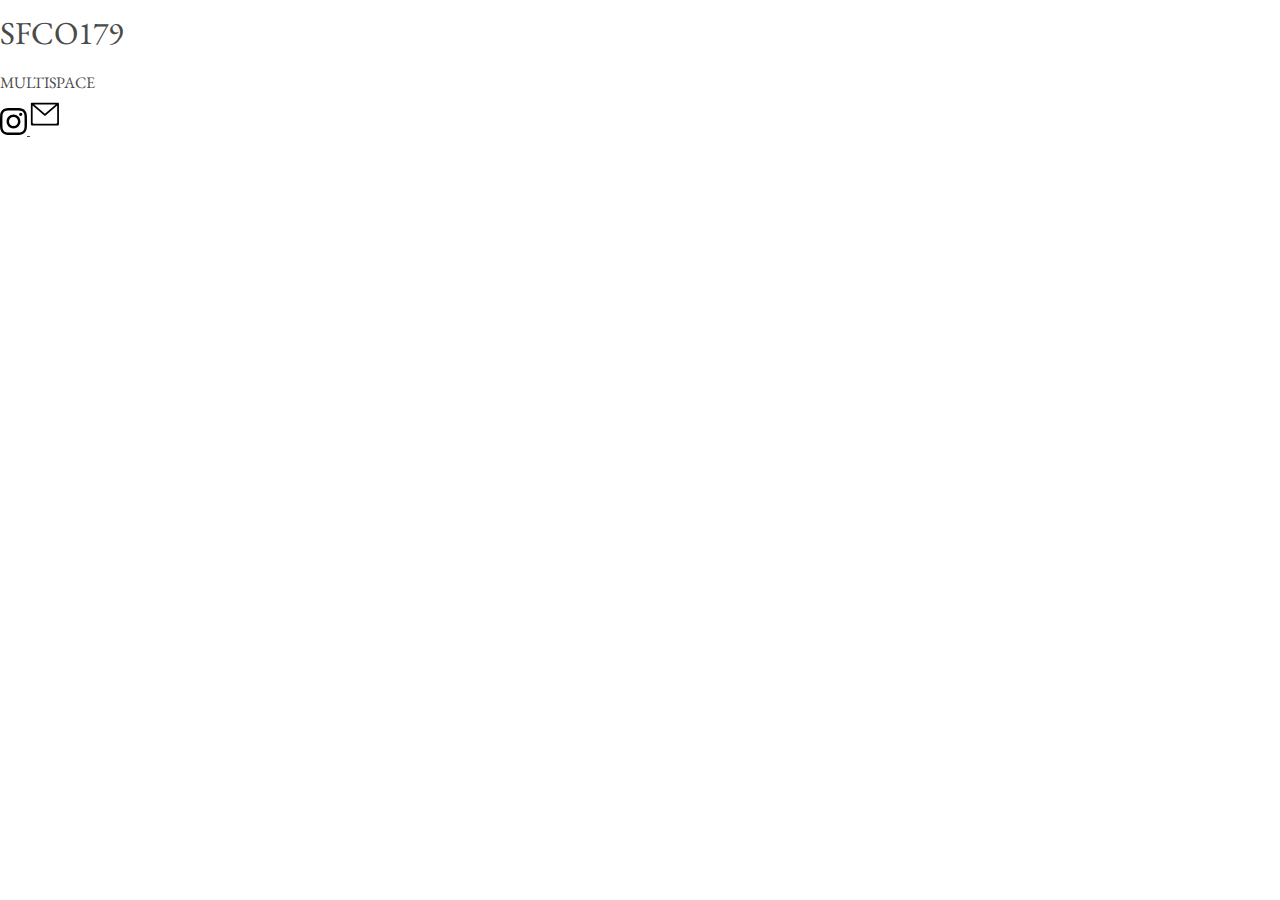
==== commit a2bdfc82: "icons adjustments for iOS Safari browser" ====
--- a/index.html
+++ b/index.html
@@ -2,105 +2,2365 @@
 
 <!doctype html>
 <html ⚡="">
-  <head>
+
+<head>
 	<meta name="generator" content="Hugo 0.89.3" />
-    <meta charset="utf-8">
-    <meta name="pinterest" content="nopin">
-    <title>SFCO179 Multispace</title>
-    <link rel="canonical" href="https://sfco179.com.br/">
-    <meta name="viewport" content="width=device-width,minimum-scale=1,initial-scale=1">
-    <meta name="theme-color" content="#263238">
-    <link rel="apple-touch-icon" href="https://sfco179.com.br/images/logo.png">
-    <script async="" src="https://cdn.ampproject.org/v0.js"></script>
-    <meta name="description" content="Projeto de regeneração de local histórico, redesenhado como um multi-espaço para você descobrir">
-    <meta property="og:title" content="SFCO179 Multispace">
-    <meta property="og:type" content="article">
-    <meta property="og:url" content="https://sfco179.com.br/">
-    <meta property="og:image" content="https://sfco179.com.br/images/logo.png">
-    <meta property="og:site_name" content="SFCO179 Multispace">
-    <meta property="og:description" content="Projeto de regeneração de local histórico, redesenhado como um multi-espaço para você descobrir">
-    <meta property="og:locale" content="pt-br">
-    <meta property="fb:app_id" content="114654839992529" />
-    <meta name="twitter:card" content="summary_large_image">
-    <meta name="twitter:site" content="SFCO179 Multispace">
-    <meta name="twitter:url" content="https://sfco179.com.br/">
-    <meta name="twitter:title" content="SFCO179 Multispace">
-    <meta name="twitter:description" content="Projeto de regeneração de local histórico, redesenhado como um multi-espaço para você descobrir">
-    <meta name="twitter:image" content="https://sfco179.com.br/images/logo.png">
-    <style amp-boilerplate="">body{-webkit-animation:-amp-start 8s steps(1,end) 0s 1 normal both;-moz-animation:-amp-start 8s steps(1,end) 0s 1 normal both;-ms-animation:-amp-start 8s steps(1,end) 0s 1 normal both;animation:-amp-start 8s steps(1,end) 0s 1 normal both}@-webkit-keyframes -amp-start{from{visibility:hidden}to{visibility:visible}}@-moz-keyframes -amp-start{from{visibility:hidden}to{visibility:visible}}@-ms-keyframes -amp-start{from{visibility:hidden}to{visibility:visible}}@-o-keyframes -amp-start{from{visibility:hidden}to{visibility:visible}}@keyframes -amp-start{from{visibility:hidden}to{visibility:visible}}</style><noscript><style amp-boilerplate="">body{-webkit-animation:none;-moz-animation:none;-ms-animation:none;animation:none}</style></noscript>
-    <script type="text/javascript">
-      const appHeight = () => {
-        const doc = document.documentElement
-        doc.style.setProperty('--app-height', `${window.innerHeight}px`)
+  <meta charset="utf-8">
+  <meta name="pinterest" content="nopin">
+  <title>SFCO179 Multispace</title>
+  <link rel="canonical" href="https://sfco179.com.br/">
+  <meta name="viewport" content="width=device-width,minimum-scale=1,initial-scale=1">
+  <meta name="theme-color" content="#263238">
+  <link rel="apple-touch-icon" href="https://sfco179.com.br/images/logo.png">
+  <script async="" src="https://cdn.ampproject.org/v0.js"></script>
+  <meta name="description" content="Projeto de regeneração de local histórico, redesenhado como um multi-espaço para você descobrir">
+  <meta property="og:title" content="SFCO179 Multispace">
+  <meta property="og:type" content="article">
+  <meta property="og:url" content="https://sfco179.com.br/">
+  <meta property="og:image" content="https://sfco179.com.br/images/logo.png">
+  <meta property="og:site_name" content="SFCO179 Multispace">
+  <meta property="og:description" content="Projeto de regeneração de local histórico, redesenhado como um multi-espaço para você descobrir">
+  <meta property="og:locale" content="pt-br">
+  <meta property="fb:app_id" content="114654839992529" />
+  <meta name="twitter:card" content="summary_large_image">
+  <meta name="twitter:site" content="SFCO179 Multispace">
+  <meta name="twitter:url" content="https://sfco179.com.br/">
+  <meta name="twitter:title" content="SFCO179 Multispace">
+  <meta name="twitter:description" content="Projeto de regeneração de local histórico, redesenhado como um multi-espaço para você descobrir">
+  <meta name="twitter:image" content="https://sfco179.com.br/images/logo.png">
+  <style amp-boilerplate="">
+    body {
+      -webkit-animation: -amp-start 8s steps(1, end) 0s 1 normal both;
+      -moz-animation: -amp-start 8s steps(1, end) 0s 1 normal both;
+      -ms-animation: -amp-start 8s steps(1, end) 0s 1 normal both;
+      animation: -amp-start 8s steps(1, end) 0s 1 normal both
+    }
+
+    @-webkit-keyframes -amp-start {
+      from {
+        visibility: hidden
+      }
+
+      to {
+        visibility: visible
+      }
+    }
+
+    @-moz-keyframes -amp-start {
+      from {
+        visibility: hidden
+      }
+
+      to {
+        visibility: visible
+      }
+    }
+
+    @-ms-keyframes -amp-start {
+      from {
+        visibility: hidden
+      }
+
+      to {
+        visibility: visible
+      }
+    }
+
+    @-o-keyframes -amp-start {
+      from {
+        visibility: hidden
+      }
+
+      to {
+        visibility: visible
+      }
+    }
+
+    @keyframes -amp-start {
+      from {
+        visibility: hidden
+      }
+
+      to {
+        visibility: visible
+      }
+    }
+  </style><noscript>
+    <style amp-boilerplate="">
+      body {
+        -webkit-animation: none;
+        -moz-animation: none;
+        -ms-animation: none;
+        animation: none
+      }
+    </style>
+  </noscript>
+  <script type="text/javascript">
+    const appHeight = () => {
+      const doc = document.documentElement
+      doc.style.setProperty('--app-height', `${window.innerHeight}px`)
     }
     window.addEventListener('resize', appHeight)
     appHeight()
-    </script>
-      <script custom-element="amp-carousel" src="https://cdn.ampproject.org/v0/amp-carousel-0.1.js" async=""></script>
-      <script custom-element="amp-sidebar" src="https://cdn.ampproject.org/v0/amp-sidebar-0.1.js" async=""></script>
-      <script custom-element="amp-accordion" src="https://cdn.ampproject.org/v0/amp-accordion-0.1.js" async=""></script>
-      <script custom-element="amp-instagram" src="https://cdn.ampproject.org/v0/amp-instagram-0.1.js" async=""></script>
-      <script custom-element="amp-social-share" src="https://cdn.ampproject.org/v0/amp-social-share-0.1.js" async=""></script>
-      <script async custom-element="amp-analytics" src="https://cdn.ampproject.org/v0/amp-analytics-0.1.js"></script>
-      <link href="https://fonts.googleapis.com/css?family=EB+Garamond%7CWork+Sans:400,700" rel="stylesheet">
-      
-      <link rel="stylesheet" href="https://sfco179.com.br/sass/main.min.32f4b6a8076103cb7e029c910fb22855604fb039d9c3add4cef6769ee712b06d.css">
-      <style amp-custom=""> 
- html{font-family:sans-serif;line-height:1.15;-ms-text-size-adjust:100%;-webkit-text-size-adjust:100%}body{margin:0}article,aside,footer,header,nav,section{display:block}h1{font-size:2em;margin:.67em 0}figcaption,figure,main{display:block}figure{margin:1em 40px}hr{box-sizing:content-box;height:0;overflow:visible}pre{font-family:monospace,monospace;font-size:1em}a{background-color:transparent;-webkit-text-decoration-skip:objects}a:active,a:hover{outline-width:0}abbr[title]{border-bottom:none;text-decoration:underline;text-decoration:underline dotted}b,strong{font-weight:inherit;font-weight:bolder}code,kbd,samp{font-family:monospace,monospace;font-size:1em}dfn{font-style:italic}mark{background-color:#ff0;color:#000}small{font-size:80%}sub,sup{font-size:75%;line-height:0;position:relative;vertical-align:baseline}sub{bottom:-.25em}sup{top:-.5em}audio,video{display:inline-block}audio:not([controls]){display:none;height:0}img{border-style:none}svg:not(:root){overflow:hidden}button,input,optgroup,select,textarea{font-family:sans-serif;font-size:100%;line-height:1.15;margin:0}button,input{overflow:visible}button,select{text-transform:none}[type=reset],[type=submit],button,html [type=button]{-webkit-appearance:button}[type=button]::-moz-focus-inner,[type=reset]::-moz-focus-inner,[type=submit]::-moz-focus-inner,button::-moz-focus-inner{border-style:none;padding:0}[type=button]:-moz-focusring,[type=reset]:-moz-focusring,[type=submit]:-moz-focusring,button:-moz-focusring{outline:1px dotted ButtonText}fieldset{border:1px solid silver;margin:0 2px;padding:.35em .625em .75em}legend{box-sizing:border-box;color:inherit;display:table;max-width:100%;padding:0;white-space:normal}progress{display:inline-block;vertical-align:baseline}textarea{overflow:auto}[type=checkbox],[type=radio]{box-sizing:border-box;padding:0}[type=number]::-webkit-inner-spin-button,[type=number]::-webkit-outer-spin-button{height:auto}[type=search]{-webkit-appearance:textfield;outline-offset:-2px}[type=search]::-webkit-search-cancel-button,[type=search]::-webkit-search-decoration{-webkit-appearance:none}::-webkit-file-upload-button{-webkit-appearance:button;font:inherit}details,menu{display:block}summary{display:list-item}canvas{display:inline-block}[hidden],template{display:none}.font-family-inherit{font-family:inherit}.font-size-inherit{font-size:inherit}.text-decoration-none{text-decoration:none}.bold{font-weight:700}.regular{font-weight:400}.italic{font-style:italic}.left-align{text-align:left}.center{text-align:center}.right-align{text-align:right}.justify{text-align:justify}.nowrap{white-space:nowrap}.break-word{word-wrap:break-word}.line-height-1{line-height:1rem}.line-height-2{line-height:1.42857}.line-height-3{line-height:2.0625}.line-height-4{line-height:1.81818}.list-style-none{list-style:none}.underline{text-decoration:underline}.truncate{max-width:100%;overflow:hidden;text-overflow:ellipsis;white-space:nowrap}.list-reset{list-style:none;padding-left:0}.inline{display:inline}.block{display:block}.inline-block{display:inline-block}.table{display:table}.table-cell{display:table-cell}.overflow-hidden{overflow:hidden}.overflow-scroll{overflow:scroll}.overflow-auto{overflow:auto}.clearfix:after,.clearfix:before{content:" ";display:table}.clearfix:after{clear:both}.left{float:left}.right{float:right}.fit{max-width:100%}.max-width-1{max-width:24rem}.max-width-2{max-width:32rem}.max-width-3{max-width:48rem}.max-width-4{max-width:64rem}.border-box{box-sizing:border-box}.align-baseline{vertical-align:baseline}.align-top{vertical-align:top}.align-middle{vertical-align:middle}.align-bottom{vertical-align:bottom}.m0{margin:0}.mt0{margin-top:0}.mr0{margin-right:0}.mb0{margin-bottom:0}.ml0,.mx0{margin-left:0}.mx0{margin-right:0}.my0{margin-top:0;margin-bottom:0}.m1{margin:.5rem}.mt1{margin-top:.5rem}.mb1{margin-bottom:.5rem}.ml1,.mx1{margin-left:.5rem}.mx1{margin-right:.5rem}.my1{margin-top:.5rem;margin-bottom:.5rem}.m2{margin:1rem}.mt2{margin-top:1rem}.mr2{margin-right:1rem}.mb2{margin-bottom:1rem}.ml2,.mx2{margin-left:1rem}.mx2{margin-right:1rem}.my2{margin-top:1rem;margin-bottom:1rem}.mt3{margin-top:1.5rem}.mr3{margin-right:1.5rem}.mb3{margin-bottom:1.5rem}.ml3,.mx3{margin-left:1.5rem}.mx3{margin-right:1.5rem}.my3{margin-top:1.5rem;margin-bottom:1.5rem}.m4{margin:2rem}.mt4{margin-top:2rem}.mr4{margin-right:2rem}.mb4{margin-bottom:2rem}.ml4,.mx4{margin-left:2rem}.mx4{margin-right:2rem}.my4{margin-top:2rem;margin-bottom:2rem}.mxn1{margin-left:-.5rem;margin-right:-.5rem}.mxn2{margin-left:-1rem;margin-right:-1rem}.mxn3{margin-left:-1.5rem;margin-right:-1.5rem}.mxn4{margin-left:-2rem;margin-right:-2rem}.ml-auto{margin-left:auto}.mr-auto,.mx-auto{margin-right:auto}.mx-auto{margin-left:auto}.p0{padding:0}.pt0{padding-top:0}.pr0{padding-right:0}.pb0{padding-bottom:0}.pl0,.px0{padding-left:0}.px0{padding-right:0}.py0{padding-top:0;padding-bottom:0}.p1{padding:.5rem}.pt1{padding-top:.5rem}.pr1{padding-right:.5rem}.pb1{padding-bottom:.5rem}.pl1{padding-left:.5rem}.py1{padding-top:.5rem;padding-bottom:.5rem}.px1{padding-left:.5rem;padding-right:.5rem}.p2{padding:1rem}.pt2{padding-top:1rem}.pr2{padding-right:1rem}.pb2{padding-bottom:1rem}.pl2{padding-left:1rem}.py2{padding-top:1rem;padding-bottom:1rem}.px2{padding-left:1rem;padding-right:1rem}.p3{padding:1.5rem}.pt3{padding-top:1.5rem}.pr3{padding-right:1.5rem}.pb3{padding-bottom:1.5rem}.pl3{padding-left:1.5rem}.py3{padding-top:1.5rem;padding-bottom:1.5rem}.px3{padding-left:1.5rem;padding-right:1.5rem}.p4{padding:2rem}.pt4{padding-top:2rem}.pr4{padding-right:2rem}.pb4{padding-bottom:2rem}.pl4{padding-left:2rem}.py4{padding-top:2rem;padding-bottom:2rem}.px4{padding-left:2rem;padding-right:2rem}.col{float:left}.col,.col-right{box-sizing:border-box}.col-right{float:right}.col-1{width:8.33333%}.col-2{width:16.66667%}.col-3{width:25%}.col-4{width:33.33333%}.col-5{width:41.66667%}.col-6{width:50%}.col-7{width:58.33333%}.col-8{width:66.66667%}.col-9{width:75%}.col-10{width:83.33333%}.col-11{width:91.66667%}.col-12{width:100%}@media (min-width:40.06rem){.sm-col{float:left;box-sizing:border-box}.sm-col-right{float:right;box-sizing:border-box}.sm-col-1{width:8.33333%}.sm-col-2{width:16.66667%}.sm-col-3{width:25%}.sm-col-4{width:33.33333%}.sm-col-5{width:41.66667%}.sm-col-6{width:50%}.sm-col-7{width:58.33333%}.sm-col-8{width:66.66667%}.sm-col-9{width:75%}.sm-col-10{width:83.33333%}.sm-col-11{width:91.66667%}.sm-col-12{width:100%}}@media (min-width:52.06rem){.md-col{float:left;box-sizing:border-box}.md-col-right{float:right;box-sizing:border-box}.md-col-1{width:8.33333%}.md-col-2{width:16.66667%}.md-col-3{width:25%}.md-col-4{width:33.33333%}.md-col-5{width:41.66667%}.md-col-6{width:50%}.md-col-7{width:58.33333%}.md-col-8{width:66.66667%}.md-col-9{width:75%}.md-col-10{width:83.33333%}.md-col-11{width:91.66667%}.md-col-12{width:100%}}@media (min-width:64.06rem){.lg-col{float:left;box-sizing:border-box}.lg-col-right{float:right;box-sizing:border-box}.lg-col-1{width:8.33333%}.lg-col-2{width:16.66667%}.lg-col-3{width:25%}.lg-col-4{width:33.33333%}.lg-col-5{width:41.66667%}.lg-col-6{width:50%}.lg-col-7{width:58.33333%}.lg-col-8{width:66.66667%}.lg-col-9{width:75%}.lg-col-10{width:83.33333%}.lg-col-11{width:91.66667%}.lg-col-12{width:100%}}.flex{display:-webkit-box;display:-ms-flexbox;display:flex}@media (min-width:40.06rem){.sm-flex{display:-webkit-box;display:-ms-flexbox;display:flex}}@media (min-width:52.06rem){.md-flex{display:-webkit-box;display:-ms-flexbox;display:flex}}@media (min-width:64.06rem){.lg-flex{display:-webkit-box;display:-ms-flexbox;display:flex}}.flex-column{-webkit-box-orient:vertical;-webkit-box-direction:normal;-ms-flex-direction:column;flex-direction:column}.flex-wrap{-ms-flex-wrap:wrap;flex-wrap:wrap}.items-start{-webkit-box-align:start;-ms-flex-align:start;align-items:flex-start}.items-end{-webkit-box-align:end;-ms-flex-align:end;align-items:flex-end}.items-center{-webkit-box-align:center;-ms-flex-align:center;align-items:center}.items-baseline{-webkit-box-align:baseline;-ms-flex-align:baseline;align-items:baseline}.items-stretch{-webkit-box-align:stretch;-ms-flex-align:stretch;align-items:stretch}.self-start{-ms-flex-item-align:start;align-self:flex-start}.self-end{-ms-flex-item-align:end;align-self:flex-end}.self-center{-ms-flex-item-align:center;-ms-grid-row-align:center;align-self:center}.self-baseline{-ms-flex-item-align:baseline;align-self:baseline}.self-stretch{-ms-flex-item-align:stretch;-ms-grid-row-align:stretch;align-self:stretch}.justify-start{-webkit-box-pack:start;-ms-flex-pack:start;justify-content:flex-start}.justify-end{-webkit-box-pack:end;-ms-flex-pack:end;justify-content:flex-end}.justify-center{-webkit-box-pack:center;-ms-flex-pack:center;justify-content:center}.justify-between{-webkit-box-pack:justify;-ms-flex-pack:justify;justify-content:space-between}.justify-around{-ms-flex-pack:distribute;justify-content:space-around}.content-start{-ms-flex-line-pack:start;align-content:flex-start}.content-end{-ms-flex-line-pack:end;align-content:flex-end}.content-center{-ms-flex-line-pack:center;align-content:center}.content-between{-ms-flex-line-pack:justify;align-content:space-between}.content-around{-ms-flex-line-pack:distribute;align-content:space-around}.content-stretch{-ms-flex-line-pack:stretch;align-content:stretch}.flex-auto{-webkit-box-flex:1;-ms-flex:1 1 auto;flex:1 1 auto;min-width:0;min-height:0}.flex-none{-webkit-box-flex:0;-ms-flex:none;flex:none}.order-0{-webkit-box-ordinal-group:1;-ms-flex-order:0;order:0}.order-1{-webkit-box-ordinal-group:2;-ms-flex-order:1;order:1}.order-2{-webkit-box-ordinal-group:3;-ms-flex-order:2;order:2}.order-3{-webkit-box-ordinal-group:4;-ms-flex-order:3;order:3}.order-last{-webkit-box-ordinal-group:100000;-ms-flex-order:99999;order:99999}.relative{position:relative}.absolute{position:absolute}.fixed{position:fixed}.top-0{top:0}.right-0{right:0}.bottom-0{bottom:0}.left-0{left:0}.z1{z-index:1}.z2{z-index:2}.z3{z-index:3}.z4{z-index:4}.border{border-style:solid;border-width:1px}.border-top{border-top-style:solid;border-top-width:1px}.border-right{border-right-style:solid;border-right-width:1px}.border-bottom{border-bottom-style:solid;border-bottom-width:1px}.border-left{border-left-style:solid;border-left-width:1px}.border-none{border:0}.rounded{border-radius:3px}.circle{border-radius:50%}.rounded-top{border-radius:3px 3px 0 0}.rounded-right{border-radius:0 3px 3px 0}.rounded-bottom{border-radius:0 0 3px 3px}.rounded-left{border-radius:3px 0 0 3px}.not-rounded{border-radius:0}.hide{position:absolute;height:1px;width:1px;overflow:hidden;clip:rect(1px,1px,1px,1px)}@media (max-width:40rem){.xs-hide{display:none}}@media (min-width:40.06rem) and (max-width:52rem){.sm-hide{display:none}}@media (min-width:52.06rem) and (max-width:64rem){.md-hide{display:none}}@media (min-width:64.06rem){.lg-hide{display:none}}.display-none{display:none}*{box-sizing:border-box}body{background:#fff;color:#4a4a4a;font-family:EB Garamond,times,serif;min-width:315px;overflow-x:hidden;font-smooth:always;-webkit-font-smoothing:antialiased}p{padding:0;margin:0}.ampstart-accent{color:#fff}#content:target{margin-top:calc(0px - 3.5rem);padding-top:3.5rem}.ampstart-title-lg{font-size:2.25rem;line-height:1.11111;letter-spacing:.06rem}.ampstart-title-md{font-size:1.25rem;line-height:1.6;letter-spacing:.06rem}.ampstart-title-sm{font-size:.6875rem;line-height:1.81818;letter-spacing:.06rem}.ampstart-subtitle,body{line-height:2.0625;letter-spacing:normal}.ampstart-subtitle{color:#fff;font-size:1rem}.ampstart-byline,.ampstart-caption,.ampstart-hint,.ampstart-label{font-size:.875rem;color:#4f4f4f;line-height:1.42857;letter-spacing:.06rem}.ampstart-label{text-transform:uppercase}.ampstart-card{box-shadow:0 1px 1px 0 rgba(0,0,0,.14),0 1px 1px -1px rgba(0,0,0,.14),0 1px 5px 0 rgba(0,0,0,.12)}h1,h2,h3,h4,h5,h6{margin:0;padding:0;font-weight:400;letter-spacing:.06rem}a,a:active,a:visited{color:inherit}.ampstart-btn{font-family:inherit;font-weight:inherit;font-size:1rem;line-height:1.42857;padding:.7em .8em;text-decoration:none;white-space:nowrap;word-wrap:normal;vertical-align:middle;cursor:pointer;background-color:#fff;color:#000;border:1px solid #000}.ampstart-btn:visited{color:#000}.ampstart-btn-secondary{background-color:#000;color:#fff;border:1px solid #fff}.ampstart-btn-secondary:visited{color:#fff}.ampstart-btn:active .ampstart-btn:focus{opacity:.8}.ampstart-btn[disabled],.ampstart-btn[disabled]:active,.ampstart-btn[disabled]:focus,.ampstart-btn[disabled]:hover{opacity:.5;outline:0;cursor:default}.ampstart-dropcap:first-letter{color:#fff;font-size:2.25rem;font-weight:700;float:left;overflow:hidden;line-height:2.25rem;margin-left:0;margin-right:.5rem}.ampstart-initialcap{padding-top:1rem;margin-top:1.5rem}.ampstart-initialcap:first-letter{color:#fff;font-size:2.25rem;font-weight:700;margin-left:-2px}.ampstart-pullquote{border:none;border-left:4px solid #fff;font-size:.6875rem;padding-left:1.5rem}.ampstart-byline time{font-style:normal;white-space:nowrap}.amp-carousel-button-next{background-image:url('data:image/svg+xml;charset=utf-8,<svg width="18" height="18" viewBox="0 0 34 34" xmlns="http://www.w3.org/2000/svg"><title>Next</title><path d="M25.557 14.7L13.818 2.961 16.8 0l16.8 16.8-16.8 16.8-2.961-2.961L25.557 18.9H0v-4.2z" fill="#FFF" fill-rule="evenodd"/></svg>')}.amp-carousel-button-prev{background-image:url('data:image/svg+xml;charset=utf-8,<svg width="18" height="18" viewBox="0 0 34 34" xmlns="http://www.w3.org/2000/svg"><title>Previous</title><path d="M33.6 14.7H8.043L19.782 2.961 16.8 0 0 16.8l16.8 16.8 2.961-2.961L8.043 18.9H33.6z" fill="#FFF" fill-rule="evenodd"/></svg>')}.ampstart-dropdown{min-width:200px}.ampstart-dropdown.absolute{z-index:100}.ampstart-dropdown.absolute>section,.ampstart-dropdown.absolute>section>header{height:100%}.ampstart-dropdown>section>header{background-color:#fff;border:0;color:#000}.ampstart-dropdown>section>header:after{display:inline-block;content:"+";padding:0 0 0 1.5rem;color:#fff}.ampstart-dropdown>[expanded]>header:after{content:"–"}.absolute .ampstart-dropdown-items{z-index:200}.ampstart-dropdown-item{background-color:#fff;color:#fff;opacity:.9}.ampstart-dropdown-item:active,.ampstart-dropdown-item:hover{opacity:1}.ampstart-footer .ampstart-social-follow li:last-child{margin-right:0}.ampstart-image-fullpage-hero{color:#000}.ampstart-fullpage-hero-heading-text,.ampstart-image-fullpage-hero .ampstart-image-credit{-webkit-box-decoration-break:clone;box-decoration-break:clone;background:#fff;padding:0 1rem .2rem}.ampstart-image-fullpage-hero>amp-img{max-height:calc(100vh - 3.5rem)}.ampstart-image-fullpage-hero>amp-img img{-o-object-fit:cover;object-fit:cover}.ampstart-fullpage-hero-heading{line-height:3.5rem}.ampstart-fullpage-hero-cta{background:transparent}.ampstart-readmore{background:-webkit-linear-gradient(bottom,rgba(0,0,0,.65),transparent);background:linear-gradient(0deg,rgba(0,0,0,.65) 0,transparent);color:#000;margin-top:5rem;padding-bottom:3.5rem}.ampstart-readmore:after{display:block;content:"⌄";font-size:1.25rem}.ampstart-readmore-text{background:#fff}@media (min-width:52.06rem){.ampstart-image-fullpage-hero>amp-img{height:60vh}}.ampstart-image-heading{color:#000;background:-webkit-linear-gradient(bottom,rgba(0,0,0,.65),transparent);background:linear-gradient(0deg,rgba(0,0,0,.65) 0,transparent)}.ampstart-image-heading>*{margin:0}amp-carousel .ampstart-image-with-heading{margin-bottom:0}.ampstart-image-with-caption figcaption{color:#4f4f4f;line-height:1.42857}amp-carousel .ampstart-image-with-caption{margin-bottom:0}.ampstart-input{max-width:100%;width:300px;min-width:100px;font-size:1rem;line-height:2.0625}.ampstart-input [disabled],.ampstart-input [disabled]+label{opacity:.5}.ampstart-input [disabled]:focus{outline:0}.ampstart-input>input,.ampstart-input>select,.ampstart-input>textarea{width:100%;margin-top:1rem;line-height:2.0625;border:0;border-radius:0;border-bottom:1px solid #4a4a4a;background:none;color:#4a4a4a;outline:0}.ampstart-input>label{color:#fff;pointer-events:none;text-align:left;font-size:.875rem;line-height:1rem;opacity:0;-webkit-animation:.2s;animation:.2s;-webkit-animation-timing-function:cubic-bezier(.4,0,.2,1);animation-timing-function:cubic-bezier(.4,0,.2,1);-webkit-animation-fill-mode:forwards;animation-fill-mode:forwards}.ampstart-input>input:focus,.ampstart-input>select:focus,.ampstart-input>textarea:focus{outline:0}.ampstart-input>input:focus::-webkit-input-placeholder,.ampstart-input>select:focus::-webkit-input-placeholder,.ampstart-input>textarea:focus::-webkit-input-placeholder{color:transparent}.ampstart-input>input:focus::-moz-placeholder,.ampstart-input>select:focus::-moz-placeholder,.ampstart-input>textarea:focus::-moz-placeholder{color:transparent}.ampstart-input>input:focus:-ms-input-placeholder,.ampstart-input>select:focus:-ms-input-placeholder,.ampstart-input>textarea:focus:-ms-input-placeholder{color:transparent}.ampstart-input>input:focus::placeholder,.ampstart-input>select:focus::placeholder,.ampstart-input>textarea:focus::placeholder{color:transparent}.ampstart-input>input:not(:placeholder-shown):not([disabled])+label,.ampstart-input>select:not(:placeholder-shown):not([disabled])+label,.ampstart-input>textarea:not(:placeholder-shown):not([disabled])+label{opacity:1}.ampstart-input>input:focus+label,.ampstart-input>select:focus+label,.ampstart-input>textarea:focus+label{-webkit-animation-name:a;animation-name:a}@-webkit-keyframes a{to{opacity:1}}@keyframes a{to{opacity:1}}.ampstart-input>label:after{content:"";height:2px;position:absolute;bottom:0;left:45%;background:#fff;-webkit-transition:.2s;transition:.2s;-webkit-transition-timing-function:cubic-bezier(.4,0,.2,1);transition-timing-function:cubic-bezier(.4,0,.2,1);visibility:hidden;width:10px}.ampstart-input>input:focus+label:after,.ampstart-input>select:focus+label:after,.ampstart-input>textarea:focus+label:after{left:0;width:100%;visibility:visible}.ampstart-input>input[type=search]{-webkit-appearance:none;-moz-appearance:none;appearance:none}.ampstart-input>input[type=range]{border-bottom:0}.ampstart-input>input[type=range]+label:after{display:none}.ampstart-input>select{-webkit-appearance:none;-moz-appearance:none;appearance:none}.ampstart-input>select+label:before{content:"⌄";line-height:2.0625;position:absolute;right:5px;zoom:2;top:0;bottom:0;color:#fff}.ampstart-input-chk,.ampstart-input-radio{width:auto;color:#4a4a4a}.ampstart-input input[type=checkbox],.ampstart-input input[type=radio]{margin-top:0;-webkit-appearance:none;-moz-appearance:none;appearance:none;width:20px;height:20px;border:1px solid #fff;vertical-align:middle;margin-right:.5rem;text-align:center}.ampstart-input input[type=radio]{border-radius:20px}.ampstart-input input[type=checkbox]:not([disabled])+label,.ampstart-input input[type=radio]:not([disabled])+label{pointer-events:auto;-webkit-animation:none;animation:none;vertical-align:middle;opacity:1;cursor:pointer}.ampstart-input input[type=checkbox]+label:after,.ampstart-input input[type=radio]+label:after{display:none}.ampstart-input input[type=checkbox]:after,.ampstart-input input[type=radio]:after{position:absolute;top:0;left:0;bottom:0;right:0;content:" ";line-height:1.4rem;vertical-align:middle;text-align:center;background-color:#000}.ampstart-input input[type=checkbox]:checked:after{background-color:#fff;color:#000;content:"✓"}.ampstart-input input[type=radio]:checked{background-color:#000}.ampstart-input input[type=radio]:after{top:3px;bottom:3px;left:3px;right:3px;border-radius:12px}.ampstart-input input[type=radio]:checked:after{content:"";font-size:2.25rem;background-color:#fff}.ampstart-input>label,_:-ms-lang(x){opacity:1}.ampstart-input>input:-ms-input-placeholder,_:-ms-lang(x){color:transparent}.ampstart-input>input::placeholder,_:-ms-lang(x){color:transparent}.ampstart-input>input::-ms-input-placeholder,_:-ms-lang(x){color:transparent}.ampstart-input>select::-ms-expand{display:none}.ampstart-headerbar{background-color:#000;color:#fff;z-index:999;box-shadow:0 0 5px 2px rgba(0,0,0,.1)}.ampstart-headerbar+:not(amp-sidebar),.ampstart-headerbar+amp-sidebar+*{margin-top:3.5rem}.ampstart-headerbar-nav .ampstart-nav-item{padding:0 1rem;background:transparent;opacity:.8}.ampstart-headerbar-nav{line-height:3.5rem}.ampstart-nav-item:active,.ampstart-nav-item:focus,.ampstart-nav-item:hover{opacity:1}.ampstart-navbar-trigger:focus{outline:none}.ampstart-nav a,.ampstart-navbar-trigger,.ampstart-sidebar-faq a{cursor:pointer;text-decoration:none}.ampstart-navbar-trigger{line-height:3.5rem;font-size:1.25rem}.ampstart-headerbar-nav{-webkit-box-flex:1;-ms-flex:1;flex:1}.ampstart-nav-search{-webkit-box-flex:0.5;-ms-flex-positive:0.5;flex-grow:0.5}.ampstart-headerbar .ampstart-nav-search:active,.ampstart-headerbar .ampstart-nav-search:focus,.ampstart-headerbar .ampstart-nav-search:hover{box-shadow:none}.ampstart-nav-search>input{border:none;border-radius:3px;line-height:normal}.ampstart-nav-dropdown{min-width:200px}.ampstart-nav-dropdown amp-accordion header{background-color:#000;border:none}.ampstart-nav-dropdown amp-accordion ul{background-color:#000}.ampstart-nav-dropdown .ampstart-dropdown-item,.ampstart-nav-dropdown .ampstart-dropdown>section>header{background-color:#000;color:#fff}.ampstart-nav-dropdown .ampstart-dropdown-item{color:#fff}.ampstart-sidebar{background-color:#000;color:#fff;min-width:300px;width:300px}.ampstart-sidebar .ampstart-icon{fill:#fff}.ampstart-sidebar-header{line-height:3.5rem;min-height:3.5rem}.ampstart-sidebar .ampstart-dropdown-item,.ampstart-sidebar .ampstart-dropdown header,.ampstart-sidebar .ampstart-faq-item,.ampstart-sidebar .ampstart-nav-item,.ampstart-sidebar .ampstart-social-follow{margin:0 0 2rem}.ampstart-sidebar .ampstart-nav-dropdown{margin:0}.ampstart-sidebar .ampstart-navbar-trigger{line-height:inherit}.ampstart-navbar-trigger svg{pointer-events:none}.ampstart-related-article-section{border-color:#4a4a4a}.ampstart-related-article-section .ampstart-heading{color:#4a4a4a;font-weight:400}.ampstart-related-article-readmore{color:#fff;letter-spacing:0}.ampstart-related-section-items>li:last-child{border:none}.ampstart-related-section-items .ampstart-image-with-caption{display:-webkit-box;display:-ms-flexbox;display:flex;-ms-flex-wrap:wrap;flex-wrap:wrap;-webkit-box-align:center;-ms-flex-align:center;align-items:center;margin-bottom:0}.ampstart-related-section-items .ampstart-image-with-caption>amp-img,.ampstart-related-section-items .ampstart-image-with-caption>figcaption{-webkit-box-flex:1;-ms-flex:1;flex:1}.ampstart-related-section-items .ampstart-image-with-caption>figcaption{padding-left:1rem}@media (min-width:40.06rem){.ampstart-related-section-items>li{border:none}.ampstart-related-section-items .ampstart-image-with-caption>figcaption{padding:1rem 0}.ampstart-related-section-items .ampstart-image-with-caption>amp-img,.ampstart-related-section-items .ampstart-image-with-caption>figcaption{-ms-flex-preferred-size:100%;flex-basis:100%}}.ampstart-social-box{display:-webkit-box;display:-ms-flexbox;display:flex}.ampstart-social-box>amp-social-share{background-color:#fff}.ampstart-icon{fill:#fff}.h1,.h2,h1,h2{letter-spacing:0}.h3,h3{color:#000;font-family:Work Sans,arial,sans-serif;letter-spacing:.6px}.h4,h4{letter-spacing:.2px;line-height:1.42857}.ampstart-headerbar{background:#fff;color:#000}.ampstart-headerbar-title{font:normal 1.25rem/1.6 EB Garamond,times,serif}.ampstart-navbar-trigger{font-size:1.5rem}.ampstart-nav-dropdown .ampstart-dropdown-item,.ampstart-nav-dropdown .ampstart-dropdown>section>header,.ampstart-sidebar-faq{font-family:Work Sans,arial,sans-serif}.ampstart-nav-dropdown .ampstart-dropdown{letter-spacing:0}.ampstart-dropdown-item{text-transform:none}.ampstart-nav-dropdown amp-accordion ul{margin-left:1rem}.ampstart-sidebar .ampstart-dropdown-item,.ampstart-sidebar .ampstart-dropdown header,.ampstart-sidebar .ampstart-faq-item{margin-bottom:1.5rem}.ampstart-article-summary header,.ampstart-image-fullpage-hero figcaption{background:#fff;opacity:.9}.ampstart-image-fullpage-hero figcaption{margin:1.5rem;top:auto}.ampstart-fullpage-hero-heading{font-size:1.25rem;line-height:1.6;margin-bottom:0}.ampstart-image-fullpage-hero{margin-bottom:0}.ampstart-image-fullpage-hero footer{position:static}.ampstart-image-credit{font:700 .6875rem/1.6 Work Sans,arial,sans-serif;letter-spacing:.6px}.ampstart-image-credit br{display:none}.ampstart-fullpage-hero-heading-text,.ampstart-image-fullpage-hero .ampstart-image-credit{background:none;padding:0}.ampstart-readmore{background:none;display:block;margin:0;padding:1rem 0 2rem}.ampstart-readmore:after{content:" ";border:2px solid #000;border-width:0 2px 2px 0;bottom:2rem;display:block;height:10px;left:calc(50% - 5px);position:absolute;-webkit-transform:rotate(45deg);transform:rotate(45deg);width:10px}.ampstart-dropcap:first-letter{color:#000;font-size:3.59375rem;font-weight:inherit;line-height:1.14782}</style>
-  </head>
-  <body>
-    <amp-analytics type="gtag" data-credentials="include">
-      <script type="application/json">
+  </script>
+  <script custom-element="amp-carousel" src="https://cdn.ampproject.org/v0/amp-carousel-0.1.js" async=""></script>
+  <script custom-element="amp-sidebar" src="https://cdn.ampproject.org/v0/amp-sidebar-0.1.js" async=""></script>
+  <script custom-element="amp-accordion" src="https://cdn.ampproject.org/v0/amp-accordion-0.1.js" async=""></script>
+  <script custom-element="amp-instagram" src="https://cdn.ampproject.org/v0/amp-instagram-0.1.js" async=""></script>
+  <script custom-element="amp-social-share" src="https://cdn.ampproject.org/v0/amp-social-share-0.1.js" async="">
+  </script>
+  <script async custom-element="amp-analytics" src="https://cdn.ampproject.org/v0/amp-analytics-0.1.js"></script>
+  <link href="https://fonts.googleapis.com/css?family=EB+Garamond%7CWork+Sans:400,700" rel="stylesheet">
+  
+  <link rel="stylesheet" href="https://sfco179.com.br/sass/main.min.b8d41a2610e4441db173c846b42e30c92a12d00f610c7309166ef9d00c2dd765.css">
+  <style amp-custom="">
+     
+     
+    html {
+      font-family: sans-serif;
+      line-height: 1.15;
+      -ms-text-size-adjust: 100%;
+      -webkit-text-size-adjust: 100%
+    }
+
+    body {
+      margin: 0
+    }
+
+    article,
+    aside,
+    footer,
+    header,
+    nav,
+    section {
+      display: block
+    }
+
+    h1 {
+      font-size: 2em;
+      margin: .67em 0
+    }
+
+    figcaption,
+    figure,
+    main {
+      display: block
+    }
+
+    figure {
+      margin: 1em 40px
+    }
+
+    hr {
+      box-sizing: content-box;
+      height: 0;
+      overflow: visible
+    }
+
+    pre {
+      font-family: monospace, monospace;
+      font-size: 1em
+    }
+
+    a {
+      background-color: transparent;
+      -webkit-text-decoration-skip: objects
+    }
+
+    a:active,
+    a:hover {
+      outline-width: 0
+    }
+
+    abbr[title] {
+      border-bottom: none;
+      text-decoration: underline;
+      text-decoration: underline dotted
+    }
+
+    b,
+    strong {
+      font-weight: inherit;
+      font-weight: bolder
+    }
+
+    code,
+    kbd,
+    samp {
+      font-family: monospace, monospace;
+      font-size: 1em
+    }
+
+    dfn {
+      font-style: italic
+    }
+
+    mark {
+      background-color: #ff0;
+      color: #000
+    }
+
+    small {
+      font-size: 80%
+    }
+
+    sub,
+    sup {
+      font-size: 75%;
+      line-height: 0;
+      position: relative;
+      vertical-align: baseline
+    }
+
+    sub {
+      bottom: -.25em
+    }
+
+    sup {
+      top: -.5em
+    }
+
+    audio,
+    video {
+      display: inline-block
+    }
+
+    audio:not([controls]) {
+      display: none;
+      height: 0
+    }
+
+    img {
+      border-style: none
+    }
+
+    svg:not(:root) {
+      overflow: hidden
+    }
+
+    button,
+    input,
+    optgroup,
+    select,
+    textarea {
+      font-family: sans-serif;
+      font-size: 100%;
+      line-height: 1.15;
+      margin: 0
+    }
+
+    button,
+    input {
+      overflow: visible
+    }
+
+    button,
+    select {
+      text-transform: none
+    }
+
+    [type=reset],
+    [type=submit],
+    button,
+    html [type=button] {
+      -webkit-appearance: button
+    }
+
+    [type=button]::-moz-focus-inner,
+    [type=reset]::-moz-focus-inner,
+    [type=submit]::-moz-focus-inner,
+    button::-moz-focus-inner {
+      border-style: none;
+      padding: 0
+    }
+
+    [type=button]:-moz-focusring,
+    [type=reset]:-moz-focusring,
+    [type=submit]:-moz-focusring,
+    button:-moz-focusring {
+      outline: 1px dotted ButtonText
+    }
+
+    fieldset {
+      border: 1px solid silver;
+      margin: 0 2px;
+      padding: .35em .625em .75em
+    }
+
+    legend {
+      box-sizing: border-box;
+      color: inherit;
+      display: table;
+      max-width: 100%;
+      padding: 0;
+      white-space: normal
+    }
+
+    progress {
+      display: inline-block;
+      vertical-align: baseline
+    }
+
+    textarea {
+      overflow: auto
+    }
+
+    [type=checkbox],
+    [type=radio] {
+      box-sizing: border-box;
+      padding: 0
+    }
+
+    [type=number]::-webkit-inner-spin-button,
+    [type=number]::-webkit-outer-spin-button {
+      height: auto
+    }
+
+    [type=search] {
+      -webkit-appearance: textfield;
+      outline-offset: -2px
+    }
+
+    [type=search]::-webkit-search-cancel-button,
+    [type=search]::-webkit-search-decoration {
+      -webkit-appearance: none
+    }
+
+    ::-webkit-file-upload-button {
+      -webkit-appearance: button;
+      font: inherit
+    }
+
+    details,
+    menu {
+      display: block
+    }
+
+    summary {
+      display: list-item
+    }
+
+    canvas {
+      display: inline-block
+    }
+
+    [hidden],
+    template {
+      display: none
+    }
+
+    .font-family-inherit {
+      font-family: inherit
+    }
+
+    .font-size-inherit {
+      font-size: inherit
+    }
+
+    .text-decoration-none {
+      text-decoration: none
+    }
+
+    .bold {
+      font-weight: 700
+    }
+
+    .regular {
+      font-weight: 400
+    }
+
+    .italic {
+      font-style: italic
+    }
+
+    .left-align {
+      text-align: left
+    }
+
+    .center {
+      text-align: center
+    }
+
+    .right-align {
+      text-align: right
+    }
+
+    .justify {
+      text-align: justify
+    }
+
+    .nowrap {
+      white-space: nowrap
+    }
+
+    .break-word {
+      word-wrap: break-word
+    }
+
+    .line-height-1 {
+      line-height: 1rem
+    }
+
+    .line-height-2 {
+      line-height: 1.42857
+    }
+
+    .line-height-3 {
+      line-height: 2.0625
+    }
+
+    .line-height-4 {
+      line-height: 1.81818
+    }
+
+    .list-style-none {
+      list-style: none
+    }
+
+    .underline {
+      text-decoration: underline
+    }
+
+    .truncate {
+      max-width: 100%;
+      overflow: hidden;
+      text-overflow: ellipsis;
+      white-space: nowrap
+    }
+
+    .list-reset {
+      list-style: none;
+      padding-left: 0
+    }
+
+    .inline {
+      display: inline
+    }
+
+    .block {
+      display: block
+    }
+
+    .inline-block {
+      display: inline-block
+    }
+
+    .table {
+      display: table
+    }
+
+    .table-cell {
+      display: table-cell
+    }
+
+    .overflow-hidden {
+      overflow: hidden
+    }
+
+    .overflow-scroll {
+      overflow: scroll
+    }
+
+    .overflow-auto {
+      overflow: auto
+    }
+
+    .clearfix:after,
+    .clearfix:before {
+      content: " ";
+      display: table
+    }
+
+    .clearfix:after {
+      clear: both
+    }
+
+    .left {
+      float: left
+    }
+
+    .right {
+      float: right
+    }
+
+    .fit {
+      max-width: 100%
+    }
+
+    .max-width-1 {
+      max-width: 24rem
+    }
+
+    .max-width-2 {
+      max-width: 32rem
+    }
+
+    .max-width-3 {
+      max-width: 48rem
+    }
+
+    .max-width-4 {
+      max-width: 64rem
+    }
+
+    .border-box {
+      box-sizing: border-box
+    }
+
+    .align-baseline {
+      vertical-align: baseline
+    }
+
+    .align-top {
+      vertical-align: top
+    }
+
+    .align-middle {
+      vertical-align: middle
+    }
+
+    .align-bottom {
+      vertical-align: bottom
+    }
+
+    .m0 {
+      margin: 0
+    }
+
+    .mt0 {
+      margin-top: 0
+    }
+
+    .mr0 {
+      margin-right: 0
+    }
+
+    .mb0 {
+      margin-bottom: 0
+    }
+
+    .ml0,
+    .mx0 {
+      margin-left: 0
+    }
+
+    .mx0 {
+      margin-right: 0
+    }
+
+    .my0 {
+      margin-top: 0;
+      margin-bottom: 0
+    }
+
+    .m1 {
+      margin: .5rem
+    }
+
+    .mt1 {
+      margin-top: .5rem
+    }
+
+    .mb1 {
+      margin-bottom: .5rem
+    }
+
+    .ml1,
+    .mx1 {
+      margin-left: .5rem
+    }
+
+    .mx1 {
+      margin-right: .5rem
+    }
+
+    .my1 {
+      margin-top: .5rem;
+      margin-bottom: .5rem
+    }
+
+    .m2 {
+      margin: 1rem
+    }
+
+    .mt2 {
+      margin-top: 1rem
+    }
+
+    .mr2 {
+      margin-right: 1rem
+    }
+
+    .mb2 {
+      margin-bottom: 1rem
+    }
+
+    .ml2,
+    .mx2 {
+      margin-left: 1rem
+    }
+
+    .mx2 {
+      margin-right: 1rem
+    }
+
+    .my2 {
+      margin-top: 1rem;
+      margin-bottom: 1rem
+    }
+
+    .mt3 {
+      margin-top: 1.5rem
+    }
+
+    .mr3 {
+      margin-right: 1.5rem
+    }
+
+    .mb3 {
+      margin-bottom: 1.5rem
+    }
+
+    .ml3,
+    .mx3 {
+      margin-left: 1.5rem
+    }
+
+    .mx3 {
+      margin-right: 1.5rem
+    }
+
+    .my3 {
+      margin-top: 1.5rem;
+      margin-bottom: 1.5rem
+    }
+
+    .m4 {
+      margin: 2rem
+    }
+
+    .mt4 {
+      margin-top: 2rem
+    }
+
+    .mr4 {
+      margin-right: 2rem
+    }
+
+    .mb4 {
+      margin-bottom: 2rem
+    }
+
+    .ml4,
+    .mx4 {
+      margin-left: 2rem
+    }
+
+    .mx4 {
+      margin-right: 2rem
+    }
+
+    .my4 {
+      margin-top: 2rem;
+      margin-bottom: 2rem
+    }
+
+    .mxn1 {
+      margin-left: -.5rem;
+      margin-right: -.5rem
+    }
+
+    .mxn2 {
+      margin-left: -1rem;
+      margin-right: -1rem
+    }
+
+    .mxn3 {
+      margin-left: -1.5rem;
+      margin-right: -1.5rem
+    }
+
+    .mxn4 {
+      margin-left: -2rem;
+      margin-right: -2rem
+    }
+
+    .ml-auto {
+      margin-left: auto
+    }
+
+    .mr-auto,
+    .mx-auto {
+      margin-right: auto
+    }
+
+    .mx-auto {
+      margin-left: auto
+    }
+
+    .p0 {
+      padding: 0
+    }
+
+    .pt0 {
+      padding-top: 0
+    }
+
+    .pr0 {
+      padding-right: 0
+    }
+
+    .pb0 {
+      padding-bottom: 0
+    }
+
+    .pl0,
+    .px0 {
+      padding-left: 0
+    }
+
+    .px0 {
+      padding-right: 0
+    }
+
+    .py0 {
+      padding-top: 0;
+      padding-bottom: 0
+    }
+
+    .p1 {
+      padding: .5rem
+    }
+
+    .pt1 {
+      padding-top: .5rem
+    }
+
+    .pr1 {
+      padding-right: .5rem
+    }
+
+    .pb1 {
+      padding-bottom: .5rem
+    }
+
+    .pl1 {
+      padding-left: .5rem
+    }
+
+    .py1 {
+      padding-top: .5rem;
+      padding-bottom: .5rem
+    }
+
+    .px1 {
+      padding-left: .5rem;
+      padding-right: .5rem
+    }
+
+    .p2 {
+      padding: 1rem
+    }
+
+    .pt2 {
+      padding-top: 1rem
+    }
+
+    .pr2 {
+      padding-right: 1rem
+    }
+
+    .pb2 {
+      padding-bottom: 1rem
+    }
+
+    .pl2 {
+      padding-left: 1rem
+    }
+
+    .py2 {
+      padding-top: 1rem;
+      padding-bottom: 1rem
+    }
+
+    .px2 {
+      padding-left: 1rem;
+      padding-right: 1rem
+    }
+
+    .p3 {
+      padding: 1.5rem
+    }
+
+    .pt3 {
+      padding-top: 1.5rem
+    }
+
+    .pr3 {
+      padding-right: 1.5rem
+    }
+
+    .pb3 {
+      padding-bottom: 1.5rem
+    }
+
+    .pl3 {
+      padding-left: 1.5rem
+    }
+
+    .py3 {
+      padding-top: 1.5rem;
+      padding-bottom: 1.5rem
+    }
+
+    .px3 {
+      padding-left: 1.5rem;
+      padding-right: 1.5rem
+    }
+
+    .p4 {
+      padding: 2rem
+    }
+
+    .pt4 {
+      padding-top: 2rem
+    }
+
+    .pr4 {
+      padding-right: 2rem
+    }
+
+    .pb4 {
+      padding-bottom: 2rem
+    }
+
+    .pl4 {
+      padding-left: 2rem
+    }
+
+    .py4 {
+      padding-top: 2rem;
+      padding-bottom: 2rem
+    }
+
+    .px4 {
+      padding-left: 2rem;
+      padding-right: 2rem
+    }
+
+    .col {
+      float: left
+    }
+
+    .col,
+    .col-right {
+      box-sizing: border-box
+    }
+
+    .col-right {
+      float: right
+    }
+
+    .col-1 {
+      width: 8.33333%
+    }
+
+    .col-2 {
+      width: 16.66667%
+    }
+
+    .col-3 {
+      width: 25%
+    }
+
+    .col-4 {
+      width: 33.33333%
+    }
+
+    .col-5 {
+      width: 41.66667%
+    }
+
+    .col-6 {
+      width: 50%
+    }
+
+    .col-7 {
+      width: 58.33333%
+    }
+
+    .col-8 {
+      width: 66.66667%
+    }
+
+    .col-9 {
+      width: 75%
+    }
+
+    .col-10 {
+      width: 83.33333%
+    }
+
+    .col-11 {
+      width: 91.66667%
+    }
+
+    .col-12 {
+      width: 100%
+    }
+
+    @media (min-width:40.06rem) {
+      .sm-col {
+        float: left;
+        box-sizing: border-box
+      }
+
+      .sm-col-right {
+        float: right;
+        box-sizing: border-box
+      }
+
+      .sm-col-1 {
+        width: 8.33333%
+      }
+
+      .sm-col-2 {
+        width: 16.66667%
+      }
+
+      .sm-col-3 {
+        width: 25%
+      }
+
+      .sm-col-4 {
+        width: 33.33333%
+      }
+
+      .sm-col-5 {
+        width: 41.66667%
+      }
+
+      .sm-col-6 {
+        width: 50%
+      }
+
+      .sm-col-7 {
+        width: 58.33333%
+      }
+
+      .sm-col-8 {
+        width: 66.66667%
+      }
+
+      .sm-col-9 {
+        width: 75%
+      }
+
+      .sm-col-10 {
+        width: 83.33333%
+      }
+
+      .sm-col-11 {
+        width: 91.66667%
+      }
+
+      .sm-col-12 {
+        width: 100%
+      }
+    }
+
+    @media (min-width:52.06rem) {
+      .md-col {
+        float: left;
+        box-sizing: border-box
+      }
+
+      .md-col-right {
+        float: right;
+        box-sizing: border-box
+      }
+
+      .md-col-1 {
+        width: 8.33333%
+      }
+
+      .md-col-2 {
+        width: 16.66667%
+      }
+
+      .md-col-3 {
+        width: 25%
+      }
+
+      .md-col-4 {
+        width: 33.33333%
+      }
+
+      .md-col-5 {
+        width: 41.66667%
+      }
+
+      .md-col-6 {
+        width: 50%
+      }
+
+      .md-col-7 {
+        width: 58.33333%
+      }
+
+      .md-col-8 {
+        width: 66.66667%
+      }
+
+      .md-col-9 {
+        width: 75%
+      }
+
+      .md-col-10 {
+        width: 83.33333%
+      }
+
+      .md-col-11 {
+        width: 91.66667%
+      }
+
+      .md-col-12 {
+        width: 100%
+      }
+    }
+
+    @media (min-width:64.06rem) {
+      .lg-col {
+        float: left;
+        box-sizing: border-box
+      }
+
+      .lg-col-right {
+        float: right;
+        box-sizing: border-box
+      }
+
+      .lg-col-1 {
+        width: 8.33333%
+      }
+
+      .lg-col-2 {
+        width: 16.66667%
+      }
+
+      .lg-col-3 {
+        width: 25%
+      }
+
+      .lg-col-4 {
+        width: 33.33333%
+      }
+
+      .lg-col-5 {
+        width: 41.66667%
+      }
+
+      .lg-col-6 {
+        width: 50%
+      }
+
+      .lg-col-7 {
+        width: 58.33333%
+      }
+
+      .lg-col-8 {
+        width: 66.66667%
+      }
+
+      .lg-col-9 {
+        width: 75%
+      }
+
+      .lg-col-10 {
+        width: 83.33333%
+      }
+
+      .lg-col-11 {
+        width: 91.66667%
+      }
+
+      .lg-col-12 {
+        width: 100%
+      }
+    }
+
+    .flex {
+      display: -webkit-box;
+      display: -ms-flexbox;
+      display: flex
+    }
+
+    @media (min-width:40.06rem) {
+      .sm-flex {
+        display: -webkit-box;
+        display: -ms-flexbox;
+        display: flex
+      }
+    }
+
+    @media (min-width:52.06rem) {
+      .md-flex {
+        display: -webkit-box;
+        display: -ms-flexbox;
+        display: flex
+      }
+    }
+
+    @media (min-width:64.06rem) {
+      .lg-flex {
+        display: -webkit-box;
+        display: -ms-flexbox;
+        display: flex
+      }
+    }
+
+    .flex-column {
+      -webkit-box-orient: vertical;
+      -webkit-box-direction: normal;
+      -ms-flex-direction: column;
+      flex-direction: column
+    }
+
+    .flex-wrap {
+      -ms-flex-wrap: wrap;
+      flex-wrap: wrap
+    }
+
+    .items-start {
+      -webkit-box-align: start;
+      -ms-flex-align: start;
+      align-items: flex-start
+    }
+
+    .items-end {
+      -webkit-box-align: end;
+      -ms-flex-align: end;
+      align-items: flex-end
+    }
+
+    .items-center {
+      -webkit-box-align: center;
+      -ms-flex-align: center;
+      align-items: center
+    }
+
+    .items-baseline {
+      -webkit-box-align: baseline;
+      -ms-flex-align: baseline;
+      align-items: baseline
+    }
+
+    .items-stretch {
+      -webkit-box-align: stretch;
+      -ms-flex-align: stretch;
+      align-items: stretch
+    }
+
+    .self-start {
+      -ms-flex-item-align: start;
+      align-self: flex-start
+    }
+
+    .self-end {
+      -ms-flex-item-align: end;
+      align-self: flex-end
+    }
+
+    .self-center {
+      -ms-flex-item-align: center;
+      -ms-grid-row-align: center;
+      align-self: center
+    }
+
+    .self-baseline {
+      -ms-flex-item-align: baseline;
+      align-self: baseline
+    }
+
+    .self-stretch {
+      -ms-flex-item-align: stretch;
+      -ms-grid-row-align: stretch;
+      align-self: stretch
+    }
+
+    .justify-start {
+      -webkit-box-pack: start;
+      -ms-flex-pack: start;
+      justify-content: flex-start
+    }
+
+    .justify-end {
+      -webkit-box-pack: end;
+      -ms-flex-pack: end;
+      justify-content: flex-end
+    }
+
+    .justify-center {
+      -webkit-box-pack: center;
+      -ms-flex-pack: center;
+      justify-content: center
+    }
+
+    .justify-between {
+      -webkit-box-pack: justify;
+      -ms-flex-pack: justify;
+      justify-content: space-between
+    }
+
+    .justify-around {
+      -ms-flex-pack: distribute;
+      justify-content: space-around
+    }
+
+    .content-start {
+      -ms-flex-line-pack: start;
+      align-content: flex-start
+    }
+
+    .content-end {
+      -ms-flex-line-pack: end;
+      align-content: flex-end
+    }
+
+    .content-center {
+      -ms-flex-line-pack: center;
+      align-content: center
+    }
+
+    .content-between {
+      -ms-flex-line-pack: justify;
+      align-content: space-between
+    }
+
+    .content-around {
+      -ms-flex-line-pack: distribute;
+      align-content: space-around
+    }
+
+    .content-stretch {
+      -ms-flex-line-pack: stretch;
+      align-content: stretch
+    }
+
+    .flex-auto {
+      -webkit-box-flex: 1;
+      -ms-flex: 1 1 auto;
+      flex: 1 1 auto;
+      min-width: 0;
+      min-height: 0
+    }
+
+    .flex-none {
+      -webkit-box-flex: 0;
+      -ms-flex: none;
+      flex: none
+    }
+
+    .order-0 {
+      -webkit-box-ordinal-group: 1;
+      -ms-flex-order: 0;
+      order: 0
+    }
+
+    .order-1 {
+      -webkit-box-ordinal-group: 2;
+      -ms-flex-order: 1;
+      order: 1
+    }
+
+    .order-2 {
+      -webkit-box-ordinal-group: 3;
+      -ms-flex-order: 2;
+      order: 2
+    }
+
+    .order-3 {
+      -webkit-box-ordinal-group: 4;
+      -ms-flex-order: 3;
+      order: 3
+    }
+
+    .order-last {
+      -webkit-box-ordinal-group: 100000;
+      -ms-flex-order: 99999;
+      order: 99999
+    }
+
+    .relative {
+      position: relative
+    }
+
+    .absolute {
+      position: absolute
+    }
+
+    .fixed {
+      position: fixed
+    }
+
+    .top-0 {
+      top: 0
+    }
+
+    .right-0 {
+      right: 0
+    }
+
+    .bottom-0 {
+      bottom: 0
+    }
+
+    .left-0 {
+      left: 0
+    }
+
+    .z1 {
+      z-index: 1
+    }
+
+    .z2 {
+      z-index: 2
+    }
+
+    .z3 {
+      z-index: 3
+    }
+
+    .z4 {
+      z-index: 4
+    }
+
+    .border {
+      border-style: solid;
+      border-width: 1px
+    }
+
+    .border-top {
+      border-top-style: solid;
+      border-top-width: 1px
+    }
+
+    .border-right {
+      border-right-style: solid;
+      border-right-width: 1px
+    }
+
+    .border-bottom {
+      border-bottom-style: solid;
+      border-bottom-width: 1px
+    }
+
+    .border-left {
+      border-left-style: solid;
+      border-left-width: 1px
+    }
+
+    .border-none {
+      border: 0
+    }
+
+    .rounded {
+      border-radius: 3px
+    }
+
+    .circle {
+      border-radius: 50%
+    }
+
+    .rounded-top {
+      border-radius: 3px 3px 0 0
+    }
+
+    .rounded-right {
+      border-radius: 0 3px 3px 0
+    }
+
+    .rounded-bottom {
+      border-radius: 0 0 3px 3px
+    }
+
+    .rounded-left {
+      border-radius: 3px 0 0 3px
+    }
+
+    .not-rounded {
+      border-radius: 0
+    }
+
+    .hide {
+      position: absolute;
+      height: 1px;
+      width: 1px;
+      overflow: hidden;
+      clip: rect(1px, 1px, 1px, 1px)
+    }
+
+    @media (max-width:40rem) {
+      .xs-hide {
+        display: none
+      }
+    }
+
+    @media (min-width:40.06rem) and (max-width:52rem) {
+      .sm-hide {
+        display: none
+      }
+    }
+
+    @media (min-width:52.06rem) and (max-width:64rem) {
+      .md-hide {
+        display: none
+      }
+    }
+
+    @media (min-width:64.06rem) {
+      .lg-hide {
+        display: none
+      }
+    }
+
+    .display-none {
+      display: none
+    }
+
+    * {
+      box-sizing: border-box
+    }
+
+    body {
+      background: #fff;
+      color: #4a4a4a;
+      font-family: EB Garamond, times, serif;
+      min-width: 315px;
+      overflow-x: hidden;
+      font-smooth: always;
+      -webkit-font-smoothing: antialiased
+    }
+
+    p {
+      padding: 0;
+      margin: 0
+    }
+
+    .ampstart-accent {
+      color: #fff
+    }
+
+    #content:target {
+      margin-top: calc(0px - 3.5rem);
+      padding-top: 3.5rem
+    }
+
+    .ampstart-title-lg {
+      font-size: 2.25rem;
+      line-height: 1.11111;
+      letter-spacing: .06rem
+    }
+
+    .ampstart-title-md {
+      font-size: 1.25rem;
+      line-height: 1.6;
+      letter-spacing: .06rem
+    }
+
+    .ampstart-title-sm {
+      font-size: .6875rem;
+      line-height: 1.81818;
+      letter-spacing: .06rem
+    }
+
+    .ampstart-subtitle,
+    body {
+      line-height: 2.0625;
+      letter-spacing: normal
+    }
+
+    .ampstart-subtitle {
+      color: #fff;
+      font-size: 1rem
+    }
+
+    .ampstart-byline,
+    .ampstart-caption,
+    .ampstart-hint,
+    .ampstart-label {
+      font-size: .875rem;
+      color: #4f4f4f;
+      line-height: 1.42857;
+      letter-spacing: .06rem
+    }
+
+    .ampstart-label {
+      text-transform: uppercase
+    }
+
+    .ampstart-card {
+      box-shadow: 0 1px 1px 0 rgba(0, 0, 0, .14), 0 1px 1px -1px rgba(0, 0, 0, .14), 0 1px 5px 0 rgba(0, 0, 0, .12)
+    }
+
+    h1,
+    h2,
+    h3,
+    h4,
+    h5,
+    h6 {
+      margin: 0;
+      padding: 0;
+      font-weight: 400;
+      letter-spacing: .06rem
+    }
+
+    a,
+    a:active,
+    a:visited {
+      color: inherit
+    }
+
+    .ampstart-btn {
+      font-family: inherit;
+      font-weight: inherit;
+      font-size: 1rem;
+      line-height: 1.42857;
+      padding: .7em .8em;
+      text-decoration: none;
+      white-space: nowrap;
+      word-wrap: normal;
+      vertical-align: middle;
+      cursor: pointer;
+      background-color: #fff;
+      color: #000;
+      border: 1px solid #000
+    }
+
+    .ampstart-btn:visited {
+      color: #000
+    }
+
+    .ampstart-btn-secondary {
+      background-color: #000;
+      color: #fff;
+      border: 1px solid #fff
+    }
+
+    .ampstart-btn-secondary:visited {
+      color: #fff
+    }
+
+    .ampstart-btn:active .ampstart-btn:focus {
+      opacity: .8
+    }
+
+    .ampstart-btn[disabled],
+    .ampstart-btn[disabled]:active,
+    .ampstart-btn[disabled]:focus,
+    .ampstart-btn[disabled]:hover {
+      opacity: .5;
+      outline: 0;
+      cursor: default
+    }
+
+    .ampstart-dropcap:first-letter {
+      color: #fff;
+      font-size: 2.25rem;
+      font-weight: 700;
+      float: left;
+      overflow: hidden;
+      line-height: 2.25rem;
+      margin-left: 0;
+      margin-right: .5rem
+    }
+
+    .ampstart-initialcap {
+      padding-top: 1rem;
+      margin-top: 1.5rem
+    }
+
+    .ampstart-initialcap:first-letter {
+      color: #fff;
+      font-size: 2.25rem;
+      font-weight: 700;
+      margin-left: -2px
+    }
+
+    .ampstart-pullquote {
+      border: none;
+      border-left: 4px solid #fff;
+      font-size: .6875rem;
+      padding-left: 1.5rem
+    }
+
+    .ampstart-byline time {
+      font-style: normal;
+      white-space: nowrap
+    }
+
+    .amp-carousel-button-next {
+      background-image: url('data:image/svg+xml;charset=utf-8,<svg width="18" height="18" viewBox="0 0 34 34" xmlns="http://www.w3.org/2000/svg"><title>Next</title><path d="M25.557 14.7L13.818 2.961 16.8 0l16.8 16.8-16.8 16.8-2.961-2.961L25.557 18.9H0v-4.2z" fill="#FFF" fill-rule="evenodd"/></svg>')
+    }
+
+    .amp-carousel-button-prev {
+      background-image: url('data:image/svg+xml;charset=utf-8,<svg width="18" height="18" viewBox="0 0 34 34" xmlns="http://www.w3.org/2000/svg"><title>Previous</title><path d="M33.6 14.7H8.043L19.782 2.961 16.8 0 0 16.8l16.8 16.8 2.961-2.961L8.043 18.9H33.6z" fill="#FFF" fill-rule="evenodd"/></svg>')
+    }
+
+    .ampstart-dropdown {
+      min-width: 200px
+    }
+
+    .ampstart-dropdown.absolute {
+      z-index: 100
+    }
+
+    .ampstart-dropdown.absolute>section,
+    .ampstart-dropdown.absolute>section>header {
+      height: 100%
+    }
+
+    .ampstart-dropdown>section>header {
+      background-color: #fff;
+      border: 0;
+      color: #000
+    }
+
+    .ampstart-dropdown>section>header:after {
+      display: inline-block;
+      content: "+";
+      padding: 0 0 0 1.5rem;
+      color: #fff
+    }
+
+    .ampstart-dropdown>[expanded]>header:after {
+      content: "–"
+    }
+
+    .absolute .ampstart-dropdown-items {
+      z-index: 200
+    }
+
+    .ampstart-dropdown-item {
+      background-color: #fff;
+      color: #fff;
+      opacity: .9
+    }
+
+    .ampstart-dropdown-item:active,
+    .ampstart-dropdown-item:hover {
+      opacity: 1
+    }
+
+    .ampstart-footer .ampstart-social-follow li:last-child {
+      margin-right: 0
+    }
+
+    .ampstart-image-fullpage-hero {
+      color: #000
+    }
+
+    .ampstart-fullpage-hero-heading-text,
+    .ampstart-image-fullpage-hero .ampstart-image-credit {
+      -webkit-box-decoration-break: clone;
+      box-decoration-break: clone;
+      background: #fff;
+      padding: 0 1rem .2rem
+    }
+
+    .ampstart-image-fullpage-hero>amp-img {
+      max-height: calc(100vh - 3.5rem)
+    }
+
+    .ampstart-image-fullpage-hero>amp-img img {
+      -o-object-fit: cover;
+      object-fit: cover
+    }
+
+    .ampstart-fullpage-hero-heading {
+      line-height: 3.5rem
+    }
+
+    .ampstart-fullpage-hero-cta {
+      background: transparent
+    }
+
+    .ampstart-readmore {
+      background: -webkit-linear-gradient(bottom, rgba(0, 0, 0, .65), transparent);
+      background: linear-gradient(0deg, rgba(0, 0, 0, .65) 0, transparent);
+      color: #000;
+      margin-top: 5rem;
+      padding-bottom: 3.5rem
+    }
+
+    .ampstart-readmore:after {
+      display: block;
+      content: "⌄";
+      font-size: 1.25rem
+    }
+
+    .ampstart-readmore-text {
+      background: #fff
+    }
+
+    @media (min-width:52.06rem) {
+      .ampstart-image-fullpage-hero>amp-img {
+        height: 60vh
+      }
+    }
+
+    .ampstart-image-heading {
+      color: #000;
+      background: -webkit-linear-gradient(bottom, rgba(0, 0, 0, .65), transparent);
+      background: linear-gradient(0deg, rgba(0, 0, 0, .65) 0, transparent)
+    }
+
+    .ampstart-image-heading>* {
+      margin: 0
+    }
+
+    amp-carousel .ampstart-image-with-heading {
+      margin-bottom: 0
+    }
+
+    .ampstart-image-with-caption figcaption {
+      color: #4f4f4f;
+      line-height: 1.42857
+    }
+
+    amp-carousel .ampstart-image-with-caption {
+      margin-bottom: 0
+    }
+
+    .ampstart-input {
+      max-width: 100%;
+      width: 300px;
+      min-width: 100px;
+      font-size: 1rem;
+      line-height: 2.0625
+    }
+
+    .ampstart-input [disabled],
+    .ampstart-input [disabled]+label {
+      opacity: .5
+    }
+
+    .ampstart-input [disabled]:focus {
+      outline: 0
+    }
+
+    .ampstart-input>input,
+    .ampstart-input>select,
+    .ampstart-input>textarea {
+      width: 100%;
+      margin-top: 1rem;
+      line-height: 2.0625;
+      border: 0;
+      border-radius: 0;
+      border-bottom: 1px solid #4a4a4a;
+      background: none;
+      color: #4a4a4a;
+      outline: 0
+    }
+
+    .ampstart-input>label {
+      color: #fff;
+      pointer-events: none;
+      text-align: left;
+      font-size: .875rem;
+      line-height: 1rem;
+      opacity: 0;
+      -webkit-animation: .2s;
+      animation: .2s;
+      -webkit-animation-timing-function: cubic-bezier(.4, 0, .2, 1);
+      animation-timing-function: cubic-bezier(.4, 0, .2, 1);
+      -webkit-animation-fill-mode: forwards;
+      animation-fill-mode: forwards
+    }
+
+    .ampstart-input>input:focus,
+    .ampstart-input>select:focus,
+    .ampstart-input>textarea:focus {
+      outline: 0
+    }
+
+    .ampstart-input>input:focus::-webkit-input-placeholder,
+    .ampstart-input>select:focus::-webkit-input-placeholder,
+    .ampstart-input>textarea:focus::-webkit-input-placeholder {
+      color: transparent
+    }
+
+    .ampstart-input>input:focus::-moz-placeholder,
+    .ampstart-input>select:focus::-moz-placeholder,
+    .ampstart-input>textarea:focus::-moz-placeholder {
+      color: transparent
+    }
+
+    .ampstart-input>input:focus:-ms-input-placeholder,
+    .ampstart-input>select:focus:-ms-input-placeholder,
+    .ampstart-input>textarea:focus:-ms-input-placeholder {
+      color: transparent
+    }
+
+    .ampstart-input>input:focus::placeholder,
+    .ampstart-input>select:focus::placeholder,
+    .ampstart-input>textarea:focus::placeholder {
+      color: transparent
+    }
+
+    .ampstart-input>input:not(:placeholder-shown):not([disabled])+label,
+    .ampstart-input>select:not(:placeholder-shown):not([disabled])+label,
+    .ampstart-input>textarea:not(:placeholder-shown):not([disabled])+label {
+      opacity: 1
+    }
+
+    .ampstart-input>input:focus+label,
+    .ampstart-input>select:focus+label,
+    .ampstart-input>textarea:focus+label {
+      -webkit-animation-name: a;
+      animation-name: a
+    }
+
+    @-webkit-keyframes a {
+      to {
+        opacity: 1
+      }
+    }
+
+    @keyframes a {
+      to {
+        opacity: 1
+      }
+    }
+
+    .ampstart-input>label:after {
+      content: "";
+      height: 2px;
+      position: absolute;
+      bottom: 0;
+      left: 45%;
+      background: #fff;
+      -webkit-transition: .2s;
+      transition: .2s;
+      -webkit-transition-timing-function: cubic-bezier(.4, 0, .2, 1);
+      transition-timing-function: cubic-bezier(.4, 0, .2, 1);
+      visibility: hidden;
+      width: 10px
+    }
+
+    .ampstart-input>input:focus+label:after,
+    .ampstart-input>select:focus+label:after,
+    .ampstart-input>textarea:focus+label:after {
+      left: 0;
+      width: 100%;
+      visibility: visible
+    }
+
+    .ampstart-input>input[type=search] {
+      -webkit-appearance: none;
+      -moz-appearance: none;
+      appearance: none
+    }
+
+    .ampstart-input>input[type=range] {
+      border-bottom: 0
+    }
+
+    .ampstart-input>input[type=range]+label:after {
+      display: none
+    }
+
+    .ampstart-input>select {
+      -webkit-appearance: none;
+      -moz-appearance: none;
+      appearance: none
+    }
+
+    .ampstart-input>select+label:before {
+      content: "⌄";
+      line-height: 2.0625;
+      position: absolute;
+      right: 5px;
+      zoom: 2;
+      top: 0;
+      bottom: 0;
+      color: #fff
+    }
+
+    .ampstart-input-chk,
+    .ampstart-input-radio {
+      width: auto;
+      color: #4a4a4a
+    }
+
+    .ampstart-input input[type=checkbox],
+    .ampstart-input input[type=radio] {
+      margin-top: 0;
+      -webkit-appearance: none;
+      -moz-appearance: none;
+      appearance: none;
+      width: 20px;
+      height: 20px;
+      border: 1px solid #fff;
+      vertical-align: middle;
+      margin-right: .5rem;
+      text-align: center
+    }
+
+    .ampstart-input input[type=radio] {
+      border-radius: 20px
+    }
+
+    .ampstart-input input[type=checkbox]:not([disabled])+label,
+    .ampstart-input input[type=radio]:not([disabled])+label {
+      pointer-events: auto;
+      -webkit-animation: none;
+      animation: none;
+      vertical-align: middle;
+      opacity: 1;
+      cursor: pointer
+    }
+
+    .ampstart-input input[type=checkbox]+label:after,
+    .ampstart-input input[type=radio]+label:after {
+      display: none
+    }
+
+    .ampstart-input input[type=checkbox]:after,
+    .ampstart-input input[type=radio]:after {
+      position: absolute;
+      top: 0;
+      left: 0;
+      bottom: 0;
+      right: 0;
+      content: " ";
+      line-height: 1.4rem;
+      vertical-align: middle;
+      text-align: center;
+      background-color: #000
+    }
+
+    .ampstart-input input[type=checkbox]:checked:after {
+      background-color: #fff;
+      color: #000;
+      content: "✓"
+    }
+
+    .ampstart-input input[type=radio]:checked {
+      background-color: #000
+    }
+
+    .ampstart-input input[type=radio]:after {
+      top: 3px;
+      bottom: 3px;
+      left: 3px;
+      right: 3px;
+      border-radius: 12px
+    }
+
+    .ampstart-input input[type=radio]:checked:after {
+      content: "";
+      font-size: 2.25rem;
+      background-color: #fff
+    }
+
+    .ampstart-input>label,
+    _:-ms-lang(x) {
+      opacity: 1
+    }
+
+    .ampstart-input>input:-ms-input-placeholder,
+    _:-ms-lang(x) {
+      color: transparent
+    }
+
+    .ampstart-input>input::placeholder,
+    _:-ms-lang(x) {
+      color: transparent
+    }
+
+    .ampstart-input>input::-ms-input-placeholder,
+    _:-ms-lang(x) {
+      color: transparent
+    }
+
+    .ampstart-input>select::-ms-expand {
+      display: none
+    }
+
+    .ampstart-headerbar {
+      background-color: #000;
+      color: #fff;
+      z-index: 999;
+      box-shadow: 0 0 5px 2px rgba(0, 0, 0, .1)
+    }
+
+    .ampstart-headerbar+:not(amp-sidebar),
+    .ampstart-headerbar+amp-sidebar+* {
+      margin-top: 3.5rem
+    }
+
+    .ampstart-headerbar-nav .ampstart-nav-item {
+      padding: 0 1rem;
+      background: transparent;
+      opacity: .8
+    }
+
+    .ampstart-headerbar-nav {
+      line-height: 3.5rem
+    }
+
+    .ampstart-nav-item:active,
+    .ampstart-nav-item:focus,
+    .ampstart-nav-item:hover {
+      opacity: 1
+    }
+
+    .ampstart-navbar-trigger:focus {
+      outline: none
+    }
+
+    .ampstart-nav a,
+    .ampstart-navbar-trigger,
+    .ampstart-sidebar-faq a {
+      cursor: pointer;
+      text-decoration: none
+    }
+
+    .ampstart-navbar-trigger {
+      line-height: 3.5rem;
+      font-size: 1.25rem
+    }
+
+    .ampstart-headerbar-nav {
+      -webkit-box-flex: 1;
+      -ms-flex: 1;
+      flex: 1
+    }
+
+    .ampstart-nav-search {
+      -webkit-box-flex: 0.5;
+      -ms-flex-positive: 0.5;
+      flex-grow: 0.5
+    }
+
+    .ampstart-headerbar .ampstart-nav-search:active,
+    .ampstart-headerbar .ampstart-nav-search:focus,
+    .ampstart-headerbar .ampstart-nav-search:hover {
+      box-shadow: none
+    }
+
+    .ampstart-nav-search>input {
+      border: none;
+      border-radius: 3px;
+      line-height: normal
+    }
+
+    .ampstart-nav-dropdown {
+      min-width: 200px
+    }
+
+    .ampstart-nav-dropdown amp-accordion header {
+      background-color: #000;
+      border: none
+    }
+
+    .ampstart-nav-dropdown amp-accordion ul {
+      background-color: #000
+    }
+
+    .ampstart-nav-dropdown .ampstart-dropdown-item,
+    .ampstart-nav-dropdown .ampstart-dropdown>section>header {
+      background-color: #000;
+      color: #fff
+    }
+
+    .ampstart-nav-dropdown .ampstart-dropdown-item {
+      color: #fff
+    }
+
+    .ampstart-sidebar {
+      background-color: #000;
+      color: #fff;
+      min-width: 300px;
+      width: 300px
+    }
+
+    .ampstart-sidebar .ampstart-icon {
+      fill: #fff
+    }
+
+    .ampstart-sidebar-header {
+      line-height: 3.5rem;
+      min-height: 3.5rem
+    }
+
+    .ampstart-sidebar .ampstart-dropdown-item,
+    .ampstart-sidebar .ampstart-dropdown header,
+    .ampstart-sidebar .ampstart-faq-item,
+    .ampstart-sidebar .ampstart-nav-item,
+    .ampstart-sidebar .ampstart-social-follow {
+      margin: 0 0 2rem
+    }
+
+    .ampstart-sidebar .ampstart-nav-dropdown {
+      margin: 0
+    }
+
+    .ampstart-sidebar .ampstart-navbar-trigger {
+      line-height: inherit
+    }
+
+    .ampstart-navbar-trigger svg {
+      pointer-events: none
+    }
+
+    .ampstart-related-article-section {
+      border-color: #4a4a4a
+    }
+
+    .ampstart-related-article-section .ampstart-heading {
+      color: #4a4a4a;
+      font-weight: 400
+    }
+
+    .ampstart-related-article-readmore {
+      color: #fff;
+      letter-spacing: 0
+    }
+
+    .ampstart-related-section-items>li:last-child {
+      border: none
+    }
+
+    .ampstart-related-section-items .ampstart-image-with-caption {
+      display: -webkit-box;
+      display: -ms-flexbox;
+      display: flex;
+      -ms-flex-wrap: wrap;
+      flex-wrap: wrap;
+      -webkit-box-align: center;
+      -ms-flex-align: center;
+      align-items: center;
+      margin-bottom: 0
+    }
+
+    .ampstart-related-section-items .ampstart-image-with-caption>amp-img,
+    .ampstart-related-section-items .ampstart-image-with-caption>figcaption {
+      -webkit-box-flex: 1;
+      -ms-flex: 1;
+      flex: 1
+    }
+
+    .ampstart-related-section-items .ampstart-image-with-caption>figcaption {
+      padding-left: 1rem
+    }
+
+    @media (min-width:40.06rem) {
+      .ampstart-related-section-items>li {
+        border: none
+      }
+
+      .ampstart-related-section-items .ampstart-image-with-caption>figcaption {
+        padding: 1rem 0
+      }
+
+      .ampstart-related-section-items .ampstart-image-with-caption>amp-img,
+      .ampstart-related-section-items .ampstart-image-with-caption>figcaption {
+        -ms-flex-preferred-size: 100%;
+        flex-basis: 100%
+      }
+    }
+
+    .ampstart-social-box {
+      display: -webkit-box;
+      display: -ms-flexbox;
+      display: flex
+    }
+
+    .ampstart-social-box>amp-social-share {
+      background-color: #fff
+    }
+
+    .ampstart-icon {
+      fill: #fff
+    }
+
+    .h1,
+    .h2,
+    h1,
+    h2 {
+      letter-spacing: 0
+    }
+
+    .h3,
+    h3 {
+      color: #000;
+      font-family: Work Sans, arial, sans-serif;
+      letter-spacing: .6px
+    }
+
+    .h4,
+    h4 {
+      letter-spacing: .2px;
+      line-height: 1.42857
+    }
+
+    .ampstart-headerbar {
+      background: #fff;
+      color: #000
+    }
+
+    .ampstart-headerbar-title {
+      font: normal 1.25rem/1.6 EB Garamond, times, serif
+    }
+
+    .ampstart-navbar-trigger {
+      font-size: 1.5rem
+    }
+
+    .ampstart-nav-dropdown .ampstart-dropdown-item,
+    .ampstart-nav-dropdown .ampstart-dropdown>section>header,
+    .ampstart-sidebar-faq {
+      font-family: Work Sans, arial, sans-serif
+    }
+
+    .ampstart-nav-dropdown .ampstart-dropdown {
+      letter-spacing: 0
+    }
+
+    .ampstart-dropdown-item {
+      text-transform: none
+    }
+
+    .ampstart-nav-dropdown amp-accordion ul {
+      margin-left: 1rem
+    }
+
+    .ampstart-sidebar .ampstart-dropdown-item,
+    .ampstart-sidebar .ampstart-dropdown header,
+    .ampstart-sidebar .ampstart-faq-item {
+      margin-bottom: 1.5rem
+    }
+
+    .ampstart-article-summary header,
+    .ampstart-image-fullpage-hero figcaption {
+      background: #fff;
+      opacity: .9
+    }
+
+    .ampstart-image-fullpage-hero figcaption {
+      margin: 1.5rem;
+      top: auto
+    }
+
+    .ampstart-fullpage-hero-heading {
+      font-size: 1.25rem;
+      line-height: 1.6;
+      margin-bottom: 0
+    }
+
+    .ampstart-image-fullpage-hero {
+      margin-bottom: 0
+    }
+
+    .ampstart-image-fullpage-hero footer {
+      position: static
+    }
+
+    .ampstart-image-credit {
+      font: 700 .6875rem/1.6 Work Sans, arial, sans-serif;
+      letter-spacing: .6px
+    }
+
+    .ampstart-image-credit br {
+      display: none
+    }
+
+    .ampstart-fullpage-hero-heading-text,
+    .ampstart-image-fullpage-hero .ampstart-image-credit {
+      background: none;
+      padding: 0
+    }
+
+    .ampstart-readmore {
+      background: none;
+      display: block;
+      margin: 0;
+      padding: 1rem 0 2rem
+    }
+
+    .ampstart-readmore:after {
+      content: " ";
+      border: 2px solid #000;
+      border-width: 0 2px 2px 0;
+      bottom: 2rem;
+      display: block;
+      height: 10px;
+      left: calc(50% - 5px);
+      position: absolute;
+      -webkit-transform: rotate(45deg);
+      transform: rotate(45deg);
+      width: 10px
+    }
+
+    .ampstart-dropcap:first-letter {
+      color: #000;
+      font-size: 3.59375rem;
+      font-weight: inherit;
+      line-height: 1.14782
+    }
+  </style>
+</head>
+
+<body>
+  <amp-analytics type="gtag" data-credentials="include">
+    <script type="application/json">
       {
-        "vars" : {
+        "vars": {
           "gtag_id": "UA-xxxxxxxx-x",
-          "config" : {
-            "UA-xxxxxxxx-x": { "groups": "default" }
+          "config": {
+            "UA-xxxxxxxx-x": {
+              "groups": "default"
+            }
           }
         }
       }
-      </script>
-    </amp-analytics>
-    <div class="wrap" role="document">
-      <main class="main">
-
-        <div class="container">
-          <div class='flex-col'>
-            <div class="flex-col-wrap">
+    </script>
+  </amp-analytics>
+  <div class="wrap" role="document">
+    <main class="main">
+
+      <div class="container">
+        <div class='flex-col'>
+          <div class="flex-col-wrap">
+
+            <div class="flex-row logo-icon">
               
-              <div class="flex-row logo-icon">
+              <div class="container-child">
                 
-                <div class="container-child">
-                  
-                  <header>
-                    <h1>SFCO179</h2>
+                <header>
+                  <h1>SFCO179</h2>
                     <p>MULTISPACE</p>
                     <p></p>
-                    </header>
-                  
-                </div>
+                </header>
+                
               </div>
-  
-              <div class="flex-row social-icons">           
-                  
-                    
-                    <div class="social-icons-div">
-                      <div class="mr1 instagram">
-                        <a href="https://www.instagram.com/sfco179" target="_blank" class="inline-block" aria-label="Link para o Instagram">
-                          <svg xmlns="http://www.w3.org/2000/svg" width="25" height="25" viewBox="0 0 24 24">
+            </div>
+
+            <div class="flex-row social-icons">
+              
+                
+                <a href="https://www.instagram.com/sfco179" target="_blank" aria-label="Link para o Instagram">
+                  <svg xmlns="http://www.w3.org/2000/svg" width="27" height="27" viewBox="0 0 24 24">
   <title>Instagram ícone</title>
   <path d="M12 2.163c3.204 0 3.584.012 4.85.07 3.252.148 4.771 1.691 4.919 4.919.058 1.265.069 1.645.069 4.849 0 3.205-.012 3.584-.069 4.849-.149 3.225-1.664 4.771-4.919 4.919-1.266.058-1.644.07-4.85.07-3.204 0-3.584-.012-4.849-.07-3.26-.149-4.771-1.699-4.919-4.92-.058-1.265-.07-1.644-.07-4.849 0-3.204.013-3.583.07-4.849.149-3.227 1.664-4.771 4.919-4.919 1.266-.057 1.645-.069 4.849-.069zm0-2.163c-3.259 0-3.667.014-4.947.072-4.358.2-6.78 2.618-6.98 6.98-.059 1.281-.073 1.689-.073 4.948 0 3.259.014 3.668.072 4.948.2 4.358 2.618 6.78 6.98 6.98 1.281.058 1.689.072 4.948.072 3.259 0 3.668-.014 4.948-.072 4.354-.2 6.782-2.618 6.979-6.98.059-1.28.073-1.689.073-4.948 0-3.259-.014-3.667-.072-4.947-.196-4.354-2.617-6.78-6.979-6.98-1.281-.059-1.69-.073-4.949-.073zm0 5.838c-3.403 0-6.162 2.759-6.162 6.162s2.759 6.163 6.162 6.163 6.162-2.759 6.162-6.163c0-3.403-2.759-6.162-6.162-6.162zm0 10.162c-2.209 0-4-1.79-4-4 0-2.209 1.791-4 4-4s4 1.791 4 4c0 2.21-1.791 4-4 4zm6.406-11.845c-.796 0-1.441.645-1.441 1.44s.645 1.44 1.441 1.44c.795 0 1.439-.645 1.439-1.44s-.644-1.44-1.439-1.44z" />
 </svg>
-                        </a>
-                      </div>  
-                      
-                      
-                    </div>
-                    
-                    <div class="social-icons-div">
-                      <div class="mr1">
-                        <a href="mailto:fale@sfco179.com.br" target="_blank" class="inline-block" aria-label="Link para Email">
-                          <svg class="svg-icon" width="35" height="35" viewBox="0 0 24 24">">
+                </a>
+                
+                
+                <a href="mailto:fale@sfco179.com.br" target="_blank" aria-label="Link para Email">
+                  <svg class="svg-icon" width="36" height="36" viewBox="0 0 24 24">">
   <title>Email ícone</title>
   <path d="M19.291,3.026c0.002-0.15-0.053-0.301-0.167-0.415c-0.122-0.122-0.286-0.172-0.444-0.161H1.196
     c-0.16-0.011-0.322,0.039-0.444,0.161C0.637,2.725,0.583,2.875,0.585,3.026c0,0.003-0.002,0.006-0.002,0.009v14.032
@@ -109,23 +2369,21 @@
     c-0.323,0-0.585-0.261-0.585-0.584V4.292l7.732,6.704c0.013,0.017,0.019,0.035,0.034,0.052c0.115,0.114,0.268,0.169,0.419,0.166
     c0.151,0.003,0.304-0.052,0.419-0.166c0.015-0.017,0.021-0.035,0.034-0.052l7.731-6.704V15.896z"></path>
 </svg>
-                        </a>
-                      </div>  
-                      
-                      
-                    
-                    </div>
-              </div>  
+                </a>
+              
+              
             </div>
-
-
           </div>
+
+
         </div>
-  
-      </main>
-    </div>
-
-
-    
-  </body>
+      </div>
+
+    </main>
+  </div>
+
+
+
+</body>
+
 </html>
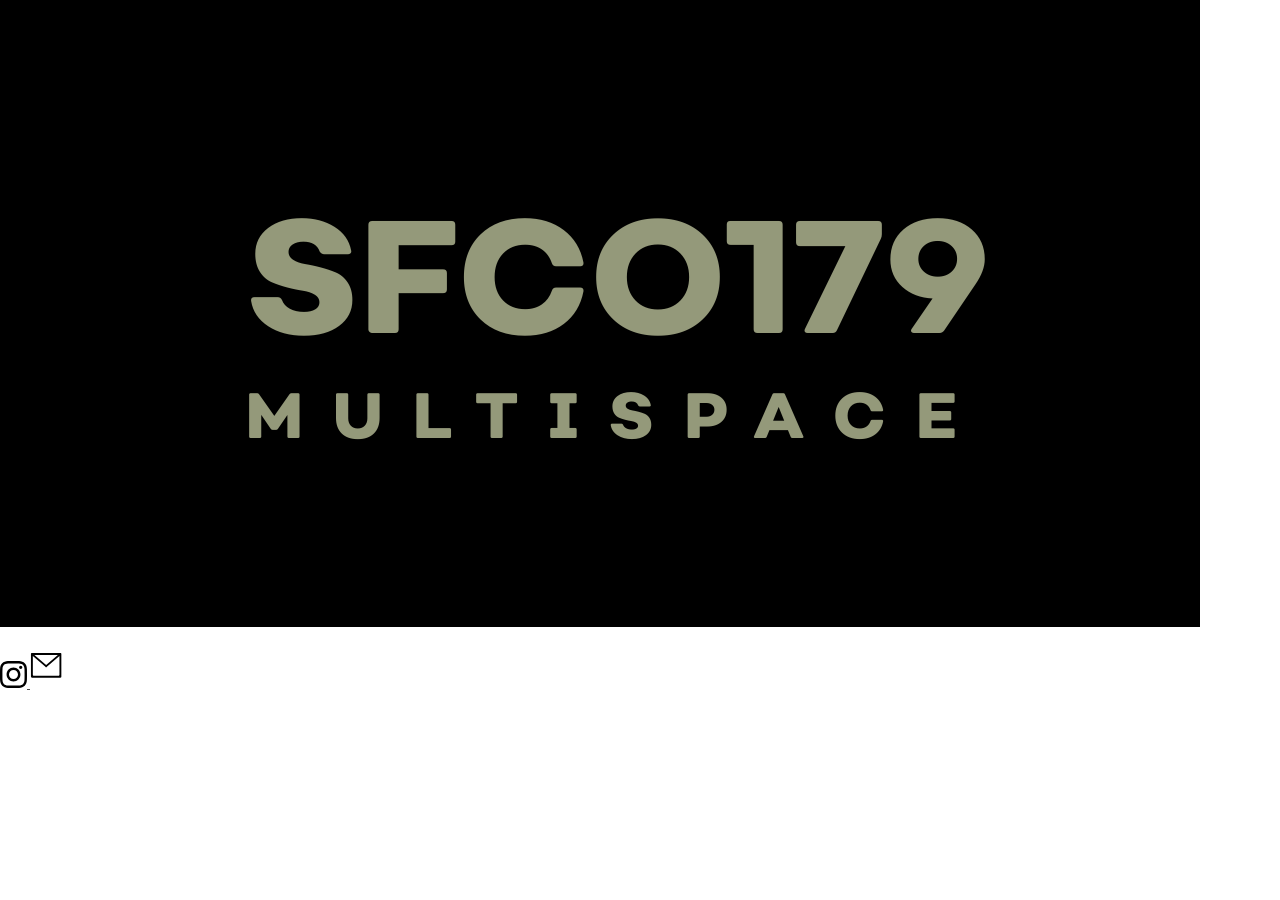
==== commit 23e65dc5: "icons adjustments" ====
--- a/index.html
+++ b/index.html
@@ -112,7 +112,7 @@
   <script async custom-element="amp-analytics" src="https://cdn.ampproject.org/v0/amp-analytics-0.1.js"></script>
   <link href="https://fonts.googleapis.com/css?family=EB+Garamond%7CWork+Sans:400,700" rel="stylesheet">
   
-  <link rel="stylesheet" href="https://sfco179.com.br/sass/main.min.b8d41a2610e4441db173c846b42e30c92a12d00f610c7309166ef9d00c2dd765.css">
+  <link rel="stylesheet" href="https://sfco179.com.br/sass/main.min.41cc95468b57ad6c2d9c7a90130f03d4b832ce98d5fbbf8abb852ce998afe5ac.css">
   <style amp-custom="">
      
      
@@ -347,6 +347,10 @@
     [hidden],
     template {
       display: none
+    }
+
+    #logo {
+      text-align: center;
     }
 
     .font-family-inherit {
@@ -2186,6 +2190,10 @@
       fill: #fff
     }
 
+    body .container .flex-col .social-icons {
+      justify-content: space-evenly;
+    }
+
     .h1,
     .h2,
     h1,
@@ -2338,11 +2346,15 @@
             <div class="flex-row logo-icon">
               
               <div class="container-child">
-                
                 <header>
-                  <h1>SFCO179</h2>
+                  <h1 class="logo">
+                    <picture>
+                      <img src="images/logo.png" alt="Logo SFCO 179">
+                    </picture>
+                  </h1>
+                  <!-- <h1>SFCO179</h2>
                     <p>MULTISPACE</p>
-                    <p></p>
+                    <p></p> -->
                 </header>
                 
               </div>
@@ -2360,7 +2372,7 @@
                 
                 
                 <a href="mailto:fale@sfco179.com.br" target="_blank" aria-label="Link para Email">
-                  <svg class="svg-icon" width="36" height="36" viewBox="0 0 24 24">">
+                  <svg class="svg-icon" width="39" height="39" viewBox="0 0 24 24">">
   <title>Email ícone</title>
   <path d="M19.291,3.026c0.002-0.15-0.053-0.301-0.167-0.415c-0.122-0.122-0.286-0.172-0.444-0.161H1.196
     c-0.16-0.011-0.322,0.039-0.444,0.161C0.637,2.725,0.583,2.875,0.585,3.026c0,0.003-0.002,0.006-0.002,0.009v14.032
